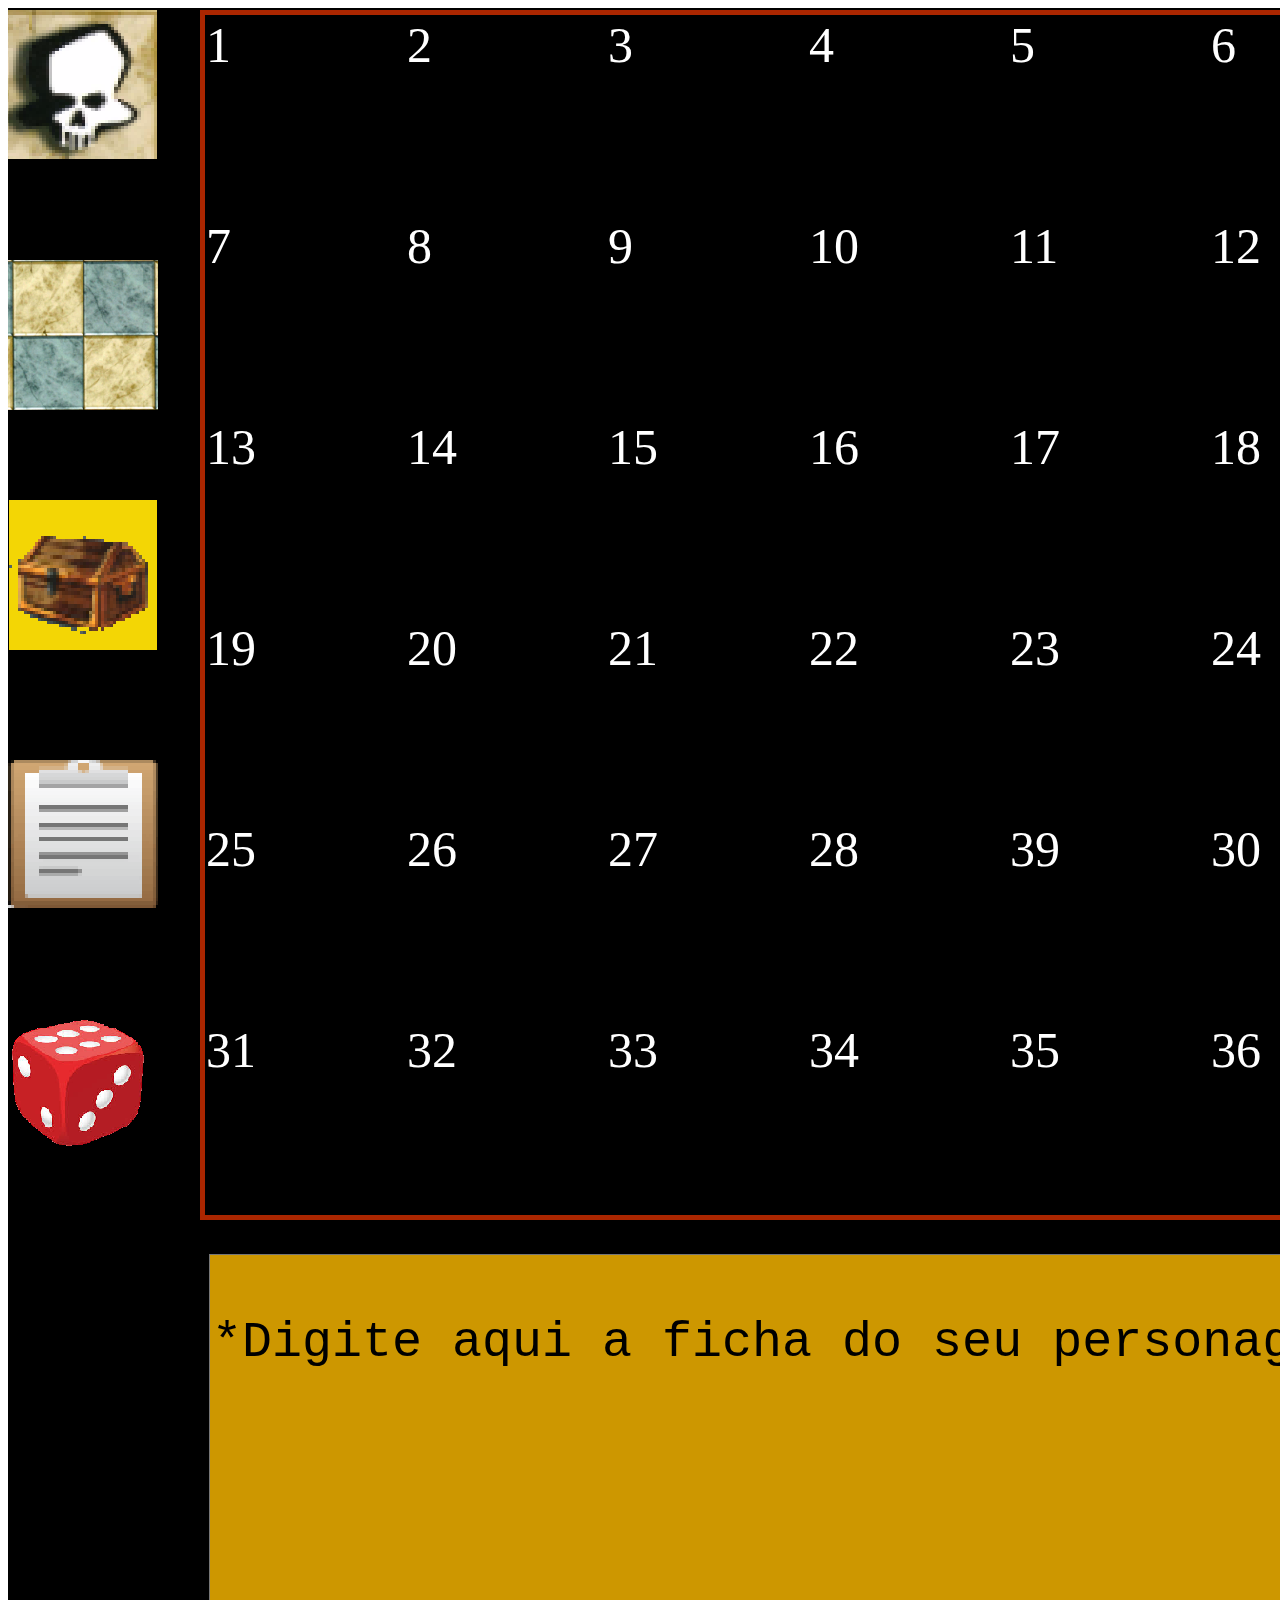
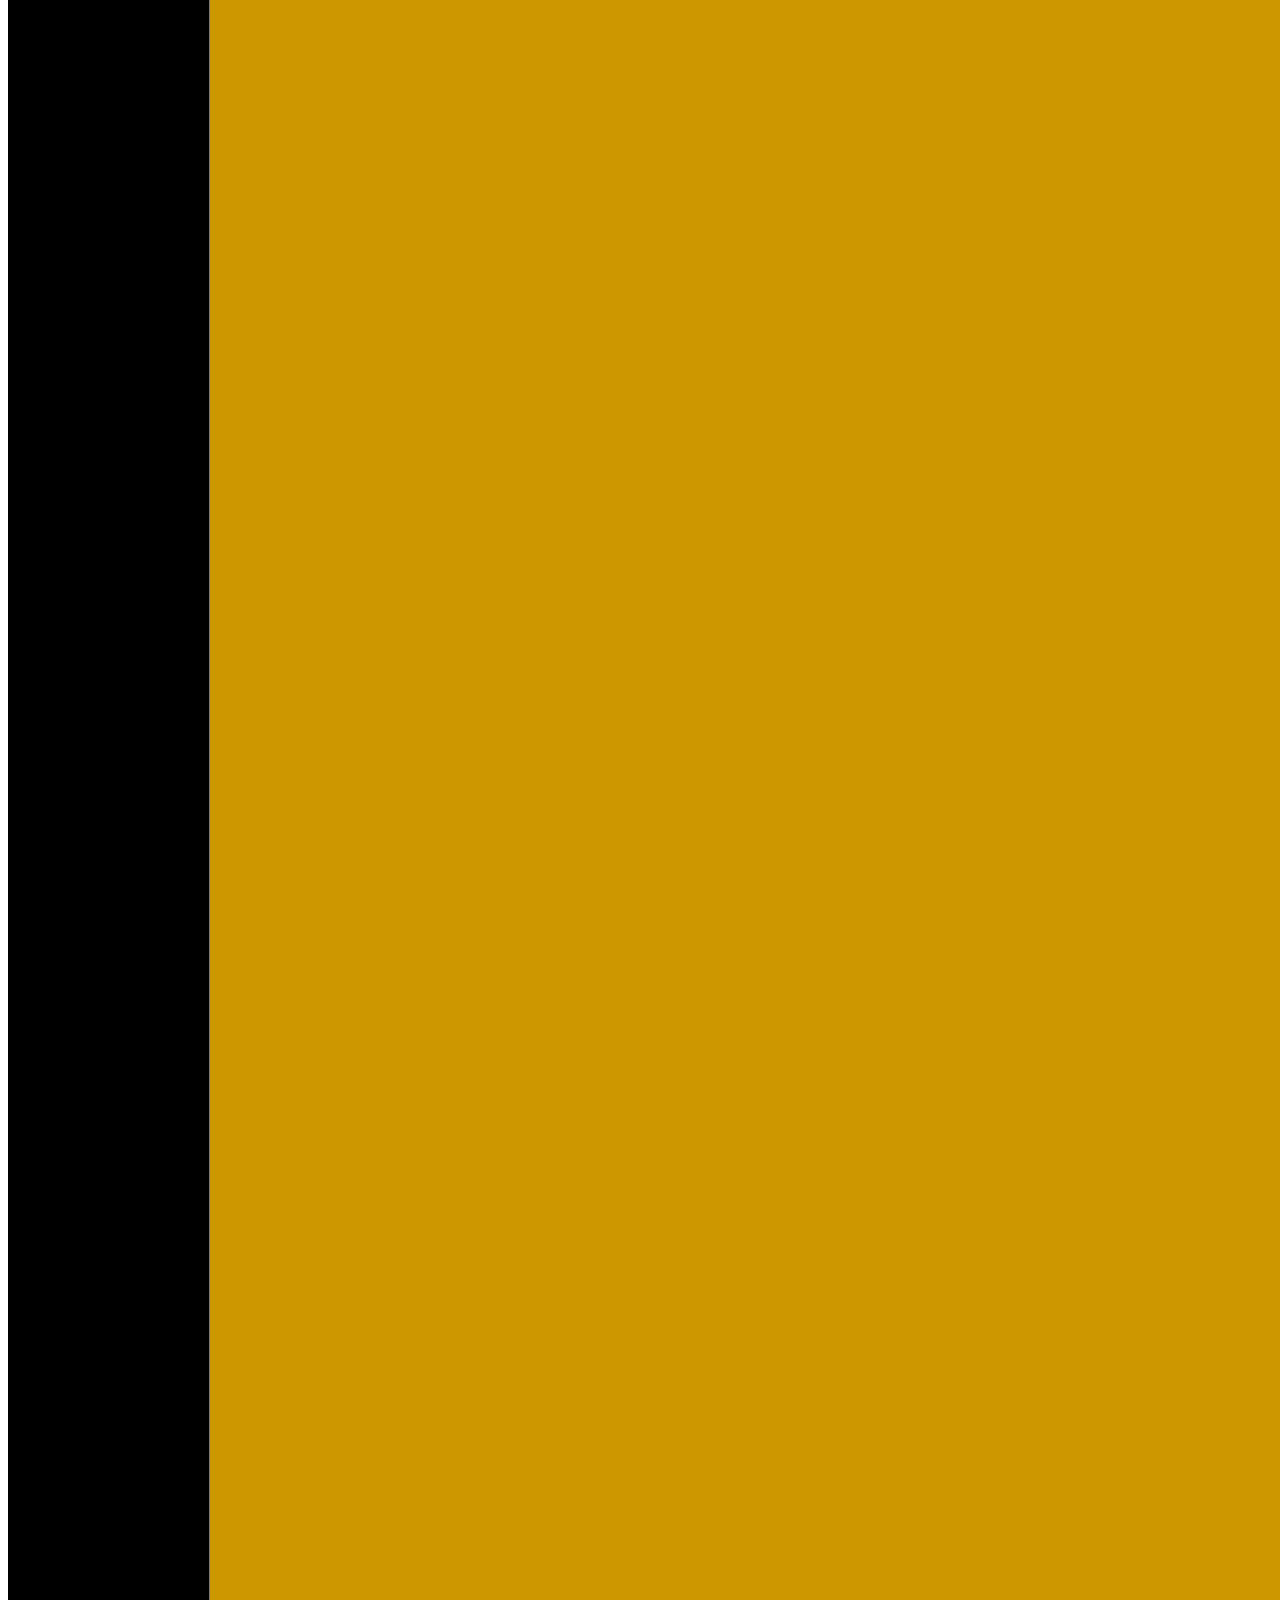
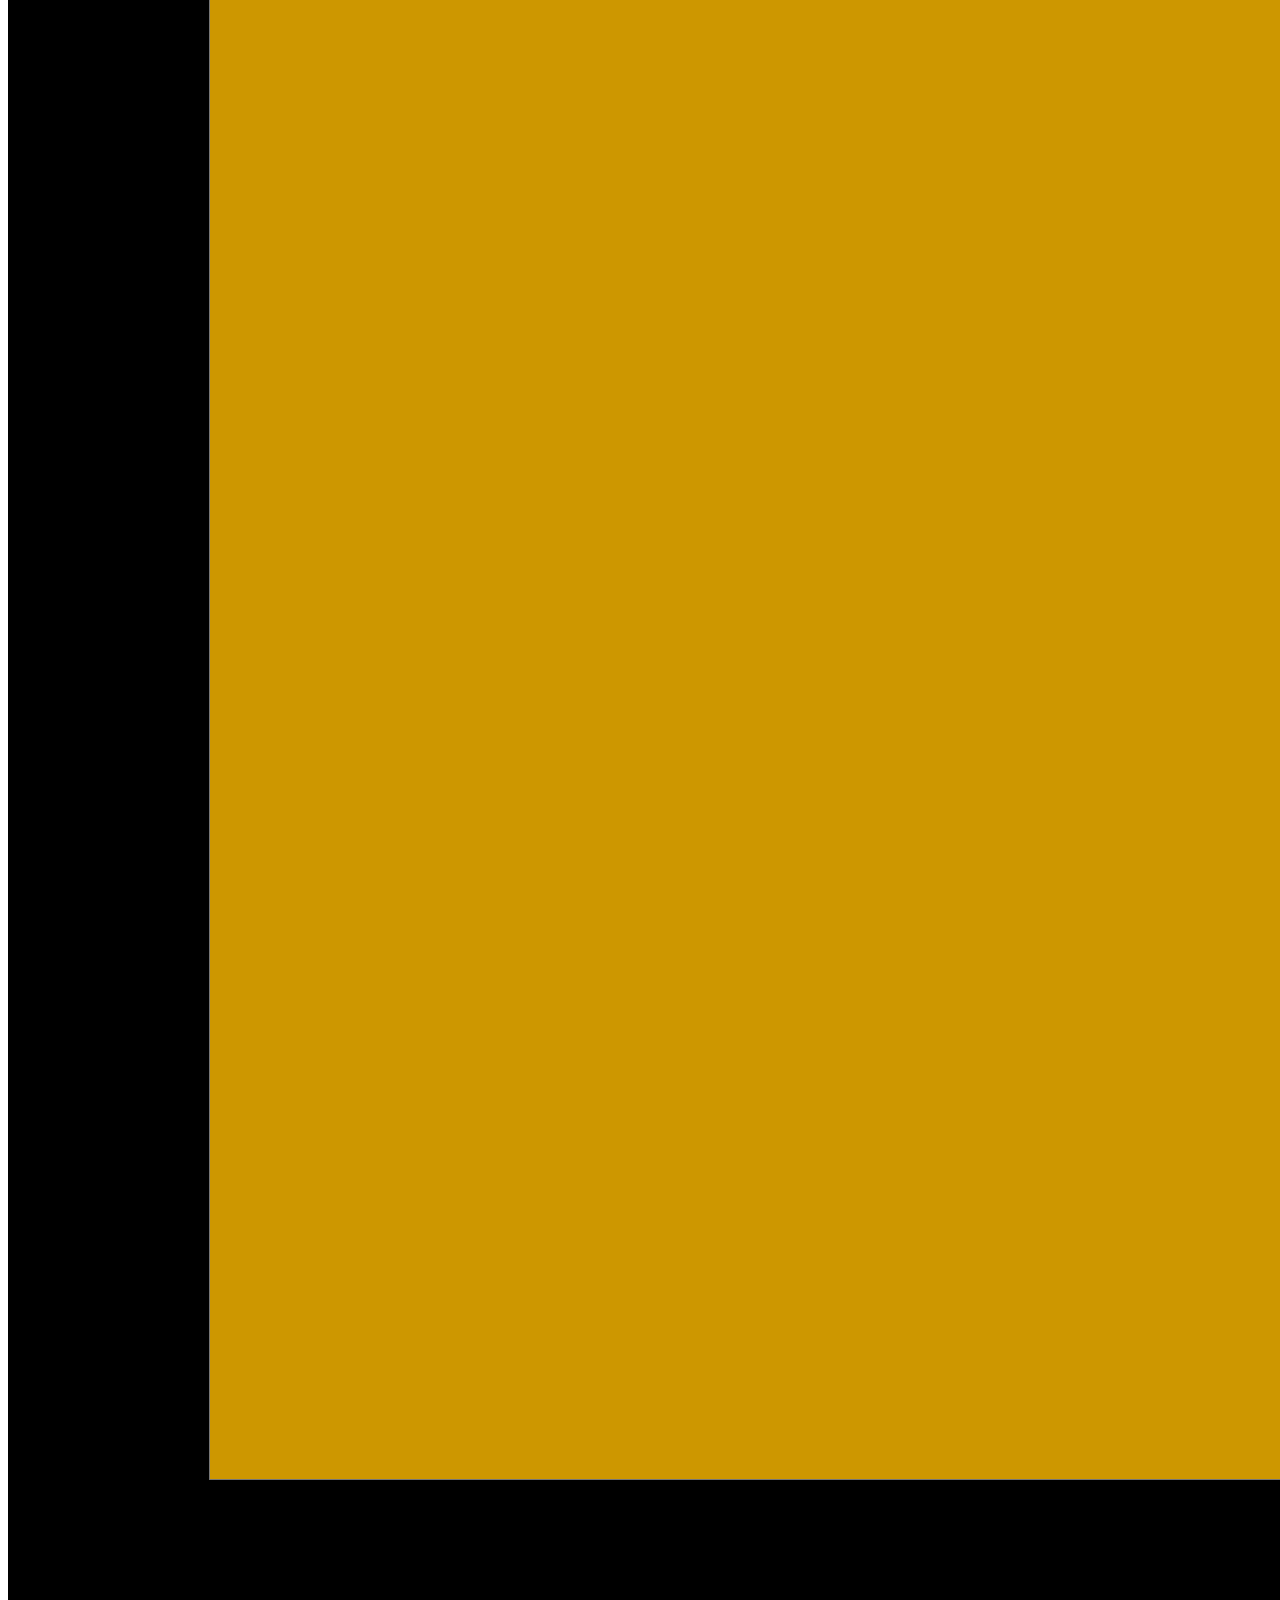
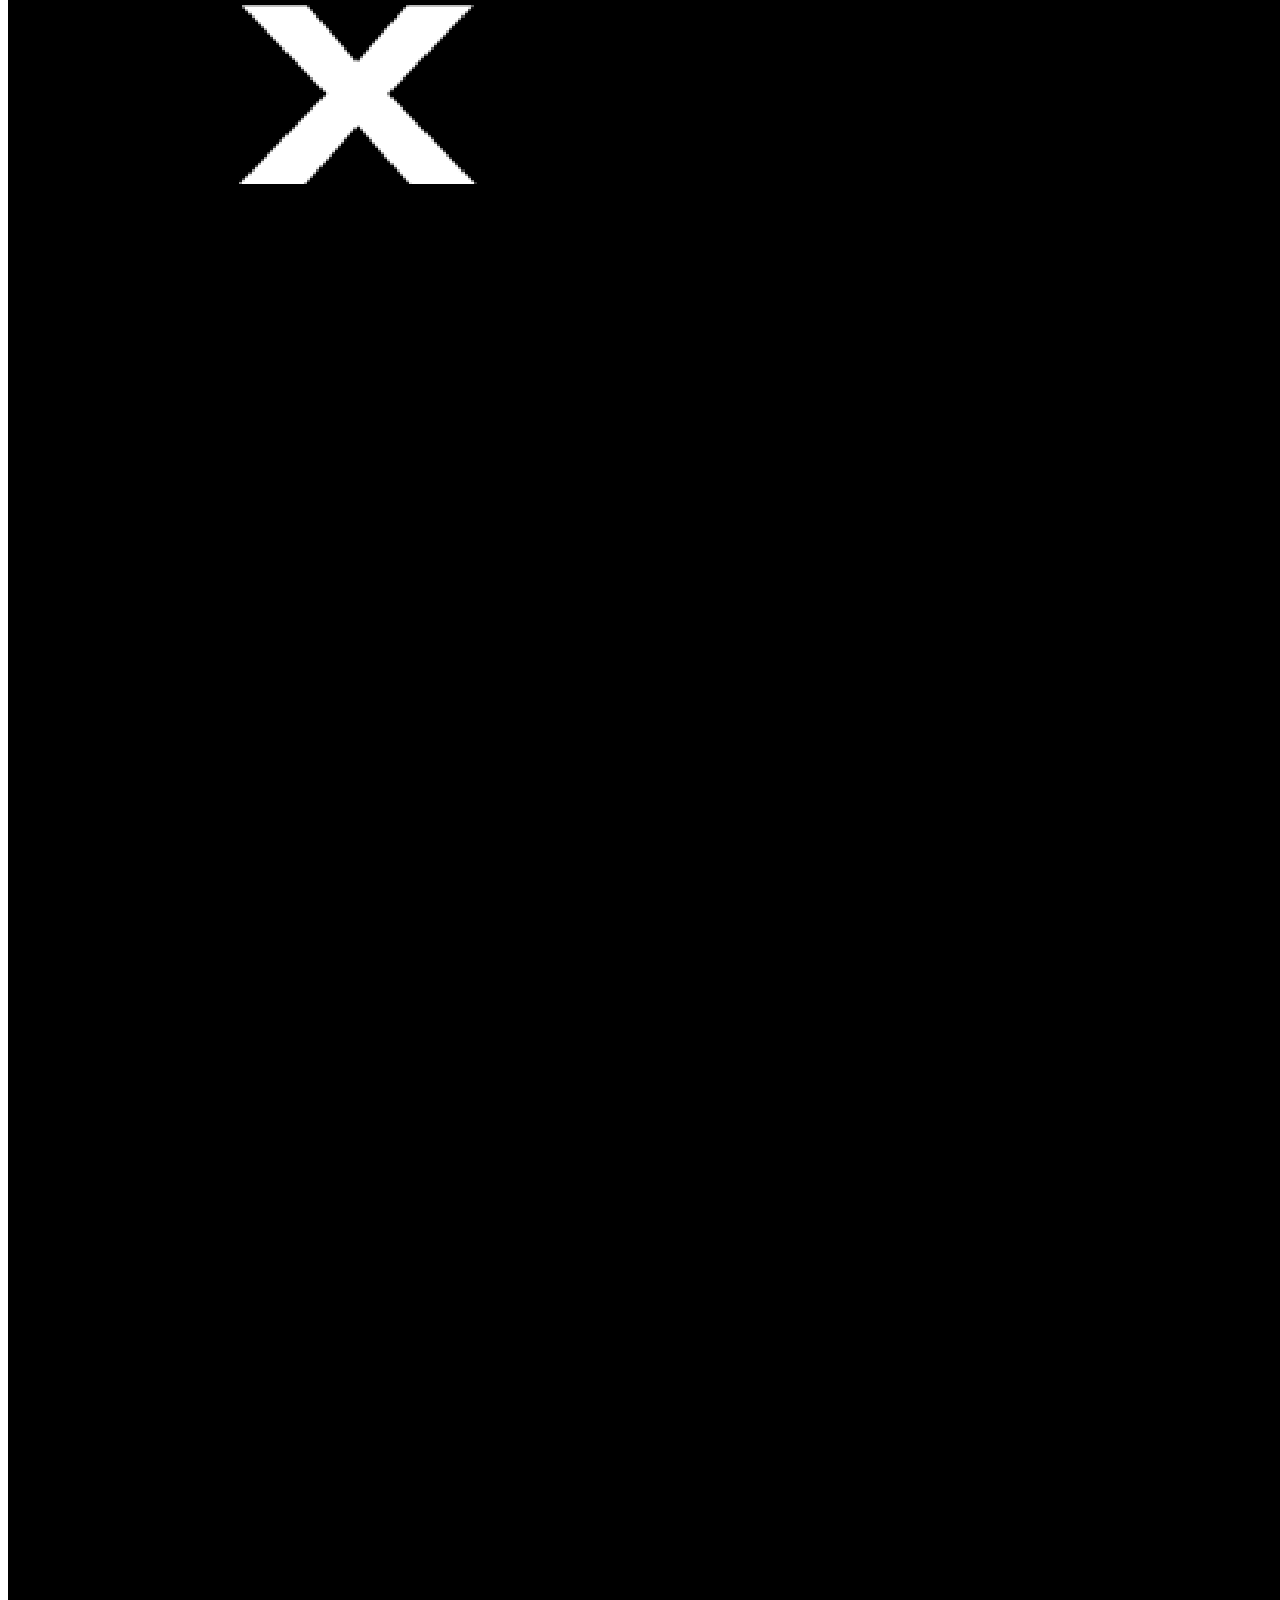
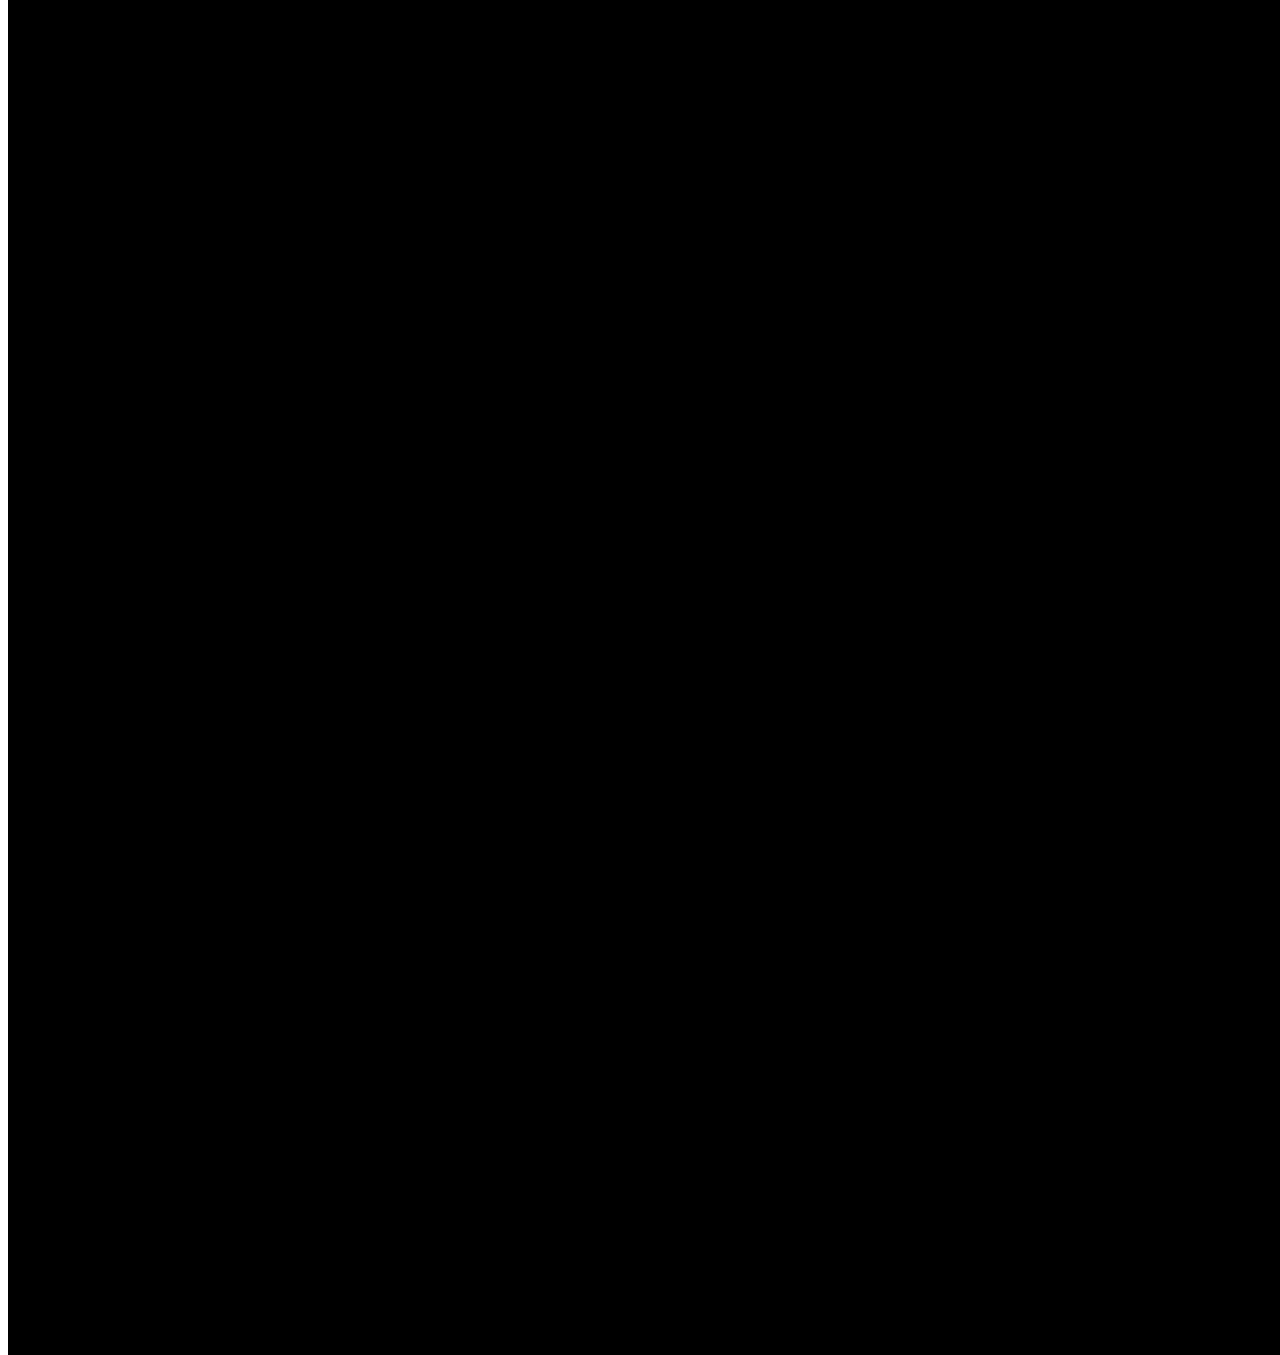
==== index.html @ 2e54802f "Update index.html" ====
<DOCTYPE HTML>
<html lang="pt-br">
<head>
    
    
    <title>
        rpg
    </title>
    <script src="js/jquery-3.6.0.min.js"></script>
    <link rel="stylesheet" href="style.css" />
    
    <meta charset="utf-8">

</head>


<div class="content">

    <body>


        <script src="js/mover.js"></script>
        
        
    <!-- <script src="js/girar.js"></script> -->








        <div class="map">

            <table
               
              
            
                cellspacing="1"
                cellpadding="0"
            
                
                >

                <tr>
         
                    <td> <div class="b"
                        ondragover="onDragOver(event);"
                        ondrop="onDrop(event)";
                        >






                    </div>
                    </td>
                    
                            
                    
                    <td> <div class="y"
                        ondragover="onDragOver(event);"
                        ondrop="onDrop(event)";
                        >




                    </div>
                    </td>
                    <td> <div class="b"
                        ondragover="onDragOver(event);"
                        ondrop="onDrop(event)";
                        >






                    </div>
                    </td>




                    <td> <div class="y"
                        ondragover="onDragOver(event);"
                        ondrop="onDrop(event)";
                        >







                    </div>
                    </td>

                    <td> <div class="b"
                        ondragover="onDragOver(event);"
                        ondrop="onDrop(event)";
                        >








                    </div>
                    </td>

                    <td> <div class="y"
                        ondragover="onDragOver(event);"
                        ondrop="onDrop(event)";
                        >


                        
                    </td>

                </tr>

                <tr>
                    <td> <div class="b"
                        ondragover="onDragOver(event);"
                        ondrop="onDrop(event)";
                        >




                    </div>
                    </td>
                    <td> <div class="y"
                        ondragover="onDragOver(event);"
                        ondrop="onDrop(event)";
                        >





                    </div>
                    </td>
                    <td> <div class="b"
                        ondragover="onDragOver(event);"
                        ondrop="onDrop(event)";
                        >



                    </div>
                    </td>




                    <td> <div class="y"
                        ondragover="onDragOver(event);"
                        ondrop="onDrop(event)";
                        >



                    </div>
                    </td>

                    <td> <div class="b"
                        ondragover="onDragOver(event);"
                        ondrop="onDrop(event)";
                        >



                    </div>
                    </td>

                    <td> <div class="y"
                        ondragover="onDragOver(event);"
                        ondrop="onDrop(event)";
                        >



                    </div>
                    </td>

                    <tr>
                        <td> <div class="b"
                            ondragover="onDragOver(event);"
                            ondrop="onDrop(event)";
                            >




                        </div>
                        </td>
                        <td> <div class="y"
                            ondragover="onDragOver(event);"
                            ondrop="onDrop(event)";
                            >





                        </div>
                        </td>
                        <td> <div class="b"
                            ondragover="onDragOver(event);"
                            ondrop="onDrop(event)";
                            >



                        </div>
                        </td>




                        <td> <div class="y"
                            ondragover="onDragOver(event);"
                            ondrop="onDrop(event)";
                            >



                        </div>
                        </td>

                        <td> <div class="b"
                            ondragover="onDragOver(event);"
                            ondrop="onDrop(event)";
                            >



                        </div>
                        </td>

                        <td> <div class="y"
                            ondragover="onDragOver(event);"
                            ondrop="onDrop(event)";
                            >



                        </div>
                        </td>

                    </tr>

                    <tr>
                        <td> <div class="b"
                            ondragover="onDragOver(event);"
                            ondrop="onDrop(event)";
                            >




                        </div>
                        </td>
                        <td> <div class="y"
                            ondragover="onDragOver(event);"
                            ondrop="onDrop(event)";
                            >





                        </div>
                        </td>
                        <td> <div class="b"
                            ondragover="onDragOver(event);"
                            ondrop="onDrop(event)";
                            >



                        </div>
                        </td>




                        <td> <div class="y"
                            ondragover="onDragOver(event);"
                            ondrop="onDrop(event)";
                            >



                        </div>
                        </td>

                        <td> <div class="b"
                            ondragover="onDragOver(event);"
                            ondrop="onDrop(event)";
                            >



                        </div>
                        </td>

                        <td> <div class="y"
                            ondragover="onDragOver(event);"
                            ondrop="onDrop(event)";
                            >



                        </div>
                        </td>

                    </tr>

                    <tr>
                        <td> <div class="b"
                            ondragover="onDragOver(event);"
                            ondrop="onDrop(event)";
                            >




                        </div>
                        </td>
                        <td> <div class="y"
                            ondragover="onDragOver(event);"
                            ondrop="onDrop(event)";
                            >





                        </div>
                        </td>
                        <td> <div class="b"
                            ondragover="onDragOver(event);"
                            ondrop="onDrop(event)";
                            >



                        </div>
                        </td>




                        <td> <div class="y"
                            ondragover="onDragOver(event);"
                            ondrop="onDrop(event)";
                            >



                        </div>
                        </td>

                        <td> <div class="b"
                            ondragover="onDragOver(event);"
                            ondrop="onDrop(event)";
                            >



                        </div>
                        </td>

                        <td> <div class="y"
                            ondragover="onDragOver(event);"
                            ondrop="onDrop(event)";
                            >



                        </div>
                        </td>

                    </tr>

                    <tr>
                        <td> <div class="b"
                            ondragover="onDragOver(event);"
                            ondrop="onDrop(event)";
                            >




                        </div>
                        </td>
                        <td> <div class="y"
                            ondragover="onDragOver(event);"
                            ondrop="onDrop(event)";
                            >





                        </div>
                        </td>
                        <td> <div class="b"
                            ondragover="onDragOver(event);"
                            ondrop="onDrop(event)";
                            >



                        </div>
                        </td>




                        <td> <div class="y"
                            ondragover="onDragOver(event);"
                            ondrop="onDrop(event)";
                            >



                        </div>
                        </td>

                        <td> <div class="b"
                            ondragover="onDragOver(event);"
                            ondrop="onDrop(event)";
                            >



                        </div>
                        </td>

                        <td> <div class="y"
                            ondragover="onDragOver(event);"
                            ondrop="onDrop(event)";
                            >



                        </div>
                        </td>

                    </tr>



                </tr>



            </table>


        </div>



        <div class="btnMonstros" onclick="mostrarMonstros()">



            <img src="image/btnMontros.png"
            width="150px"
            height="150px">



        </div>

        <script>




            function mostrarMonstros() {


                // alert("monstros");

                document.querySelector(".tabelaDeMonstros")
                .style
                .display = 'block';











            }






        </script>



        <div class="btnCenario" onclick="mostrarBlocos()">



            <img src="image/btnCenario.png"
            width="150px"
            height="150px">





        </div>



        <script>

            function mostrarBlocos() {

                // alert("blocos");

                document.querySelector(".tabelaDeBlocos")
                .style
                .display = 'block';
            }




        </script>


        <div class="btnObjetos"
            onclick="mostrarObjetos()"

            >



            <img src="image/btnObjetos.png"
            width="150px"
            height="150px"
            >


        </div>

        <script>

            function mostrarObjetos() {

                //  alert("objetos");

                document.querySelector(".tabelaDeObjetos")
                .style
                .display = 'block';

            }

        </script>


      

        
    

        <div class="btnDados" onclick=
        "jogarDado()"
        >


            

                <img src="image/btnDados.png"
                width="150px"
                height="150px"
                >

            


        </div>
        
        <script>
        
      
        var n;
    
        function jogarDado(){
            
            //alert(Math.floor(Math.random()*6));
            
            n = Math.floor(Math.random()*6);
            
            n=n+1;
            
            alert(n);
            
            
            
        }
            
       </script>
              
        

       <!-- <div class="btnMagia">


            

                <img src="image/grimorio.png"
                width="150px"
                height="150px"
                >

            


        </div>
        
            

       

            


    
        
            

        </script>
        
        
             <div class="magia">
              
                
                
                
               <img src="image/btnfogo.png"
                width="150px"
                height="150px"
                >
                 
                <div class="magiaDeFogo">
                    <img src="image/fire2.gif"
                    width="100px"
                    height="100px"
                    >
        
                
                    
                </div>
                
                <script>
                    
                    $(".magiaDeFogo").click(
                        function(){
                          $(this)
                         .clone()
                         .prependTo(".map");
                         
                        }
                    
                        );
                </script>-->
                                     <!--   <div class="magiaDeFogo-parent">
                            <div class="magiaDeFogo-origin">
                                <div
                                    id="draggable-111"
                                    class="magiaDeFogo-draggable"
                                    draggable="true"

                                    ondragstart="onDragStart(event);"
                                    >

                                </div>
                            </div>
          





                 
                
                <img src="image/btnAgua.png"
                width="150px"
                height="150px"
                >
              <img src="image/btnTerra.png"
                width="150px"
                height="150px"
                >
                <img src="image/btnAr.png"
                width="150px"
                height="150px"
                >
                
    <div class="fecharMagia">
        <br>
       <center>X</center> 
    </div>
                
             

            


        </div>
        -->
        
    <script>
    
   // var mostrarMagia = false;
    
    $(".btnMagia").click(
        function(){
            $(".magia").show();
        }
        );
        
        
            
    $(".fecharMagia").click(
        function(){
            $(".magia").hide();
        }
        );
        
        
        
        
    </script>
                                      






        
        
        

<div class="tabelaDeJogadores">
<table                 cellspacing="1"
                cellpadding="0"
            >
    
    <tr>
        <td> 
        <div class="jogador">
                                                 <div class="ladino-parent">
                            <div class="ladino-origin">
                                <div
                                    id="draggable-100"
                                    class="ladino-draggable"
                                    draggable="true"

                                    ondragstart="onDragStart(event);"
                                 onclick="girarLadino()"   >

                                </div>
                            </div> 

</div>


<script>
                     
                     
  var girou = false;
                     
  var ladino = document.querySelector(".ladino-draggable")
                     
  function girarLadino(){
                         
             if(girou == false){
                
    ladino.setAttribute(
        "style",
        "transform: rotateY(-180deg)"
        
        
        );
                 
                 girou = true;
                 
                 
             }else{
                 
                   ladino.setAttribute(
        "style",
        "transform: rotateY(360deg)"
        
        
        );
                 
                 girou = false;
                 
             }            
                         
                         
                         
   }
 
</script>
        
        
         <!--  <script>
    
       // var girar = false;
        
 //var player = document.querySelector(".jogador");
 
        
        function girarLadino(){
                            
            
            alert("teste");
            
            
        }
        
     //  player.addEventListener("click",girar);
        
    </script>
    -->
    
    
        
        </td>
        </tr>
    
    
        
            
        <td> 
        
        <div class="jogador">
        
                               <div class="mago-parent">
                            <div class="mago-origin">
                                <div
                                    id="draggable-101"
                                    class="mago-draggable"
                                    draggable="true"

                                    ondragstart="onDragStart(event);"
                                  onclick="girarMago()"  >

                                </div>
                            </div>
                            
                            </div>
                            
                            
                            
      <script>
                     
                     
  var girou = false;
                     
  var mago = document.querySelector(".mago-draggable")
                     
  function girarMago(){
                         
             if(girou == false){
                
    mago.setAttribute(
        "style",
        "transform: rotateY(-180deg)"
        
        
        );
                 
                 girou = true;
                 
                 
             }else{
                 
                   mago.setAttribute(
        "style",
        "transform: rotateY(360deg)"
        
        
        );
                 
                 girou = false;
                 
             }            
                         
                         
                         
   }
 
</script>
                            
                            
                              <!--  <script>
    
       // var girar = false;
        
 //var player = document.querySelector(".jogador");
 
        
        function girarMago(){
            
            alert("teste");
            
            
        }
        
   //    player.addEventListener("click",girar);
        
    </script>
    
    -->

        
        </td>

            </tr>
        
        <td>       
        
        <div="jogador">
        
        <div class="elfo-parent">
                            <div class="elfo-origin">
                                <div
                                    id="draggable-102"
                                    class="elfo-draggable"
                                    draggable="true"

                                    ondragstart="onDragStart(event);"
                                 onclick="girarElfo()"   >

                                </div>
                            </div>
                            </div>
                            
                            
 <script>
                     
                     
  var girou = false;
                     
  var elfo = document.querySelector(".elfo-draggable")
                     
  function girarElfo(){
                         
             if(girou == false){
                
    elfo.setAttribute(
        "style",
        "transform: rotateY(-180deg)"
        
        
        );
                 
                 girou = true;
                 
                 
             }else{
                 
                   elfo.setAttribute(
        "style",
        "transform: rotateY(360deg)"
        
        
        );
                 
                 girou = false;
                 
             }            
                         
                         
                         
   }
 
</script>
                 
                 
                            
                            
                            
                            
                              <!--  <script>
    
       // var girar = false;
        
 //var player = document.querySelector(".jogador");
 
        
        function girarElfo(){
            
            alert("teste");
            
            
        }
        
     //  player.addEventListener("click",girar);
        
    </script>
    -->
    
    
</td>
            </tr>
    
        
        <td> 
        


        
        </td>
    
    
                </tr>
        <td> 
        
        
             
                 
                 
                                                 <div class="guerreiro-parent">
                            <div class="guerreiro-origin">
                                <div
                                    id="draggable-103"
                                    class="guerreiro-draggable"
                                    draggable="true"

                                    ondragstart="onDragStart(event);"
                                 onclick="girarGuerreiro()"   >

                                </div>
                            </div>
                 
<script>
                     
                     
  var girou = false;
                     
  var guerreiro = document.querySelector(".guerreiro-draggable")
                     
  function girarGuerreiro(){
                         
     //alert("teste");
                         
             if(girou == false){
                 
               // alert("falso");
                
    guerreiro.setAttribute(
        "style",
        "transform: rotateY(-180deg)"
        
        
        );
                 
                 girou = true;
                 
                 
             }else{
                 
                   guerreiro.setAttribute(
        "style",
        "transform: rotateY(360deg)"
        
        
        );
                 
                 girou = false;
                 
             }            
                         
                         
                         
                         
   }
   
   
</script>
                 
                 
        
             
             
              

                            


                                
                                
 

        
        </td>
    
            </tr>
    
        <td> 
        

        
        </td>
    </tr>
    
    

    
    
    
    
    
    
    
</table>






        <br>
        <br>



        <br>
        <br>

        <div class="tabelaDeMonstros">


            <table
            
                cellspacing="1"
                cellpadding="0"
            
            
            >


                <tr>

                    <td>

                        <div class="ork-parent">
                            <div class="ork-origin">
                                <div
                                    id="draggable-1"
                                    class="ork-draggable"
                                
                                    draggable="true"

                                    ondragstart="onDragStart(event);"
                                    >
                                  <div class="remover1">
                                    <center>x</center>  
                                  </div>
                                 <div class="info1">
                                    <center>?</center>  
                                  </div>

                                </div>
                            </div>
          
          
                            
                          
<script>
    
    
    var girou = false;
    
    $(".ork-draggable")
    .click(
        function(){
            
            if(girou == false){
                
                $(this).css(
                    "transform","rotateY(-180deg)"
                    
                    
                    
                    );
                
                
                
                
                
                girou= true;
                
                
            }else{
                
                                $(this).css(
                    "transform","rotateY(360deg)"
                    
                    
                    
                    );
                
                
                
                girou = false;
                
                
                
            }
        }
        
        
        
        
        );
    
   
        
     

        
</script>     

<script>
  $(".remover1").click(
        function(){
            //$(".ork-draggable").remove();
        }
        );
        

</script>
                            
      <script>
         $(".info1").click(
              function(){
            alert("ORC "+"\n"+
                 "F 1"+"\n"+
                 "H 1"+"\n"+
                                  "R 1"+"\n"+
                                                   "A 1"+"\n"+                 "PDF 1"+"\n"+                 "PVS 5"
            );
              }
              );

      </script>  
      
     


                        </td>
                        
                        
                        
                                            <td>

                        <div class="ork-parent2">
                            <div class="ork-origin2">
                                <div
                                    id="draggable-43"
                                    class="ork-draggable2"
                                    draggable="true"

                                    ondragstart="onDragStart(event);"
                                    >
                                  <div class="remover2">
                                    <center>x</center>  
                                  </div>
                                 <div class="info2">
                                  <center>?</center>  
                                  </div>

                                </div>
                                </div>
                            </div>
                            
                                                      
<script>
    
    
    var girou = false;
    
    $(".ork-draggable2")
    .click(
        function(){
            
            if(girou == false){
                
                $(this).css(
                    "transform","rotateY(-180deg)"
                    
                    
                    
                    );
                
                
                
                
                
                girou= true;
                
                
            }else{
                
                                $(this).css(
                    "transform","rotateY(360deg)"
                    
                    
                    
                    );
                
                
                
                girou = false;
                
                
                
            }
        }
        
        
        
        
        );
    
     

        
</script>                
                            
      <script>
  $(".remover2").click(
        function(){
            $(".ork-draggable2").remove();
        }
        );
        

</script>
                            
      <script>
          $(".info2").click(
              function(){
            alert("ORC "+"\n"+
                 "F 1"+"\n"+
                 "H 1"+"\n"+
                                  "R 1"+"\n"+
                                                   "A 1"+"\n"+                 "PDF 1"+"\n"+                 "PVS 5"
            );
              }
              );

      </script>  
                         

                        </td>

                    <td>

                        <div class="ork-parent3">
                            <div class="ork-origin3">
                                <div
                                    id="draggable-44"
                                    class="ork-draggable3"
                                    draggable="true"

                                    ondragstart="onDragStart(event);"
                                    >
                                  <div class="remover3">
                                    <center>x</center>  
                                  </div>
                                 <div class="info3">
                                  <center>?</center>  
                                  </div>

                                </div>
                                </div>
                            </div>
                                                      
<script>
    
    
    var girou = false;
    
    $(".ork-draggable3")
    .click(
        function(){
            
            if(girou == false){
                
                $(this).css(
                    "transform","rotateY(-180deg)"
                    
                    
                    
                    );
                
                
                
                
                
                girou= true;
                
                
            }else{
                
                                $(this).css(
                    "transform","rotateY(360deg)"
                    
                    
                    
                    );
                
                
                
                girou = false;
                
                
                
            }
        }
        
        
        
        
        );
    
     

        
</script>                
                            
      <script>
  $(".remover3").click(
        function(){
            $(".ork-draggable3").remove();
        }
        );
        

</script>
                            
      <script>
        $(".info3").click(
              function(){
            alert("ORC "+"\n"+
                 "F 1"+"\n"+
                 "H 1"+"\n"+
                                  "R 1"+"\n"+
                                                   "A 1"+"\n"+                 "PDF 1"+"\n"+                 "PVS 5"
            );
              }
              );

      </script>  
                         

                        </td>
                        
                                            <td>

                        <div class="ork-parent4">
                            <div class="ork-origin4">
                                <div
                                    id="draggable-45"
                                    class="ork-draggable4"
                                    draggable="true"

                                    ondragstart="onDragStart(event);"
                                    >
                                  <div class="remover4">
                                    <center>x</center>  
                                  </div>
                                 <div class="info5">
                                    <center>?</center>  
                                  </div>

                                </div>
                                </div>
                            </div>
                            
                                                      
<script>
    
    
    var girou = false;
    
    $(".ork-draggable4")
    .click(
        function(){
            
            if(girou == false){
                
                $(this).css(
                    "transform","rotateY(-180deg)"
                    
                    
                    
                    );
                
                
                
                
                
                girou= true;
                
                
            }else{
                
                                $(this).css(
                    "transform","rotateY(360deg)"
                    
                    
                    
                    );
                
                
                
                girou = false;
                
                
                
            }
        }
        
        
        
        
        );
    
     

        
</script>                
                            
   </script>                
                            
      <script>
  $(".remover4").click(
        function(){
            $(".ork-draggable4").remove();
        }
        );
        

</script>
                            
      <script>
        $(".info4").click(
              function(){
            alert("ORC "+"\n"+
                 "F 1"+"\n"+
                 "H 1"+"\n"+
                                  "R 1"+"\n"+
                                                   "A 1"+"\n"+                 "PDF 1"+"\n"+                 "PVS 5"
            );
              }
              );

      </script>  
                                               

                        </td>

                        
                                            <td>

                        <div class="ork-parent5">
                            <div class="ork-origin5">
                                <div
                                    id="draggable-46"
                                    class="ork-draggable5"
                                    draggable="true"

                                    ondragstart="onDragStart(event);"
                                    >
                                  <div class="remover5">
                                    <center>x</center>  
                                  </div>
                                 <div class="info5">
                                    <center>?</center>  
                                  </div>

                                </div>
                                </div>
                            </div>
                                                      
<script>
    
    
    var girou = false;
    
    $(".ork-draggable5")
    .click(
        function(){
            
            if(girou == false){
                
                $(this).css(
                    "transform","rotateY(-180deg)"
                    
                    
                    
                    );
                
                
                
                
                
                girou= true;
                
                
            }else{
                
                                $(this).css(
                    "transform","rotateY(360deg)"
                    
                    
                    
                    );
                
                
                
                girou = false;
                
                
                
            }
        }
        
        
        
        
        );
    
     

        
</script>                
                            
      </script>                
                            
      <script>
  $(".remover5").click(
        function(){
            $(".ork-draggable5").remove();
        }
        );
        

</script>
                            
      <script>
        $(".info5").click(
              function(){
            alert("ORC "+"\n"+
                 "F 1"+"\n"+
                 "H 1"+"\n"+
                                  "R 1"+"\n"+
                                                   "A 1"+"\n"+                 "PDF 1"+"\n"+                 "PVS 5"
            );
              }
              );

      </script>  
                                            

                        </td>
                        
                                                                    <td>

                        <div class="ork-parent6">
                            <div class="ork-origin6">
                                <div
                                    id="draggable-47"
                                    class="ork-draggable6"
                                    draggable="true"

                                    ondragstart="onDragStart(event);"
                                    >
                                  <div class="remover6">
                                    <center>x</center>  
                                  </div>
                                 <div class="info6">
                                    <center>?</center>  
                                  </div>

                                </div>
                                </div>
                            </div>
                                                      
<script>
    
    
    var girou = false;
    
    $(".ork-draggable6")
    .click(
        function(){
            
            if(girou == false){
                
                $(this).css(
                    "transform","rotateY(-180deg)"
                    
                    
                    
                    );
                
                
                
                
                
                girou= true;
                
                
            }else{
                
                                $(this).css(
                    "transform","rotateY(360deg)"
                    
                    
                    
                    );
                
                
                
                girou = false;
                
                
                
            }
        }
        
        
        
        
        );
    
     

        
</script>                
                            
    </script>                
                            
      <script>
  $(".remover6").click(
        function(){
            $(".ork-draggable6").remove();
        }
        );
        

</script>
                            
      <script>
        $(".info6").click(
              function(){
            alert("ORC "+"\n"+
                 "F 1"+"\n"+
                 "H 1"+"\n"+
                                  "R 1"+"\n"+
                                                   "A 1"+"\n"+                 "PDF 1"+"\n"+                 "PVS 5"
            );
              }
              );

      </script>  
                                              

                        </td>

                                            <td>

                        <div class="ork-parent7">
                            <div class="ork-origin7">
                                <div
                                    id="draggable-48"
                                    class="ork-draggable7"
                                    draggable="true"

                                    ondragstart="onDragStart(event);"
                                    >
                                  <div class="remover7">
                                    <center>x</center>  
                                  </div>
                                 <div class="info7">
                                    <center>?</center>  
                                  </div>

                                </div>
                                </div>
                            </div>
                            
                                                      
<script>
    
    
    var girou = false;
    
    $(".ork-draggable7")
    .click(
        function(){
            
            if(girou == false){
                
                $(this).css(
                    "transform","rotateY(-180deg)"
                    
                    
                    
                    );
                
                
                
                
                
                girou= true;
                
                
            }else{
                
                                $(this).css(
                    "transform","rotateY(360deg)"
                    
                    
                    
                    );
                
                
                
                girou = false;
                
                
                
            }
        }
        
        
        
        
        );
    
     

        
</script>                
                            
        </script>                
                            
      <script>
  $(".remover7").click(
        function(){
            $(".ork-draggable7").remove();
        }
        );
        

</script>
                            
      <script>
        $(".info7").click(
              function(){
            alert("ORC "+"\n"+
                 "F 1"+"\n"+
                 "H 1"+"\n"+
                                  "R 1"+"\n"+
                                                   "A 1"+"\n"+                 "PDF 1"+"\n"+                 "PVS 5"
            );
              }
              );

      </script>  
                                          

                        </td>

                        <td>
                            <div class="esqueleto-parent2">
                                <div class="esqueleto-origin2">
                                    <div
                                        id="draggable-49"
                                        class="esqueleto-draggable2"
                                        draggable="true"

                                        ondragstart="onDragStart(event);"
                                        >
                                  <div class="remover8">
                                    <center>x</center>  
                                  </div>
                                 <div class="info8">
                                    <center>?</center>  
                                  </div>

                                </div>
                                    </div>
                                </div>
                                
                                                          
<script>
    
    
    var girou = false;
    
    $(".esqueleto-draggable2")
    .click(
        function(){
            
            if(girou == false){
                
                $(this).css(
                    "transform","rotateY(-180deg)"
                    
                    
                    
                    );
                
                
                
                
                
                girou= true;
                
                
            }else{
                
                                $(this).css(
                    "transform","rotateY(360deg)"
                    
                    
                    
                    );
                
                
                
                girou = false;
                
                
                
            }
        }
        
        
        
        
        );
    
     

        
</script>                
                            
    </script>                
                            
      <script>
  $(".remover8").click(
        function(){
            $(".esqueleto-draggable2").remove();
        }
        );
        

</script>
                            
      <script>
        $(".info8").click(
              function(){
            alert("ORC "+"\n"+
                 "F 1"+"\n"+
                 "H 1"+"\n"+
                                  "R 1"+"\n"+
                                                   "A 1"+"\n"+                 "PDF 1"+"\n"+                 "PVS 5"
            );
              }
              );

      </script>  
                                              
                        </td>
                                                <td>
                            <div class="esqueleto-parent7">
                                <div class="esqueleto-origin7">
                                    <div
                                        id="draggable-54"
                                        class="esqueleto-draggable7"
                                        draggable="true"

                                        ondragstart="onDragStart(event);"
                                        >
                                  <div class="remover9">
                                    <center>x</center>  
                                  </div>
                                 <div class="info9">
                                    <center>?</center>  
                                  </div>

                                </div>
                                    </div>
                                </div>
                                
                                                                                          
<script>
    
    
    var girou = false;
    
    $(".esqueleto-draggable7")
    .click(
        function(){
            
            if(girou == false){
                
                $(this).css(
                    "transform","rotateY(-180deg)"
                    
                    
                    
                    );
                
                
                
                
                
                girou= true;
                
                
            }else{
                
                                $(this).css(
                    "transform","rotateY(360deg)"
                    
                    
                    
                    );
                
                
                
                girou = false;
                
                
                
            }
        }
        
        
        
        
        );
    
     

        
</script>                

                        
    </script>                
                            
      <script>
  $(".remover9").click(
        function(){
            $(".esqueleto-draggable7").remove();
        }
        );
        

</script>
                            
      <script>
        $(".info3").click(
              function(){
            alert("ORC "+"\n"+
                 "F 1"+"\n"+
                 "H 1"+"\n"+
                                  "R 1"+"\n"+
                                                   "A 1"+"\n"+                 "PDF 1"+"\n"+                 "PVS 5"
            );
              }
              );

      </script>  
                                                                     <td>
                            <div class="esqueleto-parent6">
                                <div class="esqueleto-origin6">
                                    <div
                                        id="draggable-53"
                                        class="esqueleto-draggable6"
                                        draggable="true"

                                        ondragstart="onDragStart(event);"
                                        >
                                  <div class="remover10">
                                    <center>x</center>  
                                  </div>
                                 <div class="info10">
                                    <center>?</center>  
                                  </div>

                                </div>
                                    </div>
                                </div>

                                                                                  
<script>
    
    
    var girou = false;
    
    $(".esqueleto-draggable6")
    .click(
        function(){
            
            if(girou == false){
                
                $(this).css(
                    "transform","rotateY(-180deg)"
                    
                    
                    
                    );
                
                
                
                
                
                girou= true;
                
                
            }else{
                
                                $(this).css(
                    "transform","rotateY(360deg)"
                    
                    
                    
                    );
                
                
                
                girou = false;
                
                
                
            }
        }
        
        
        
        
        );
    
     

        
</script>                
                                                <td>
                            <div class="esqueleto-parent5">
                                <div class="esqueleto-origin5">
                                    <div
                                        id="draggable-52"
                                        class="esqueleto-draggable5"
                                        draggable="true"

                                        ondragstart="onDragStart(event);"
                                        >

                                    </div>
                                </div>

                                                                                  
<script>
    
    
    var girou = false;
    
    $(".esqueleto-draggable5")
    .click(
        function(){
            
            if(girou == false){
                
                $(this).css(
                    "transform","rotateY(-180deg)"
                    
                    
                    
                    );
                
                
                
                
                
                girou= true;
                
                
            }else{
                
                                $(this).css(
                    "transform","rotateY(360deg)"
                    
                    
                    
                    );
                
                
                
                girou = false;
                
                
                
            }
        }
        
        
        
        
        );
    
     

        
</script>                
                                                <td>
                            <div class="esqueleto-parent4">
                                <div class="esqueleto-origin">
                                    <div
                                        id="draggable-51"
                                        class="esqueleto-draggable4"
                                        draggable="true"

                                        ondragstart="onDragStart(event);"
                                        >

                                    </div>
                                </div>
                                
                                                                                          
<script>
    
    
    var girou = false;
    
    $(".esqueleto-draggable4")
    .click(
        function(){
            
            if(girou == false){
                
                $(this).css(
                    "transform","rotateY(-180deg)"
                    
                    
                    
                    );
                
                
                
                
                
                girou= true;
                
                
            }else{
                
                                $(this).css(
                    "transform","rotateY(360deg)"
                    
                    
                    
                    );
                
                
                
                girou = false;
                
                
                
            }
        }
        
        
        
        
        );
    
     

        
</script>                

                            <div class="esqueleto-parent3">
                                <div class="esqueleto-origin3">
                                    <div
                                        id="draggable-50"
                                        class="esqueleto-draggable3"
                                        draggable="true"

                                        ondragstart="onDragStart(event);"
                                        >

                                    </div>
                                </div>
                                                          
<script>
    
    
    var girou = false;
    
    $(".esqueleto-draggable3")
    .click(
        function(){
            
            if(girou == false){
                
                $(this).css(
                    "transform","rotateY(-180deg)"
                    
                    
                    
                    );
                
                
                
                
                
                girou= true;
                
                
            }else{
                
                                $(this).css(
                    "transform","rotateY(360deg)"
                    
                    
                    
                    );
                
                
                
                girou = false;
                
                
                
            }
        }
        
        
        
        
        );
    
     

        
</script>                
                            </td>
                        <td>
                            <div class="esqueleto-parent">
                                <div class="esqueleto-origin">
                                    <div
                                        id="draggable-2"
                                        class="esqueleto-draggable"
                                        draggable="true"

                                        ondragstart="onDragStart(event);"
                                        >

                                    </div>
                                </div>

                                                          
<script>
    
    
    var girou = false;
    
    $(".esqueleto-draggable2")
    .click(
        function(){
            
            if(girou == false){
                
                $(this).css(
                    "transform","rotateY(-180deg)"
                    
                    
                    
                    );
                
                
                
                
                
                girou= true;
                
                
            }else{
                
                                $(this).css(
                    "transform","rotateY(360deg)"
                    
                    
                    
                    );
                
                
                
                girou = false;
                
                
                
            }
        }
        
        
        
        
        );
    
     

        
</script>                
                            </tr>


                        </td>


                        <td>
                            <div class="rato-parent2">
                                <div class="rato-origin2">
                                    <div
                                        id="draggable-55"
                                        class="rato-draggable2"
                                        draggable="true"

                                        ondragstart="onDragStart(event);"
                                        >

                                    </div>
                                </div>
                                
                                                                                          
<script>
    
    
    var girou = false;
    
    $(".rato-draggable2")
    .click(
        function(){
            
            if(girou == false){
                
                $(this).css(
                    "transform","rotateY(-180deg)"
                    
                    
                    
                    );
                
                
                
                
                
                girou= true;
                
                
            }else{
                
                                $(this).css(
                    "transform","rotateY(360deg)"
                    
                    
                    
                    );
                
                
                
                girou = false;
                
                
                
            }
        }
        
        
        
        
        );
    
     

        
</script>                

                            </td>



                        <td>
                            <div class="rato-parent3">
                                <div class="rato-origin3">
                                    <div
                                        id="draggable-56"
                                        class="rato-draggable3"
                                        draggable="true"

                                        ondragstart="onDragStart(event);"
                                        >

                                    </div>
                                </div>
                                
                                                                                                                          
<script>
    
    
    var girou = false;
    
    $(".rato-draggable3")
    .click(
        function(){
            
            if(girou == false){
                
                $(this).css(
                    "transform","rotateY(-180deg)"
                    
                    
                    
                    );
                
                
                
                
                
                girou= true;
                
                
            }else{
                
                                $(this).css(
                    "transform","rotateY(360deg)"
                    
                    
                    
                    );
                
                
                
                girou = false;
                
                
                
            }
        }
        
        
        
        
        );
    
     

        
</script>                


                            </td>
                        <td>
                            <div class="rato-parent4">
                                <div class="rato-origin4">
                                    <div
                                        id="draggable-57"
                                        class="rato-draggable4"
                                        draggable="true"

                                        ondragstart="onDragStart(event);"
                                        >

                                    </div>
                                </div>
                                                                                          
<script>
    
    
    var girou = false;
    
    $(".rato-draggable4")
    .click(
        function(){
            
            if(girou == false){
                
                $(this).css(
                    "transform","rotateY(-180deg)"
                    
                    
                    
                    );
                
                
                
                
                
                girou= true;
                
                
            }else{
                
                                $(this).css(
                    "transform","rotateY(360deg)"
                    
                    
                    
                    );
                
                
                
                girou = false;
                
                
                
            }
        }
        
        
        
        
        );
    
     

        
</script>                

                            </td>
                        <td>
                            <div class="rato-parent6">
                                <div class="rato-origin6">
                                    <div
                                        id="draggable-59"
                                        class="rato-draggable6"
                                        draggable="true"

                                        ondragstart="onDragStart(event);"
                                        >

                                    </div>
                                </div>
                                                                                          
<script>
    
    
    var girou = false;
    
    $(".rato-draggable6")
    .click(
        function(){
            
            if(girou == false){
                
                $(this).css(
                    "transform","rotateY(-180deg)"
                    
                    
                    
                    );
                
                
                
                
                
                girou= true;
                
                
            }else{
                
                                $(this).css(
                    "transform","rotateY(360deg)"
                    
                    
                    
                    );
                
                
                
                girou = false;
                
                
                
            }
        }
        
        
        
        
        );
    
     

        
</script>                

                            </td>
                            
                                                    <td>
                            <div class="rato-parent7">
                                <div class="rato-origin7">
                                    <div
                                        id="draggable-60"
                                        class="rato-draggable7"
                                        draggable="true"

                                        ondragstart="onDragStart(event);"
                                        >

                                    </div>
                                </div>
                                                                                          
<script>
    
    
    var girou = false;
    
    $(".rato-draggable7")
    .click(
        function(){
            
            if(girou == false){
                
                $(this).css(
                    "transform","rotateY(-180deg)"
                    
                    
                    
                    );
                
                
                
                
                
                girou= true;
                
                
            }else{
                
                                $(this).css(
                    "transform","rotateY(360deg)"
                    
                    
                    
                    );
                
                
                
                girou = false;
                
                
                
            }
        }
        
        
        
        
        );
    
     

        
</script>                

                            </td>

                            
                            
                        <td>
                            <div class="rato-parent">
                                <div class="rato-origin">
                                    <div
                                        id="draggable-21"
                                        class="rato-draggable"
                                        draggable="true"

                                        ondragstart="onDragStart(event);"
                                        >

                                    </div>
                                </div>
                                
                                                                                                                          
<script>
    
    
    var girou = false;
    
    $(".rato-draggable")
    .click(
        function(){
            
            if(girou == false){
                
                $(this).css(
                    "transform","rotateY(-180deg)"
                    
                    
                    
                    );
                
                
                
                
                
                girou= true;
                
                
            }else{
                
                                $(this).css(
                    "transform","rotateY(360deg)"
                    
                    
                    
                    );
                
                
                
                girou = false;
                
                
                
            }
        }
        
        
        
        
        );
    
     

        
</script>                


                            </td>


                            <td>
                                <div class="aranha-parent">
                                    <div class="aranha-origin">
                                        <div
                                            id="draggable-22"
                                            class="aranha-draggable"
                                            draggable="true"

                                            ondragstart="onDragStart(event);"
                                            >

                                        </div>
                                    </div>



                                                                                          
<script>
    
    
    var girou = false;
    
    $(".aranha-draggable")
    .click(
        function(){
            
            if(girou == false){
                
                $(this).css(
                    "transform","rotateY(-180deg)"
                    
                    
                    
                    );
                
                
                
                
                
                girou= true;
                
                
            }else{
                
                                $(this).css(
                    "transform","rotateY(360deg)"
                    
                    
                    
                    );
                
                
                
                girou = false;
                
                
                
            }
        }
        
        
        
        
        );
    
     

        
</script>                



                                </td>
                                
                                
                                
                                                            <td>
                                <div class="aranha-parent2">
                                    <div class="aranha-origin2">
                                        <div
                                            id="draggable-61"
                                            class="aranha-draggable2"
                                            draggable="true"

                                            ondragstart="onDragStart(event);"
                                            >

                                        </div>
                                    </div>



                                                                                          
<script>
    
    
    var girou = false;
    
    $(".aranha-draggable2")
    .click(
        function(){
            
            if(girou == false){
                
                $(this).css(
                    "transform","rotateY(-180deg)"
                    
                    
                    
                    );
                
                
                
                
                
                girou= true;
                
                
            }else{
                
                                $(this).css(
                    "transform","rotateY(360deg)"
                    
                    
                    
                    );
                
                
                
                girou = false;
                
                
                
            }
        }
        
        
        
        
        );
    
     

        
</script>                




                                </td>
                                
                                
                                
                                
                                                            <td>
                                <div class="aranha-parent3">
                                    <div class="aranha-origin3">
                                        <div
                                            id="draggable-62"
                                            class="aranha-draggable3"
                                            draggable="true"

                                            ondragstart="onDragStart(event);"
                                            >

                                        </div>
                                    </div>



                                                                                          
<script>
    
    
    var girou = false;
    
    $(".aranha-draggable3")
    .click(
        function(){
            
            if(girou == false){
                
                $(this).css(
                    "transform","rotateY(-180deg)"
                    
                    
                    
                    );
                
                
                
                
                
                girou= true;
                
                
            }else{
                
                                $(this).css(
                    "transform","rotateY(360deg)"
                    
                    
                    
                    );
                
                
                
                girou = false;
                
                
                
            }
        }
        
        
        
        
        );
    
     

        
</script>                




                                </td>
                            <td>
                                <div class="aranha-parent4">
                                    <div class="aranha-origin4">
                                        <div
                                            id="draggable-63"
                                            class="aranha-draggable4"
                                            draggable="true"

                                            ondragstart="onDragStart(event);"
                                            >

                                        </div>
                                    </div>



                                                                                          
<script>
    
    
    var girou = false;
    
    $(".aranha-draggable4")
    .click(
        function(){
            
            if(girou == false){
                
                $(this).css(
                    "transform","rotateY(-180deg)"
                    
                    
                    
                    );
                
                
                
                
                
                girou= true;
                
                
            }else{
                
                                $(this).css(
                    "transform","rotateY(360deg)"
                    
                    
                    
                    );
                
                
                
                girou = false;
                
                
                
            }
        }
        
        
        
        
        );
    
     

        
</script>                




                                </td>
                                
                                
                                
                                                            <td>
                                <div class="aranha-parent5">
                                    <div class="aranha-origin5">
                                        <div
                                            id="draggable-64"
                                            class="aranha-draggable5"
                                            draggable="true"

                                            ondragstart="onDragStart(event);"
                                            >

                                        </div>
                                    </div>


                                                                                          
<script>
    
    
    var girou = false;
    
    $(".aranha-draggable5")
    .click(
        function(){
            
            if(girou == false){
                
                $(this).css(
                    "transform","rotateY(-180deg)"
                    
                    
                    
                    );
                
                
                
                
                
                girou= true;
                
                
            }else{
                
                                $(this).css(
                    "transform","rotateY(360deg)"
                    
                    
                    
                    );
                
                
                
                girou = false;
                
                
                
            }
        }
        
        
        
        
        );
    
     

        
</script>                





                                </td>
                                
                                
                                
                                                            <td>
                                <div class="aranha-parent6">
                                    <div class="aranha-origin6">
                                        <div
                                            id="draggable-65"
                                            class="aranha-draggable6"
                                            draggable="true"

                                            ondragstart="onDragStart(event);"
                                            >

                                        </div>
                                    </div>


                                                                                          
<script>
    
    
    var girou = false;
    
    $(".aranha-draggable6")
    .click(
        function(){
            
            if(girou == false){
                
                $(this).css(
                    "transform","rotateY(-180deg)"
                    
                    
                    
                    );
                
                
                
                
                
                girou= true;
                
                
            }else{
                
                                $(this).css(
                    "transform","rotateY(360deg)"
                    
                    
                    
                    );
                
                
                
                girou = false;
                
                
                
            }
        }
        
        
        
        
        );
    
     

        
</script>                





                                </td>
                                
                                
                                
                                                            <td>
                                <div class="aranha-parent7">
                                    <div class="aranha-origin7">
                                        <div
                                            id="draggable-66"
                                            class="aranha-draggable7"
                                            draggable="true"

                                            ondragstart="onDragStart(event);"
                                            >

                                        </div>
                                    </div>



                                                                                          
<script>
    
    
    var girou = false;
    
    $(".aranha-draggable7")
    .click(
        function(){
            
            if(girou == false){
                
                $(this).css(
                    "transform","rotateY(-180deg)"
                    
                    
                    
                    );
                
                
                
                
                
                girou= true;
                
                
            }else{
                
                                $(this).css(
                    "transform","rotateY(360deg)"
                    
                    
                    
                    );
                
                
                
                girou = false;
                
                
                
            }
        }
        
        
        
        
        );
    
     

        
</script>                




                                </td>

                                <td>
                                    <div class="goblin-parent">
                                        <div class="goblin-origin">
                                            <div
                                                id="draggable-23"
                                                class="goblin-draggable"
                                                draggable="true"

                                                ondragstart="onDragStart(event);"
                                                >

                                            </div>
                                        </div>
                                                                                          
<script>
    
    
    var girou = false;
    
    $(".goblin-draggable")
    .click(
        function(){
            
            if(girou == false){
                
                $(this).css(
                    "transform","rotateY(-180deg)"
                    
                    
                    
                    );
                
                
                
                
                
                girou= true;
                
                
            }else{
                
                                $(this).css(
                    "transform","rotateY(360deg)"
                    
                    
                    
                    );
                
                
                
                girou = false;
                
                
                
            }
        }
        
        
        
        
        );
    
     

        
</script>                



                                    </td>
                                    
                                    </tr>
                                    
                                    
                                    <tr>
                                    
                                                                    <td>
                                    <div class="goblin-parent2">
                                        <div class="goblin-origin2">
                                            <div
                                                id="draggable-66"
                                                class="goblin-draggable2"
                                                draggable="true"

                                                ondragstart="onDragStart(event);"
                                                >

                                            </div>
                                        </div>
                                                                                          
<script>
    
    
    var girou = false;
    
    $(".goblin-draggable2")
    .click(
        function(){
            
            if(girou == false){
                
                $(this).css(
                    "transform","rotateY(-180deg)"
                    
                    
                    
                    );
                
                
                
                
                
                girou= true;
                
                
            }else{
                
                                $(this).css(
                    "transform","rotateY(360deg)"
                    
                    
                    
                    );
                
                
                
                girou = false;
                
                
                
            }
        }
        
        
        
        
        );
    
     

        
</script>                


                                    </td>
                                    
                                                                    <td>
                                    <div class="goblin-parent3">
                                        <div class="goblin-origin3">
                                            <div
                                                id="draggable-67"
                                                class="goblin-draggable3"
                                                draggable="true"

                                                ondragstart="onDragStart(event);"
                                                >

                                            </div>
                                        </div>
                                                                                          
<script>
    
    
    var girou = false;
    
    $(".goblin-draggable3")
    .click(
        function(){
            
            if(girou == false){
                
                $(this).css(
                    "transform","rotateY(-180deg)"
                    
                    
                    
                    );
                
                
                
                
                
                girou= true;
                
                
            }else{
                
                                $(this).css(
                    "transform","rotateY(360deg)"
                    
                    
                    
                    );
                
                
                
                girou = false;
                
                
                
            }
        }
        
        
        
        
        );
    
     

        
</script>                


                                    </td>
                                    
                                    
                                                                    <td>
                                    <div class="goblin-parent4">
                                        <div class="goblin-origin4">
                                            <div
                                                id="draggable-68"
                                                class="goblin-draggable4"
                                                draggable="true"

                                                ondragstart="onDragStart(event);"
                                                >

                                            </div>
                                        </div>

                                                                                          
<script>
    
    
    var girou = false;
    
    $(".goblin-draggable4")
    .click(
        function(){
            
            if(girou == false){
                
                $(this).css(
                    "transform","rotateY(-180deg)"
                    
                    
                    
                    );
                
                
                
                
                
                girou= true;
                
                
            }else{
                
                                $(this).css(
                    "transform","rotateY(360deg)"
                    
                    
                    
                    );
                
                
                
                girou = false;
                
                
                
            }
        }
        
        
        
        
        );
    
     

        
</script>                

                                    </td>
                                    
                                
                                    
                                                                    
                                    
                                    
                                    
                                                                    <td>
                                    <div class="goblin-parent5">
                                        <div class="goblin-origin5">
                                            <div
                                                id="draggable-69"
                                                class="goblin-draggable5"
                                                draggable="true"

                                                ondragstart="onDragStart(event);"
                                                >

                                            </div>
                                        </div>
                                                                                          
<script>
    
    
    var girou = false;
    
    $(".goblin-draggable5")
    .click(
        function(){
            
            if(girou == false){
                
                $(this).css(
                    "transform","rotateY(-180deg)"
                    
                    
                    
                    );
                
                
                
                
                
                girou= true;
                
                
            }else{
                
                                $(this).css(
                    "transform","rotateY(360deg)"
                    
                    
                    
                    );
                
                
                
                girou = false;
                
                
                
            }
        }
        
        
        
        
        );
    
     

        
</script>                


                                    </td>

                                <td>
                                    <div class="goblin-parent6">
                                        <div class="goblin-origin6">
                                            <div
                                                id="draggable-70"
                                                class="goblin-draggable6"
                                                draggable="true"

                                                ondragstart="onDragStart(event);"
                                                >

                                            </div>
                                        </div>
                                                                                          
<script>
    
    
    var girou = false;
    
    $(".goblin-draggable6")
    .click(
        function(){
            
            if(girou == false){
                
                $(this).css(
                    "transform","rotateY(-180deg)"
                    
                    
                    
                    );
                
                
                
                
                
                girou= true;
                
                
            }else{
                
                                $(this).css(
                    "transform","rotateY(360deg)"
                    
                    
                    
                    );
                
                
                
                girou = false;
                
                
                
            }
        }
        
        
        
        
        );
    
     

        
</script>                


                                    </td>

                                <td>
                                    <div class="goblin-parent7">
                                        <div class="goblin-origin7">
                                            <div
                                                id="draggable-71"
                                                class="goblin-draggable7"
                                                draggable="true"

                                                ondragstart="onDragStart(event);"
                                                >

                                            </div>
                                        </div>

                                                                                          
<script>
    
    
    var girou = false;
    
    $(".goblin-draggable7")
    .click(
        function(){
            
            if(girou == false){
                
                $(this).css(
                    "transform","rotateY(-180deg)"
                    
                    
                    
                    );
                
                
                
                
                
                girou= true;
                
                
            }else{
                
                                $(this).css(
                    "transform","rotateY(360deg)"
                    
                    
                    
                    );
                
                
                
                girou = false;
                
                
                
            }
        }
        
        
        
        
        );
    
     

        
</script>                

                                    </td>
                                    
                                    
                                                                
                                


                                    <td>
                                        <div class="gnoll-parent">
                                            <div class="gnoll-origin">
                                                <div
                                                    id="draggable-24"
                                                    class="gnoll-draggable"
                                                    draggable="true"

                                                    ondragstart="onDragStart(event);"
                                                    >

                                                </div>
                                            </div>
                                                                                          
<script>
    
    
    var girou = false;
    
    $(".gnoll-draggable")
    .click(
        function(){
            
            if(girou == false){
                
                $(this).css(
                    "transform","rotateY(-180deg)"
                    
                    
                    
                    );
                
                
                
                
                
                girou= true;
                
                
            }else{
                
                                $(this).css(
                    "transform","rotateY(360deg)"
                    
                    
                    
                    );
                
                
                
                girou = false;
                
                
                
            }
        }
        
        
        
        
        );
    
     

        
</script>                


                                        </td>
                                        
                                        
                                                                            <td>
                                        <div class="gnoll-parent2">
                                            <div class="gnoll-origin2">
                                                <div
                                                    id="draggable-72"
                                                    class="gnoll-draggable2"
                                                    draggable="true"

                                                    ondragstart="onDragStart(event);"
                                                    >

                                                </div>
                                            </div>
                                                                                          
<script>
    
    
    var girou = false;
    
    $(".gnoll-draggable2")
    .click(
        function(){
            
            if(girou == false){
                
                $(this).css(
                    "transform","rotateY(-180deg)"
                    
                    
                    
                    );
                
                
                
                
                
                girou= true;
                
                
            }else{
                
                                $(this).css(
                    "transform","rotateY(360deg)"
                    
                    
                    
                    );
                
                
                
                girou = false;
                
                
                
            }
        }
        
        
        
        
        );
    
     

        
</script>                

                                        </td>
                                        
                                        
                                                                            <td>
                                        <div class="gnoll-parent3">
                                            <div class="gnoll-origin3">
                                                <div
                                                    id="draggable-73"
                                                    class="gnoll-draggable3"
                                                    draggable="true"

                                                    ondragstart="onDragStart(event);"
                                                    >

                                                </div>
                                            </div>
                                                                                          
<script>
    
    
    var girou = false;
    
    $(".gnoll-draggable3")
    .click(
        function(){
            
            if(girou == false){
                
                $(this).css(
                    "transform","rotateY(-180deg)"
                    
                    
                    
                    );
                
                
                
                
                
                girou= true;
                
                
            }else{
                
                                $(this).css(
                    "transform","rotateY(360deg)"
                    
                    
                    
                    );
                
                
                
                girou = false;
                
                
                
            }
        }
        
        
        
        
        );
    
     

        
</script>                

                                        </td>
                                        
                                        
                                        
                                        
                                                                            <td>
                                        <div class="gnoll-parent4">
                                            <div class="gnoll-origin4">
                                                <div
                                                    id="draggable-74"
                                                    class="gnoll-draggable4"
                                                    draggable="true"

                                                    ondragstart="onDragStart(event);"
                                                    >

                                                </div>
                                            </div>

                                                                                          
<script>
    
    
    var girou = false;
    
    $(".gnoll-draggable4")
    .click(
        function(){
            
            if(girou == false){
                
                $(this).css(
                    "transform","rotateY(-180deg)"
                    
                    
                    
                    );
                
                
                
                
                
                girou= true;
                
                
            }else{
                
                                $(this).css(
                    "transform","rotateY(360deg)"
                    
                    
                    
                    );
                
                
                
                girou = false;
                
                
                
            }
        }
        
        
        
        
        );
    
     

        
</script>                
                                        </td>
                                        
                                                                            <td>
                                        <div class="gnoll-parent5">
                                            <div class="gnoll-origin5">
                                                <div
                                                    id="draggable-75"
                                                    class="gnoll-draggable5"
                                                    draggable="true"

                                                    ondragstart="onDragStart(event);"
                                                    >

                                                </div>
                                            </div>
                                                                                          
<script>
    
    
    var girou = false;
    
    $(".gnoll-draggable5")
    .click(
        function(){
            
            if(girou == false){
                
                $(this).css(
                    "transform","rotateY(-180deg)"
                    
                    
                    
                    );
                
                
                
                
                
                girou= true;
                
                
            }else{
                
                                $(this).css(
                    "transform","rotateY(360deg)"
                    
                    
                    
                    );
                
                
                
                girou = false;
                
                
                
            }
        }
        
        
        
        
        );
    
     

        
</script>                

                                        </td>
                                        
                                        
                                        
                                                                            <td>
                                        <div class="gnoll-parent6">
                                            <div class="gnoll-origin6">
                                                <div
                                                    id="draggable-76"
                                                    class="gnoll-draggable6"
                                                    draggable="true"

                                                    ondragstart="onDragStart(event);"
                                                    >

                                                </div>
                                            </div>

                                                                                          
<script>
    
    
    var girou = false;
    
    $(".gnoll-draggable6")
    .click(
        function(){
            
            if(girou == false){
                
                $(this).css(
                    "transform","rotateY(-180deg)"
                    
                    
                    
                    );
                
                
                
                
                
                girou= true;
                
                
            }else{
                
                                $(this).css(
                    "transform","rotateY(360deg)"
                    
                    
                    
                    );
                
                
                
                girou = false;
                
                
                
            }
        }
        
        
        
        
        );
    
     

        
</script>                
                                        </td>
                                        
                                        
                                                                            <td>
                                        <div class="gnoll-parent7">
                                            <div class="gnoll-origin7">
                                                <div
                                                    id="draggable-77"
                                                    class="gnoll-draggable7"
                                                    draggable="true"

                                                    ondragstart="onDragStart(event);"
                                                    >

                                                </div>
                                            </div>

                                                                                          
<script>
    
    
    var girou = false;
    
    $(".gnoll-draggable7")
    .click(
        function(){
            
            if(girou == false){
                
                $(this).css(
                    "transform","rotateY(-180deg)"
                    
                    
                    
                    );
                
                
                
                
                
                girou= true;
                
                
            }else{
                
                                $(this).css(
                    "transform","rotateY(360deg)"
                    
                    
                    
                    );
                
                
                
                girou = false;
                
                
                
            }
        }
        
        
        
        
        );
    
     

        
</script>                
                                        </td>

                                </tr>
                                
                                
                                <tr>





                                        <td>
                                            <div class="bulywug-parent">
                                                <div class="bulywug-origin">
                                                    <div
                                                        id="draggable-25"
                                                        class="bulywug-draggable"
                                                        draggable="true"

                                                        ondragstart="onDragStart(event);"
                                                        >

                                                    </div>
                                                </div>

                                                                                          
<script>
    
    
    var girou = false;
    
    $(".bulywug-draggable")
    .click(
        function(){
            
            if(girou == false){
                
                $(this).css(
                    "transform","rotateY(-180deg)"
                    
                    
                    
                    );
                
                
                
                
                
                girou= true;
                
                
            }else{
                
                                $(this).css(
                    "transform","rotateY(360deg)"
                    
                    
                    
                    );
                
                
                
                girou = false;
                
                
                
            }
        }
        
        
        
        
        );
    
     

        
</script>                
                                            </td>
                                            
                                            
                                            
                                                                                    <td>
                                            <div class="bulywug-parent2">
                                                <div class="bulywug-origin2">
                                                    <div
                                                        id="draggable-78"
                                                        class="bulywug-draggable2"
                                                        draggable="true"

                                                        ondragstart="onDragStart(event);"
                                                        >

                                                    </div>
                                                </div>
                                                                                          
<script>
    
    
    var girou = false;
    
    $(".bulywug-draggable2")
    .click(
        function(){
            
            if(girou == false){
                
                $(this).css(
                    "transform","rotateY(-180deg)"
                    
                    
                    
                    );
                
                
                
                
                
                girou= true;
                
                
            }else{
                
                                $(this).css(
                    "transform","rotateY(360deg)"
                    
                    
                    
                    );
                
                
                
                girou = false;
                
                
                
            }
        }
        
        
        
        
        );
    
     

        
</script>                
                                            </td>
                             

                                            </td>
                                            
                                            
                                                                                    <td>
                                            <div class="bulywug-parent3">
                                                <div class="bulywug-origin3">
                                                    <div
                                                        id="draggable-79"
                                                        class="bulywug-draggable3"
                                                        draggable="true"

                                                        ondragstart="onDragStart(event);"
                                                        >

                                                    </div>
                                                </div>
                                                                                          
<script>
    
    
    var girou = false;
    
    $(".bulywug-draggable3")
    .click(
        function(){
            
            if(girou == false){
                
                $(this).css(
                    "transform","rotateY(-180deg)"
                    
                    
                    
                    );
                
                
                
                
                
                girou= true;
                
                
            }else{
                
                                $(this).css(
                    "transform","rotateY(360deg)"
                    
                    
                    
                    );
                
                
                
                girou = false;
                
                
                
            }
        }
        
        
        
        
        );
    
     

        
</script>                
                                            </td>
                             

                                            </td>
                                            
                                            
                                                                                    <td>
                                            <div class="bulywug-parent4">
                                                <div class="bulywug-origin4">
                                                    <div
                                                        id="draggable-80"
                                                        class="bulywug-draggable4"
                                                        draggable="true"

                                                        ondragstart="onDragStart(event);"
                                                        >

                                                    </div>
                                                </div>

                                                                                          
<script>
    
    
    var girou = false;
    
    $(".bulywug-draggable4")
    .click(
        function(){
            
            if(girou == false){
                
                $(this).css(
                    "transform","rotateY(-180deg)"
                    
                    
                    
                    );
                
                
                
                
                
                girou= true;
                
                
            }else{
                
                                $(this).css(
                    "transform","rotateY(360deg)"
                    
                    
                    
                    );
                
                
                
                girou = false;
                
                
                
            }
        }
        
        
        
        
        );
    
     

        
</script>                
                                            </td>
                             
                                            </td>
                                            
                                                                                    <td>
                                            <div class="bulywug-parent5">
                                                <div class="bulywug-origin5">
                                                    <div
                                                        id="draggable-81"
                                                        class="bulywug-draggable5"
                                                        draggable="true"

                                                        ondragstart="onDragStart(event);"
                                                        >

                                                    </div>
                                                </div>

                                                                                          
<script>
    
    
    var girou = false;
    
    $(".bulywug-draggable5")
    .click(
        function(){
            
            if(girou == false){
                
                $(this).css(
                    "transform","rotateY(-180deg)"
                    
                    
                    
                    );
                
                
                
                
                
                girou= true;
                
                
            }else{
                
                                $(this).css(
                    "transform","rotateY(360deg)"
                    
                    
                    
                    );
                
                
                
                girou = false;
                
                
                
            }
        }
        
        
        
        
        );
    
     

        
</script>                
                                            </td>
                             
                                            </td>
                                            
                                                                                    <td>
                                            <div class="bulywug-parent6">
                                                <div class="bulywug-origin6">
                                                    <div
                                                        id="draggable-82"
                                                        class="bulywug-draggable6"
                                                        draggable="true"

                                                        ondragstart="onDragStart(event);"
                                                        >

                                                    </div>
                                                </div>
                                                                                          
<script>
    
    
    var girou = false;
    
    $(".bulywug-draggable6")
    .click(
        function(){
            
            if(girou == false){
                
                $(this).css(
                    "transform","rotateY(-180deg)"
                    
                    
                    
                    );
                
                
                
                
                
                girou= true;
                
                
            }else{
                
                                $(this).css(
                    "transform","rotateY(360deg)"
                    
                    
                    
                    );
                
                
                
                girou = false;
                
                
                
            }
        }
        
        
        
        
        );
    
     

        
</script>                
                                            </td>
                             

                                            </td>
                                            
                                            
                                                                                    <td>
                                            <div class="bulywug-parent7">
                                                <div class="bulywug-origin7">
                                                    <div
                                                        id="draggable-83"
                                                        class="bulywug-draggable7"
                                                        draggable="true"

                                                        ondragstart="onDragStart(event);"
                                                        >

                                                    </div>
                                                </div>

                                                                                          
<script>
    
    
    var girou = false;
    
    $(".bulywug-draggable7")
    .click(
        function(){
            
            if(girou == false){
                
                $(this).css(
                    "transform","rotateY(-180deg)"
                    
                    
                    
                    );
                
                
                
                
                
                girou= true;
                
                
            }else{
                
                                $(this).css(
                    "transform","rotateY(360deg)"
                    
                    
                    
                    );
                
                
                
                girou = false;
                
                
                
            }
        }
        
        
        
        
        );
    
     

        
</script>                
                                            </td>
                             
                                            </td>


</tr>
<tr>




                                            <td>
                                                <div class="zumbi-parent">
                                                    <div class="zumbi-origin">
                                                        <div
                                                            id="draggable-26"
                                                            class="zumbi-draggable"
                                                            draggable="true"

                                                            ondragstart="onDragStart(event);"
                                                            >

                                                        </div>
                                                    </div>
                                                                                          
<script>
    
    
    var girou = false;
    
    $(".zumbi-draggable")
    .click(
        function(){
            
            if(girou == false){
                
                $(this).css(
                    "transform","rotateY(-180deg)"
                    
                    
                    
                    );
                
                
                
                
                
                girou= true;
                
                
            }else{
                
                                $(this).css(
                    "transform","rotateY(360deg)"
                    
                    
                    
                    );
                
                
                
                girou = false;
                
                
                
            }
        }
        
        
        
        
        );
    
     

        
</script>                
                                            </td>
                             

                                            </td>

                                            <td>
                                                <div class="zumbi-parent2">
                                                    <div class="zumbi-origin2">
                                                        <div
                                                            id="draggable-84"
                                                            class="zumbi-draggable2"
                                                            draggable="true"

                                                            ondragstart="onDragStart(event);"
                                                            >

                                                        </div>
                                                    </div>
                                                    
                                                                                                                                              
<script>
    
    
    var girou = false;
    
    $(".zumbi-draggable2")
    .click(
        function(){
            
            if(girou == false){
                
                $(this).css(
                    "transform","rotateY(-180deg)"
                    
                    
                    
                    );
                
                
                
                
                
                girou= true;
                
                
            }else{
                
                                $(this).css(
                    "transform","rotateY(360deg)"
                    
                    
                    
                    );
                
                
                
                girou = false;
                
                
                
            }
        }
        
        
        
        
        );
    
     

        
</script>                


                                                </td>
                                            <td>
                                                <div class="zumbi-parent3">
                                                    <div class="zumbi-origin3">
                                                        <div
                                                            id="draggable-85"
                                                            class="zumbi-draggable3"
                                                            draggable="true"

                                                            ondragstart="onDragStart(event);"
                                                            >

                                                        </div>
                                                    </div>
                                                                                          
<script>
    
    
    var girou = false;
    
    $(".zumbi-draggable3")
    .click(
        function(){
            
            if(girou == false){
                
                $(this).css(
                    "transform","rotateY(-180deg)"
                    
                    
                    
                    );
                
                
                
                
                
                girou= true;
                
                
            }else{
                
                                $(this).css(
                    "transform","rotateY(360deg)"
                    
                    
                    
                    );
                
                
                
                girou = false;
                
                
                
            }
        }
        
        
        
        
        );
    
     

        
</script>                

                                                </td>
                                            <td>
                                                <div class="zumbi-parent4">
                                                    <div class="zumbi-origin4">
                                                        <div
                                                            id="draggable-86"
                                                            class="zumbi-draggable4"
                                                            draggable="true"

                                                            ondragstart="onDragStart(event);"
                                                            >

                                                        </div>
                                                    </div>
                                                                                          
<script>
    
    
    var girou = false;
    
    $(".zumbi-draggable4")
    .click(
        function(){
            
            if(girou == false){
                
                $(this).css(
                    "transform","rotateY(-180deg)"
                    
                    
                    
                    );
                
                
                
                
                
                girou= true;
                
                
            }else{
                
                                $(this).css(
                    "transform","rotateY(360deg)"
                    
                    
                    
                    );
                
                
                
                girou = false;
                
                
                
            }
        }
        
        
        
        
        );
    
     

        
</script>                

                                                </td>
                                            <td>
                                                <div class="zumbi-parent5">
                                                    <div class="zumbi-origin5">
                                                        <div
                                                            id="draggable-87"
                                                            class="zumbi-draggable5"
                                                            draggable="true"

                                                            ondragstart="onDragStart(event);"
                                                            >

                                                        </div>
                                                    </div>
                                                                                          
<script>
    
    
    var girou = false;
    
    $(".zumbi-draggable5")
    .click(
        function(){
            
            if(girou == false){
                
                $(this).css(
                    "transform","rotateY(-180deg)"
                    
                    
                    
                    );
                
                
                
                
                
                girou= true;
                
                
            }else{
                
                                $(this).css(
                    "transform","rotateY(360deg)"
                    
                    
                    
                    );
                
                
                
                girou = false;
                
                
                
            }
        }
        
        
        
        
        );
    
     

        
</script>                

                                                </td>
                                            <td>
                                                <div class="zumbi-parent6">
                                                    <div class="zumbi-origin6">
                                                        <div
                                                            id="draggable-88"
                                                            class="zumbi-draggable6"
                                                            draggable="true"

                                                            ondragstart="onDragStart(event);"
                                                            >

                                                        </div>
                                                    </div>
                                                                                          
<script>
    
    
    var girou = false;
    
    $(".zumbi-draggable6")
    .click(
        function(){
            
            if(girou == false){
                
                $(this).css(
                    "transform","rotateY(-180deg)"
                    
                    
                    
                    );
                
                
                
                
                
                girou= true;
                
                
            }else{
                
                                $(this).css(
                    "transform","rotateY(360deg)"
                    
                    
                    
                    );
                
                
                
                girou = false;
                
                
                
            }
        }
        
        
        
        
        );
    
     

        
</script>                

                                                </td>
                                            <td>
                                                <div class="zumbi-parent7">
                                                    <div class="zumbi-origin7">
                                                        <div
                                                            id="draggable-89"
                                                            class="zumbi-draggable7"
                                                            draggable="true"

                                                            ondragstart="onDragStart(event);"
                                                            >

                                                        </div>
                                                    </div>
                                                                                          
<script>
    
    
    var girou = false;
    
    $(".zumbi-draggable7")
    .click(
        function(){
            
            if(girou == false){
                
                $(this).css(
                    "transform","rotateY(-180deg)"
                    
                    
                    
                    );
                
                
                
                
                
                girou= true;
                
                
            }else{
                
                                $(this).css(
                    "transform","rotateY(360deg)"
                    
                    
                    
                    );
                
                
                
                girou = false;
                
                
                
            }
        }
        
        
        
        
        );
    
     

        
</script>                

                                                </td>


                                                <td>
                                                    <div class="homemRato-parent">
                                                        <div class="homemRato-origin">
                                                            <div
                                                                id="draggable-27"
                                                                class="homemRato-draggable"
                                                                draggable="true"

                                                                ondragstart="onDragStart(event);"
                                                                >

                                                            </div>
                                                        </div>
                                                                                          
<script>
    
    
    var girou = false;
    
    $(".homemRato-draggable")
    .click(
        function(){
            
            if(girou == false){
                
                $(this).css(
                    "transform","rotateY(-180deg)"
                    
                    
                    
                    );
                
                
                
                
                
                girou= true;
                
                
            }else{
                
                                $(this).css(
                    "transform","rotateY(360deg)"
                    
                    
                    
                    );
                
                
                
                girou = false;
                
                
                
            }
        }
        
        
        
        
        );
    
     

        
</script>                

                                                    </td>


                                                    <td>
                                                        <div class="ogro-parent">
                                                            <div class="ogro-origin">
                                                                <div
                                                                    id="draggable-28"
                                                                    class="ogro-draggable"
                                                                    draggable="true"

                                                                    ondragstart="onDragStart(event);"
                                                                    >

                                                                </div>
                                                            </div>

                                                                                          
<script>
    
    
    var girou = false;
    
    $(".ogro-draggable")
    .click(
        function(){
            
            if(girou == false){
                
                $(this).css(
                    "transform","rotateY(-180deg)"
                    
                    
                    
                    );
                
                
                
                
                
                girou= true;
                
                
            }else{
                
                                $(this).css(
                    "transform","rotateY(360deg)"
                    
                    
                    
                    );
                
                
                
                girou = false;
                
                
                
            }
        }
        
        
        
        
        );
    
     

        
</script>                
                                                        </td>

                                                        <td>
                                                            <div class="minotauro-parent">
                                                                <div class="minotauro-origin">
                                                                    <div
                                                                        id="draggable-29"
                                                                        class="minotauro-draggable"
                                                                        draggable="true"

                                                                        ondragstart="onDragStart(event);"
                                                                        >

                                                                    </div>
                                                                </div>
                                                                                          
<script>
    
    
    var girou = false;
    
    $(".minotauro-draggable")
    .click(
        function(){
            
            if(girou == false){
                
                $(this).css(
                    "transform","rotateY(-180deg)"
                    
                    
                    
                    );
                
                
                
                
                
                girou= true;
                
                
            }else{
                
                                $(this).css(
                    "transform","rotateY(360deg)"
                    
                    
                    
                    );
                
                
                
                girou = false;
                
                
                
            }
        }
        
        
        
        
        );
    
     

        
</script>                

                                                            </td>

                                                            <td>

                                                                <div class="beholder-parent">
                                                                    <div class="beholder-origin">
                                                                        <div
                                                                            id="draggable-30"
                                                                            class="beholder-draggable"
                                                                            draggable="true"

                                                                            ondragstart="onDragStart(event);"
                                                                            >

                                                                        </div>
                                                                    </div>

                                                                                          
<script>
    
    
    var girou = false;
    
    $(".beholder-draggable")
    .click(
        function(){
            
            if(girou == false){
                
                $(this).css(
                    "transform","rotateY(-180deg)"
                    
                    
                    
                    );
                
                
                
                
                
                girou= true;
                
                
            }else{
                
                                $(this).css(
                    "transform","rotateY(360deg)"
                    
                    
                    
                    );
                
                
                
                girou = false;
                
                
                
            }
        }
        
        
        
        
        );
    
     

        
</script>                
                                                                </td>


                                                                <td>

                                                                    <div class="necromante-parent">
                                                                        <div class="necromante-origin">
                                                                            <div
                                                                                id="draggable-31"
                                                                                class="necromante-draggable"
                                                                                draggable="true"

                                                                                ondragstart="onDragStart(event);"
                                                                                >

                                                                            </div>
                                                                        </div>

                                                                                          
<script>
    
    
    var girou = false;
    
    $(".necromante-draggable")
    .click(
        function(){
            
            if(girou == false){
                
                $(this).css(
                    "transform","rotateY(-180deg)"
                    
                    
                    
                    );
                
                
                
                
                
                girou= true;
                
                
            }else{
                
                                $(this).css(
                    "transform","rotateY(360deg)"
                    
                    
                    
                    );
                
                
                
                girou = false;
                
                
                
            }
        }
        
        
        
        
        );
    
     

        
</script>                
                                                                    </td>

                                                                    <td>

                                                                        <img src="image/fechar.png"
                                                                        width="300px"
                                                                        height="300px"
                                                                        onclick="fecharMostros()">

                                                                        <script>

                                                                            function fecharMostros() {

                                                                                document.querySelector(".tabelaDeMonstros")
                                                                                .style
                                                                                .display = 'none';
                                                                            }

                                                                        </script>

                                                                    </td>









                                                                </tr>


                                                            </table>

                                                        </div>




                                                        <br>
                                                        <br>
                                                        <br>
                                                        <br>


                                                        <br>
                                                        <br>
                                                        <br>

                                                        <br>
                                                        <br>
                                                        <br>

                                                        <br>
                                                        <br>

                                                        <br>
                                                        <br>
                                                        <br>

                                                        <br>
                                                        <br>
                                                        <br>

                                                        <br>

                                                        <br>





                                                        <div class="tabelaDeBlocos">


                                                            

                                                                <tr>
                                                               <!--     <td>
                                                                        <div class="blocoAzul-parent">
                                                                            <div class="blocoAzul-origin">
                                                                                <div
                                                                                    id="draggable-3"
                                                                                    class="blocoAzul-draggable"
                                                                                    draggable="true"

                                                                                    ondragstart="onDragStart(event);"
                                                                                    >

                                                                                </div>
                                                                            </div>

                                                                            1
                                                                        </td>


                                                                        <div class="blocoAmarelo-parent">
                                                                            <div class="blocoAmarelo-origin">
                                                                                <div
                                                                                    id="draggable-4"
                                                                                    class="blocoAmarelo-draggable"
                                                                                    draggable="true"

                                                                                    ondragstart="onDragStart(event);"
                                                                                    >

                                                                                </div>
                                                                            </div>


                                                                            <td>

                                                                                <div class="blocoAzul-parent2">
                                                                                    <div class="blocoAzul-origin2">
                                                                                        <div
                                                                                            id="draggable-5"
                                                                                            class="blocoAzul-draggable"
                                                                                            draggable="true"

                                                                                            ondragstart="onDragStart(event);"
                                                                                            >

                                                                                        </div>
                                                                                    </div>


                                                                                    2
                                                                                </td>

                                                                                <td>
                                                                                    <div class="blocoAmarelo-parent2">
                                                                                        <div class="blocoAmarelo-origin2">
                                                                                            <div
                                                                                                id="draggable-6"
                                                                                                class="blocoAmarelo-draggable2"
                                                                                                draggable="true"

                                                                                                ondragstart="onDragStart(event);"
                                                                                                >

                                                                                            </div>
                                                                                        </div>

                                                                                        3
                                                                                    </td>


                                                                                    <td>

                                                                                        <div class="blocoAzul-parent3"6>
                                                                                            <div class="blocoAzul-origin3">
                                                                                                <div
                                                                                                    id="draggable-7"
                                                                                                    class="blocoAzul-draggable3"
                                                                                                    draggable="true"

                                                                                                    ondragstart="onDragStart(event);"
                                                                                                    >

                                                                                                </div>
                                                                                            </div>





                                                                                            4
                                                                                        </td>

                                                                                        <td>

                                                                                            <div class="blocoAmarelo-parent3">
                                                                                                <div class="blocoAmarelo-origin3">
                                                                                                    <div
                                                                                                        id="draggable-8"
                                                                                                        class="blocoAmarelo-draggable3"
                                                                                                        draggable="true"

                                                                                                        ondragstart="onDragStart(event);"
                                                                                                        >

                                                                                                    </div>
                                                                                                </div>

                                                                                                5
                                                                                            </td>


                                                                                            <td>

                                                                                                <div class="blocoAzul-parent4">
                                                                                                    <div class="blocoAzul-origin4">
                                                                                                        <div
                                                                                                            id="draggable-9"
                                                                                                            class="blocoAzul-draggable4"
                                                                                                            draggable="true"

                                                                                                            ondragstart="onDragStart(event);"
                                                                                                            >

                                                                                                        </div>
                                                                                                    </div>


                                                                                                    6
                                                                                                </td>

                                                                                            </tr>

                                                                                            <tr>
                                                                                                <td>


                                                                                                    <div class="blocoAmarelo-parent5">
                                                                                                        <div class="blocoAmarelo-origin5">
                                                                                                            <div
                                                                                                                id="draggable-10"
                                                                                                                class="blocoAmarelo-draggable3"
                                                                                                                draggable="true"

                                                                                                                ondragstart="onDragStart(event);"
                                                                                                                >

                                                                                                            </div>
                                                                                                        </div>
                                                                                                        7
                                                                                                    </td>


                                                                                                    <td>

                                                                                                        <div class="blocoAzul-parent6">
                                                                                                            <div class="blocoAzul-origin6">
                                                                                                                <div
                                                                                                                    id="draggable-11"
                                                                                                                    class="blocoAzul-draggable6"
                                                                                                                    draggable="true"

                                                                                                                    ondragstart="onDragStart(event);"
                                                                                                                    >

                                                                                                                </div>
                                                                                                            </div>


                                                                                                            <!--   <div class="fechar"
                                                                                                                                            onclick="fecharBlocos()"
                                                                                                                                                                                      >  


                                                                                                        </td>


                                                                                                                                   <td>

                                                                                                        <div class="blocoAzul-parent6">
                                                                                                            <div class="blocoAzul-origin7">
                                                                                                                <div
                                                                                                                    id="draggable-84"
                                                                                                                    class="blocoAzul-draggable7"
                                                                                                                    draggable="true"

                                                                                                                    ondragstart="onDragStart(event);"
                                                                                                                    >

                                                                                                                </div>
                                                                                                            </div>


                                                                                                                    <td>
                                                                                                                        
                                                                                                                                                <td>

                                                                                                        <div class="blocoAzul-parent8">
                                                                                                            <div class="blocoAzul-origin8">
                                                                                                                <div
                                                                                                                    id="draggable-85"
                                                                                                                    class="blocoAzul-draggable8"
                                                                                                                    draggable="true"

                                                                                                                    ondragstart="onDragStart(event);"
                                                                                                                    >

                                                                                                                </div>
                                                                                                            </div>


                                                             </td>        
                                                                                                                        
                                            -->                                                                       

                                                                                                            <img src="image/fechar.png"
                                                                                                            width="300px"
                                                                                                            height="300px"
                                                                                                            onclick="fecharBlocos()">

                                                                                                            <script>

                                                                                                                function fecharBlocos() {

                                                                                                                    document.querySelector(".tabelaDeBlocos")
                                                                                                                    .style
                                                                                                                    .display = 'none';
                                                                                                                }

                                                                                                            </script>
                                                                                                            9
                                                                                                        


                                                                                                        <!--<td>
                                                           <img src="image/map2.png"
                                                           width="200px"
                                                           height="200px"
                                                           
                                                           onclick="mudarMap2()"
                                                           >
                                                           10
                                                    
                <script>
                
                var map = document.querySelector(".map");
                    
                    function mudarMap2(){
                        
                        
            map.setAttribute(
                "style",
                "background: url('image/map2.png')no-repeat center"
                
                
                );
                        
                        
         
         
         
      }
                    
                </script>
                
                                                                </td>

                                         -->                                                              
                                                                                                                       <img src="image/map3.png"
                                                           width="200px"
                                                           height="200px"
                                                           onclick="mudarMap3()"
                                                           >
                                        
                                                        <script>
                
                var map = document.querySelector(".map");
                    
                    function mudarMap3(){
                        
                        
            map.setAttribute(
                "style",
                "background: url('image/map3.png')no-repeat center"
                
                
                );
                        
                        
         
         
         
      }
                    
                </script>
                
                                                                                   11
                                                                                                        


                                                                                                        
                                                                                                                          <img src="image/map4.png"
                                                           width="200px"
                                                           height="200px"
                                                           
                                                           
                                                           onclick="mudarMap4()"
                                                           >
                                                           
                                                                                                                   <script>
                
                var map = document.querySelector(".map");
                    
                    function mudarMap4(){
                        
                        
            map.setAttribute(
                "style",
                "background: url('image/map4.png')no-repeat center"
                
                
                );
                        
                        
         
         
         
      }
                    
                </script>
                
                                                                                       12
                                                                                                        

                                            

                                                                                                

                                                                                                        
                                                                                             <img src="image/map5.png"
                                                           width="200px"
                                                           height="200px"
                                                           
                                                           
                                                           onclick="mudarMap5()"
                                                           >
                                                                                                                                                     <script>
                
                var map = document.querySelector(".map");
                    
                    function mudarMap5(){
                        
                        
            map.setAttribute(
                "style",
                "background: url('image/map5.png')no-repeat center"
                
                
                );
                        
                        
         
         
         
      }
                    
                </script>
                                       13
                                                                                  <img src="image/map6.png"
                                                           width="200px"
                                                           height="200px"
                                                           
                                                           onclick="mudarMap6()"
                                                           >
                                         
                                         
                                                                                                 <script>
                
                var map = document.querySelector(".map");
                    
                    function mudarMap6(){
                        
                        
            map.setAttribute(
                "style",
                "background: url('image/map6.png')no-repeat center"
                
                
                );
                        
                        
         
         
         
      }
                    
                </script>
                                                                  14

                                                                                             <img src="image/map7.png"
                                                           width="200px"
                                                           height="200px"
                                                           
                                                           onclick="mudarMap7()"
                                                           >
                                                                                                  <script>
                
                var map = document.querySelector(".map");
                    
                    function mudarMap7(){
                        
                        
            map.setAttribute(
                "style",
                "background: url('image/map7.png')no-repeat center"
                
                
                );
                        
                        
         
         
         
      }
                    
                </script>
                                                                                          15
                                                                                   <img src="image/map8.png"
                                                           width="200px"
                                                           height="200px"
                                  onclick="mudarMap8"                         >
                                                                                                <script>
                
                var map = document.querySelector(".map");
                    
                    function mudarMap8(){
                        
                        
            map.setAttribute(
                "style",
                "background: url('image/map8.png')no-repeat center"
                
                
                );
                        
                        
         
         
         
      }
                    
                </script>
                                                                  16

                                                                                              <img src="image/map9.png"
                                                           width="200px"
                                                           height="200px"
                                                           
                                                           onclick="mudarMap9()"
                                                          
                                                           >
                                                           
                                                                                                                   <script>
                
                var map = document.querySelector(".map");
                    
                    function mudarMap9(){
                        
                        
            map.setAttribute(
                "style",
                "background: url('image/map9.png')no-repeat center"
                
                
                );
                        
                        
         
         
         
      }
                    
                </script>
                
                                                                                                                   17
                                                       <img src="image/map10.png"
                                                           width="200px"
                                                           height="200px"
                                                           
                                                           
                                                    onclick="mudarMap10()"
                                                           >
                                                           
                                                           
                                                                                                                   <script>
                
                var map = document.querySelector(".map");
                    
                    function mudarMap10(){
                        
                        
            map.setAttribute(
                "style",
                "background: url('image/map10.png')no-repeat center"
                
                
                );
                        
                        
         
         
         
      }
                    
                </script>
                
                                                                                                                                                <img src="image/map11.png"
                                                           width="200px"
                                                           height="200px"
                                                           
                                                           
                                                    onclick="mudarMap11()"
                                                           >
                                                           
                                                           
                                                                                                                   <script>
                
                var map = document.querySelector(".map");
                    
                    function mudarMap11(){
                        
                        
            map.setAttribute(
                "style",
                "background: url('image/map11.png')no-repeat center"
                
                
                );
                        
                        
         
         
         
      }
                    
                </script>
                
                
                                                                                                                                                                <img src="image/map12.png"
                                                           width="200px"
                                                           height="200px"
                                                           
                                                           
                                                    onclick="mudarMap12()"
                                                           >
                                                           
                                                           
                                                                                                                   <script>
                
                var map = document.querySelector(".map");
                    
                    function mudarMap12(){
                        
                        
            map.setAttribute(
                "style",
                "background: url('image/map12.png')no-repeat center"
                
                
                );
                        
                        
         
         
         
      }
                    
                </script>
                
                


                                                                                                                                                                      <img src="image/map13.png"
                                                           width="200px"
                                                           height="200px"
                                                           
                                                           
                                                    onclick="mudarMap13()"
                                                           >
                                                           
                                                           
                                                                                                                   <script>
                
                var map = document.querySelector(".map");
                    
                    function mudarMap13(){
                        
                        
            map.setAttribute(
                "style",
                "background: url('image/map13.png')no-repeat center"
                
                
                );
                        
                        
         
         
         
      }
                    
                </script>
                                                                  


                                                                                                                                                <img src="image/map14.png"
                                                           width="200px"
                                                           height="200px"
                                                           
                                                           
                                                    onclick="mudarMap14()"
                                                           >
                                                           
                                                           
                                                                                                                   <script>
                
                var map = document.querySelector(".map");
                    
                    function mudarMap14(){
                        
                        
            map.setAttribute(
                "style",
                "background: url('image/map14.png')no-repeat center"
                
                
                );
                        
                        
         
         
         
      }
                    
                </script>
                


                                                                                                                                                <img src="image/map15.png"
                                                           width="200px"
                                                           height="200px"
                                                           
                                                           
                                                    onclick="mudarMap15()"
                                                           >
                                                           
                                                           
                                                                                                                   <script>
                
                var map = document.querySelector(".map");
                    
                    function mudarMap15(){
                        
                        
            map.setAttribute(
                "style",
                "background: url('image/map15.png')no-repeat center"
                
                
                );
                        
                        
         
         
         
      }
                    
                </script>
                
                
                                                                                                                                                                <img src="image/map0.png"
                                                           width="200px"
                                                           height="200px"
                                                           
                                                           
                                                    onclick="mudarMap0()"
                                                           >
                                                           
                                                           
                                                                                                                   <script>
                
                var map = document.querySelector(".map");
                    
                    function mudarMap0(){
                        
                        
            map.setAttribute(
                "style",
                "background: url('image/map0.png')no-repeat center"
                
                
                );
                        
                        
         
         
         
      }
                    
                </script>
                
                
</script>


<img src="image/map18.png"
width="200px"
height="200px"


onclick="mudarMap18()"
>


<script>

var map = document.querySelector(".map18");

function mudarMap18() {


map.setAttribute(
"style",
"background: url('image/map18.png')no-repeat center"


);





}

</script>
                                                                                        </div>
                                                                                        <br>
                                                                 <br>                       
                                                                                                                                    <br>
                                                                 <br>
                                                                                                                                    <br>
                                                                 <br>                       
                                                                                        

                                                                                        <div class="tabelaDeObjetos">

                                                                                            <table 
                                                                                            
                                                                                cellspacing="1"
                cellpadding="0"                        
                                                                                            
                                                                                            >

                                                                                                <tr>

                                                                                                    <td>

                                                                                                        <div class="ouro-parent">
                                                                                                            <div class="ouro-origin">
                                                                                                                <div
                                                                                                                    id="draggable-32"
                                                                                                                    class="ouro-draggable"
                                                                                                                    draggable="true"

                                                                                                                    ondragstart="onDragStart(event);"
                                                                                                                    >

                                                                                                                </div>
                                                                                                            </div>
                                                           <script>
                    $(".ouro-origin").click(
                        function(){
                        $(this).clone().prependTo(this);}
                        );
                                                           </script>
    
    
    </td>


                                                                                                        <td>

                                                                                                            <div class="bau-parent">
                                                                                                                <div class="bau-origin">
                                                                                                                    <div
                                                                                                                        id="draggable-33"
                                                                                                                        class="bau-draggable"
                                                                                                                        draggable="true"

                                                                                                                        ondragstart="onDragStart(event);"
                                                                                                                        >

                                                                                                                    </div>
                                                                                                                </div>
                                                                                                            </td>

                                                                                                            <td>

                                                                                                                <div class="porcaoVermelha-parent">
                                                                                                                    <div class="porcaoVermelha-origin">
                                                                                                                        <div
                                                                                                                            id="draggable-34"
                                                                                                                            class="porcaoVermelha-draggable"
                                                                                                                            draggable="true"

                                                                                                                            ondragstart="onDragStart(event);"
                                                                                                                            >

                                                                                                                        </div>
                                                                                                                    </div>
                                                                                                                </td>

                                                                                                                <td>

                                                                                                                    <div class="porcaoAzul-parent">
                                                                                                                        <div class="porcaoAzul-origin">
                                                                                                                            <div
                                                                                                                                id="draggable-35"
                                                                                                                                class="porcaoAzul-draggable"
                                                                                                                                draggable="true"

                                                                                                                                ondragstart="onDragStart(event);"
                                                                                                                                >

                                                                                                                            </div>
                                                                                                                        </div>
                                                                                                                    </td>

                                                                                                                    <td>

                                                                                                                        <div class="portaVermelha-parent">
                                                                                                                            <div class="portaVermelha-origin">
                                                                                                                                <div
                                                                                                                                    id="draggable-36"
                                                                                                                                    class="portaVermelha-draggable"
                                                                                                                                    draggable="true"

                                                                                                                                    ondragstart="onDragStart(event);"
                                                                                                                                    >

                                                                                                                                </div>
                                                                                                                            </div>
                                                                                                                        </td>


                                                                                                                        <td>

                                                                                                                            <div class="portaAzul-parent">
                                                                                                                                <div class="portaSzil-origin">
                                                                                                                                    <div
                                                                                                                                        id="draggable-37"
                                                                                                                                        class="portaAzul-draggable"
                                                                                                                                        draggable="true"

                                                                                                                                        ondragstart="onDragStart(event);"
                                                                                                                                        >

                                                                                                                                    </div>
                                                                                                                                </div>
                                                                                                                            </td>


                                                                                                                            <td>

                                                                                                                                <div class="chaveVermelha-parent">
                                                                                                                                    <div class="chaveVermelha-origin">
                                                                                                                                        <div
                                                                                                                                            id="draggable-38"
                                                                                                                                            class="chaveVermelha-draggable"
                                                                                                                                            draggable="true"

                                                                                                                                            ondragstart="onDragStart(event);"
                                                                                                                                            >

                                                                                                                                        </div>
                                                                                                                                    </div>
                                                                                                                                </td>


                                                                                                                                <td>


                                                                                                                                    <div class="chaveAzul-parent">
                                                                                                                                        <div class="ChaveAzul-origin">
                                                                                                                                            <div
                                                                                                                                                id="draggable-39"
                                                                                                                                                class="chaveAzul-draggable"
                                                                                                                                                draggable="true"

                                                                                                                                                ondragstart="onDragStart(event);"
                                                                                                                                                >

                                                                                                                                            </div>
                                                                                                                                        </div>
                                                                                                                                    </td>


                                                                                                                                    <td>

                                                                                                                                        <div class="buraco-parent">
                                                                                                                                            <div class="buraco-origin">
                                                                                                                                                <div
                                                                                                                                                    id="draggable-40"
                                                                                                                                                    class="buraco-draggable"
                                                                                                                                                    draggable="true"

                                                                                                                                                    ondragstart="onDragStart(event);"
                                                                                                                                                    >

                                                                                                                                                </div>
                                                                                                                                            </div>
                                                                                                                                        </td>


                                                                                                                                        <td>


                                                                                                                                            <div class="alavanca-parent">
                                                                                                                                                <div class="alavanca-origin">
                                                                                                                                                    <div
                                                                                                                                                        id="draggable-41"
                                                                                                                                                        class="alavanca-draggable"
                                                                                                                                                        draggable="true"

                                                                                                                                                        ondragstart="onDragStart(event);"
                                                                                                                                                        >

                                                                                                                                                    </div>
                                                                                                                                                </div>
                                                                                                                                            </td>


                                                                                                                                            <td>

                                                                                                                                                <div class="sarcofago-parent">
                                                                                                                                                    <div class="sarcofago-origin">
                                                                                                                                                        <div
                                                                                                                                                            id="draggable-42"
                                                                                                                                                            class="sarcogago-draggable"
                                                                                                                                                            draggable="true"

                                                                                                                                                            ondragstart="onDragStart(event);"
                                                                                                                                                            >

                                                                                                                                                        </div>
                                                                                                                                                    </div>
                                                                                                                                                </td>


                                                                                                                                                <td>


                                                                                                                                                    <img src="image/fechar.png"
                                                                                                                                                    width="300px"
                                                                                                                                                    height="300px"
                                                                                                                                                    onclick="fecharObjetos()">

                                                                                                                                                    <script>

                                                                                                                                                        function fecharObjetos() {

                                                                                                                                                            document.querySelector(".tabelaDeObjetos")
                                                                                                                                                            .style
                                                                                                                                                            .display = 'none';
                                                                                                                                                        }

                                                                                                                                                    </script>
                                                                                                                                                    13
                                                                                                                                                </td>


                                                                                                                                                <td>


                                                                                                                                                    14
                                                                                                                                                </td>

                                                                                                                                                <td>


                                                                                                                                                    15
                                                                                                                                                </td>

                                                                                                                                                <td>

                                                                                                                                                    16
                                                                                                                                                </td>

                                                                                                                                            </tr>



                                                                                                                                        </table>


                                                                                                                                    </div>

















                                                                                                                                </body>

                                                                                                                            </div>

                                                                                                                        </html><html>
<head>
    <title>
        rpg
    </title>
    <link rel="stylesheet" href="style.css" />

</head>


<div class="content">

    <body>


        <script src="js/mover.js"></script>
        








        <div class="map">

            <table

                border="0"
                cellspacing="1"
                cellpadding="0"
            
                dashed
                >

                <tr>
         
                    <td> <div class="b"
                        ondragover="onDragOver(event);"
                        ondrop="onDrop(event)";
                        >



                      1

                    </div>
                    
                    </td>
                    
                            
                    
                    <td> <div class="y"
                        ondragover="onDragOver(event);"
                        ondrop="onDrop(event)";
                        >

                           

                      2

                    </div>
                    
                    </td>
                    <td> <div class="b"
                        ondragover="onDragOver(event);"
                        ondrop="onDrop(event)";
                        >


                      3


                    </div>
                    </td>




                    <td> <div class="y"
                        ondragover="onDragOver(event);"
                        ondrop="onDrop(event)";
                        >




4

                    </div>
                    </td>

                    <td> <div class="b"
                        ondragover="onDragOver(event);"
                        ondrop="onDrop(event)";
                        >





5

                    </div>
                    </td>

                    <td> <div class="y"
                        ondragover="onDragOver(event);"
                        ondrop="onDrop(event)";
                        >


6


                     </div>
                        
                    </td>

                </tr>

                <tr>
                    <td> <div class="b"
                        ondragover="onDragOver(event);"
                        ondrop="onDrop(event)";
                        >

7


                    </div>
                    </td>
                    <td> <div class="y"
                        ondragover="onDragOver(event);"
                        ondrop="onDrop(event)";
                        >



8

                    </div>
                    </td>
                    <td> <div class="b"
                        ondragover="onDragOver(event);"
                        ondrop="onDrop(event)";
                        >


9
                    </div>
                    </td>




                    <td> <div class="y"
                        ondragover="onDragOver(event);"
                        ondrop="onDrop(event)";
                        >

10

                    </div>
                    </td>

                    <td> <div class="b"
                        ondragover="onDragOver(event);"
                        ondrop="onDrop(event)";
                        >


11
                    </div>
                    </td>

                    <td> <div class="y"
                        ondragover="onDragOver(event);"
                        ondrop="onDrop(event)";
                        >

12

                    </div>
                    </td>

                    <tr>
                        <td> <div class="b"
                            ondragover="onDragOver(event);"
                            ondrop="onDrop(event)";
                            >



13
                        </div>
                        </td>
                        <td> <div class="y"
                            ondragover="onDragOver(event);"
                            ondrop="onDrop(event)";
                            >



14

                        </div>
                        </td>
                        <td> <div class="b"
                            ondragover="onDragOver(event);"
                            ondrop="onDrop(event)";
                            >

15

                        </div>
                        </td>




                        <td> <div class="y"
                            ondragover="onDragOver(event);"
                            ondrop="onDrop(event)";
                            >


16
                        </div>
                        </td>

                        <td> <div class="b"
                            ondragover="onDragOver(event);"
                            ondrop="onDrop(event)";
                            >


17
                        </div>
                        </td>

                        <td> <div class="y"
                            ondragover="onDragOver(event);"
                            ondrop="onDrop(event)";
                            >


18
                        </div>
                        </td>

                    </tr>

                    <tr>
                        <td> <div class="b"
                            ondragover="onDragOver(event);"
                            ondrop="onDrop(event)";
                            >


19

                        </div>
                        </td>
                        <td> <div class="y"
                            ondragover="onDragOver(event);"
                            ondrop="onDrop(event)";
                            >



20

                        </div>
                        </td>
                        <td> <div class="b"
                            ondragover="onDragOver(event);"
                            ondrop="onDrop(event)";
                            >

21

                        </div>
                        </td>




                        <td> <div class="y"
                            ondragover="onDragOver(event);"
                            ondrop="onDrop(event)";
                            >
22


                        </div>
                        </td>

                        <td> <div class="b"
                            ondragover="onDragOver(event);"
                            ondrop="onDrop(event)";
                            >


23
                        </div>
                        </td>

                        <td> <div class="y"
                            ondragover="onDragOver(event);"
                            ondrop="onDrop(event)";
                            >

24

                        </div>
                        </td>

                    </tr>

                    <tr>
                        <td> <div class="b"
                            ondragover="onDragOver(event);"
                            ondrop="onDrop(event)";
                            >


25

                        </div>
                        </td>
                        <td> <div class="y"
                            ondragover="onDragOver(event);"
                            ondrop="onDrop(event)";
                            >




26
                        </div>
                        </td>
                        <td> <div class="b"
                            ondragover="onDragOver(event);"
                            ondrop="onDrop(event)";
                            >
27


                        </div>
                        </td>




                        <td> <div class="y"
                            ondragover="onDragOver(event);"
                            ondrop="onDrop(event)";
                            >

28

                        </div>
                        </td>

                        <td> <div class="b"
                            ondragover="onDragOver(event);"
                            ondrop="onDrop(event)";
                            >


39
                        </div>
                        </td>

                        <td> <div class="y"
                            ondragover="onDragOver(event);"
                            ondrop="onDrop(event)";
                            >

30

                        </div>
                        </td>

                    </tr>

                    <tr>
                        <td> <div class="b"
                            ondragover="onDragOver(event);"
                            ondrop="onDrop(event)";
                            >
31



                        </div>
                        </td>
                        <td> <div class="y"
                            ondragover="onDragOver(event);"
                            ondrop="onDrop(event)";
                            >



32

                        </div>
                        </td>
                        <td> <div class="b"
                            ondragover="onDragOver(event);"
                            ondrop="onDrop(event)";
                            >


33
                        </div>
                        </td>




                        <td> <div class="y"
                            ondragover="onDragOver(event);"
                            ondrop="onDrop(event)";
                            >


34
                        </div>
                        </td>

                        <td> <div class="b"
                            ondragover="onDragOver(event);"
                            ondrop="onDrop(event)";
                            >

35

                        </div>
                        </td>

                        <td> <div class="y"
                            ondragover="onDragOver(event);"
                            ondrop="onDrop(event)";
                            >

36

                        </div>
                        </td>

                    </tr>



                </tr>



            </table>


        </div>



        <div class="btnMonstros" onclick="mostrarMonstros()">



            <img src="image/btnMontros.png"
            width="150px"
            height="150px">



        </div>

        <script>




            function mostrarMonstros() {


                // alert("monstros");

                document.querySelector(".tabelaDeMonstros")
                .style
                .display = 'block';











            }






        </script>



        <div class="btnCenario" onclick="mostrarBlocos()">



            <img src="image/btnCenario.png"
            width="150px"
            height="150px">





        </div>







        <script>

            function mostrarBlocos() {

                // alert("blocos");

                document.querySelector(".tabelaDeBlocos")
                .style
                .display = 'block';
            }




        </script>


        <div class="btnObjetos"
            onclick="mostrarObjetos()"

            >



            <img src="image/btnObjetos.png"
            width="150px"
            height="150px"
            >


        </div>

        <script>

            function mostrarObjetos() {

                //  alert("objetos");

                document.querySelector(".tabelaDeObjetos")
                .style
                .display = 'block';

            }

        </script>





        <div class="btnFichas">

            

                <img src="image/btnFichas.png"
                width="150px"
                height="150px"
                
                onclick="mostrarFichas()"
                >

            


        </div>
        
        <script>
            
            function mostrarFichas(){
                
              //  alert("teste");
              
              document.querySelector(".fichas")
              .style
              .visibility = 'visible';
              
            }
            
        </script>
        

        <div class="btnDados" onclick=
        "jogarDado()"
        >


            

                <img src="image/btnDados.png"
                width="150px"
                height="150px"
                >

            


        </div>
        
        <script>
        
      
        var n;
    
        function jogarDado(){
            
            //alert(Math.floor(Math.random()*6));
            
            n = Math.floor(Math.random()*6);
            
            n=n+1;
            
            alert(n);
            
            
            
        }
            
         
       
            

        </script>


        <br>


    


<br>




<br>


<br>






<br>




<br>


<br>






<br>




<br>


<br>




<br>




<br>


<br>





<br>




<br>


<br>











        


<div class="fichas">
    
 <form>

        
<textarea 
name="fichas" 
cols="40"
rows="60"


    
>
    
*Digite aqui a ficha do seu personagem*




   







</textarea>

</form>
   <br>
   <br>
   
   <br>
   
  <img src="image/fechar.png"
   height="300px"
   width="300px"
   onclick="fecharFichas()"
   >
   
   

   
   




                                                                           <script>

                                                                            function fecharFichas() {

                                                                                document.querySelector(".fichas")
                                                                                .style
                                                                                .visibility = 'hidden';
                                                                            }

                                                                        </script>
                                                                        
      </div>







        <br>
        <br>

        <div class="tabelaDeMonstros">


            <table border="1px" solid>


                <tr>

                    <td>

                        <div class="ork-parent">
                            <div class="ork-origin">
                                <div
                                    id="draggable-1"
                                    class="ork-draggable"
                                    draggable="true"

                                    ondragstart="onDragStart(event);"
                                    >

                                </div>
                            </div>

                        </td>
                        
                        
                        
                                            <td>

                        <div class="ork-parent2">
                            <div class="ork-origin2">
                                <div
                                    id="draggable-43"
                                    class="ork-draggable2"
                                    draggable="true"

                                    ondragstart="onDragStart(event);"
                                    >

                                </div>
                            </div>

                        </td>

                    <td>

                        <div class="ork-parent3">
                            <div class="ork-origin3">
                                <div
                                    id="draggable-44"
                                    class="ork-draggable3"
                                    draggable="true"

                                    ondragstart="onDragStart(event);"
                                    >

                                </div>
                            </div>

                        </td>
                        
                                            <td>

                        <div class="ork-parent4">
                            <div class="ork-origin4">
                                <div
                                    id="draggable-45"
                                    class="ork-draggable4"
                                    draggable="true"

                                    ondragstart="onDragStart(event);"
                                    >

                                </div>
                            </div>

                        </td>

                        
                                            <td>

                        <div class="ork-parent5">
                            <div class="ork-origin5">
                                <div
                                    id="draggable-46"
                                    class="ork-draggable5"
                                    draggable="true"

                                    ondragstart="onDragStart(event);"
                                    >

                                </div>
                            </div>

                        </td>
                        
                                                                    <td>

                        <div class="ork-parent6">
                            <div class="ork-origin6">
                                <div
                                    id="draggable-47"
                                    class="ork-draggable6"
                                    draggable="true"

                                    ondragstart="onDragStart(event);"
                                    >

                                </div>
                            </div>

                        </td>

                                            <td>

                        <div class="ork-parent7">
                            <div class="ork-origin7">
                                <div
                                    id="draggable-48"
                                    class="ork-draggable7"
                                    draggable="true"

                                    ondragstart="onDragStart(event);"
                                    >

                                </div>
                            </div>

                        </td>

                        <td>
                            <div class="esqueleto-parent2">
                                <div class="esqueleto-origin2">
                                    <div
                                        id="draggable-49"
                                        class="esqueleto-draggable2"
                                        draggable="true"

                                        ondragstart="onDragStart(event);"
                                        >

                                    </div>
                                </div>
                        </td>
                                                <td>
                            <div class="esqueleto-parent7">
                                <div class="esqueleto-origin7">
                                    <div
                                        id="draggable-54"
                                        class="esqueleto-draggable7"
                                        draggable="true"

                                        ondragstart="onDragStart(event);"
                                        >

                                    </div>
                                </div>

                        
                                                <td>
                            <div class="esqueleto-parent6">
                                <div class="esqueleto-origin6">
                                    <div
                                        id="draggable-53"
                                        class="esqueleto-draggable6"
                                        draggable="true"

                                        ondragstart="onDragStart(event);"
                                        >

                                    </div>
                                </div>

                        
                                                <td>
                            <div class="esqueleto-parent5">
                                <div class="esqueleto-origin5">
                                    <div
                                        id="draggable-52"
                                        class="esqueleto-draggable5"
                                        draggable="true"

                                        ondragstart="onDragStart(event);"
                                        >

                                    </div>
                                </div>

                        
                                                <td>
                            <div class="esqueleto-parent4">
                                <div class="esqueleto-origin">
                                    <div
                                        id="draggable-51"
                                        class="esqueleto-draggable4"
                                        draggable="true"

                                        ondragstart="onDragStart(event);"
                                        >

                                    </div>
                                </div>

                            <div class="esqueleto-parent3">
                                <div class="esqueleto-origin3">
                                    <div
                                        id="draggable-50"
                                        class="esqueleto-draggable3"
                                        draggable="true"

                                        ondragstart="onDragStart(event);"
                                        >

                                    </div>
                                </div>

                            </td>
                        <td>
                            <div class="esqueleto-parent">
                                <div class="esqueleto-origin">
                                    <div
                                        id="draggable-2"
                                        class="esqueleto-draggable"
                                        draggable="true"

                                        ondragstart="onDragStart(event);"
                                        >

                                    </div>
                                </div>


                            </tr>


                        </td>


                        <td>
                            <div class="rato-parent2">
                                <div class="rato-origin2">
                                    <div
                                        id="draggable-55"
                                        class="rato-draggable2"
                                        draggable="true"

                                        ondragstart="onDragStart(event);"
                                        >

                                    </div>
                                </div>

                            </td>



                        <td>
                            <div class="rato-parent3">
                                <div class="rato-origin3">
                                    <div
                                        id="draggable-56"
                                        class="rato-draggable3"
                                        draggable="true"

                                        ondragstart="onDragStart(event);"
                                        >

                                    </div>
                                </div>

                            </td>
                        <td>
                            <div class="rato-parent4">
                                <div class="rato-origin4">
                                    <div
                                        id="draggable-57"
                                        class="rato-draggable4"
                                        draggable="true"

                                        ondragstart="onDragStart(event);"
                                        >

                                    </div>
                                </div>

                            </td>
                        <td>
                            <div class="rato-parent6">
                                <div class="rato-origin6">
                                    <div
                                        id="draggable-59"
                                        class="rato-draggable6"
                                        draggable="true"

                                        ondragstart="onDragStart(event);"
                                        >

                                    </div>
                                </div>

                            </td>
                            
                                                    <td>
                            <div class="rato-parent7">
                                <div class="rato-origin7">
                                    <div
                                        id="draggable-60"
                                        class="rato-draggable7"
                                        draggable="true"

                                        ondragstart="onDragStart(event);"
                                        >

                                    </div>
                                </div>

                            </td>

                            
                            
                        <td>
                            <div class="rato-parent">
                                <div class="rato-origin">
                                    <div
                                        id="draggable-21"
                                        class="rato-draggable"
                                        draggable="true"

                                        ondragstart="onDragStart(event);"
                                        >

                                    </div>
                                </div>

                            </td>


                            <td>
                                <div class="aranha-parent">
                                    <div class="aranha-origin">
                                        <div
                                            id="draggable-22"
                                            class="aranha-draggable"
                                            draggable="true"

                                            ondragstart="onDragStart(event);"
                                            >

                                        </div>
                                    </div>






                                </td>
                                
                                
                                
                                                            <td>
                                <div class="aranha-parent2">
                                    <div class="aranha-origin2">
                                        <div
                                            id="draggable-61"
                                            class="aranha-draggable2"
                                            draggable="true"

                                            ondragstart="onDragStart(event);"
                                            >

                                        </div>
                                    </div>






                                </td>
                                
                                
                                
                                
                                                            <td>
                                <div class="aranha-parent3">
                                    <div class="aranha-origin3">
                                        <div
                                            id="draggable-62"
                                            class="aranha-draggable3"
                                            draggable="true"

                                            ondragstart="onDragStart(event);"
                                            >

                                        </div>
                                    </div>






                                </td>
                            <td>
                                <div class="aranha-parent4">
                                    <div class="aranha-origin4">
                                        <div
                                            id="draggable-63"
                                            class="aranha-draggable4"
                                            draggable="true"

                                            ondragstart="onDragStart(event);"
                                            >

                                        </div>
                                    </div>






                                </td>
                                
                                
                                
                                                            <td>
                                <div class="aranha-parent5">
                                    <div class="aranha-origin5">
                                        <div
                                            id="draggable-64"
                                            class="aranha-draggable5"
                                            draggable="true"

                                            ondragstart="onDragStart(event);"
                                            >

                                        </div>
                                    </div>






                                </td>
                                
                                
                                
                                                            <td>
                                <div class="aranha-parent6">
                                    <div class="aranha-origin6">
                                        <div
                                            id="draggable-65"
                                            class="aranha-draggable6"
                                            draggable="true"

                                            ondragstart="onDragStart(event);"
                                            >

                                        </div>
                                    </div>






                                </td>
                                
                                
                                
                                                            <td>
                                <div class="aranha-parent7">
                                    <div class="aranha-origin7">
                                        <div
                                            id="draggable-66"
                                            class="aranha-draggable7"
                                            draggable="true"

                                            ondragstart="onDragStart(event);"
                                            >

                                        </div>
                                    </div>






                                </td>

                                <td>
                                    <div class="goblin-parent">
                                        <div class="goblin-origin">
                                            <div
                                                id="draggable-23"
                                                class="goblin-draggable"
                                                draggable="true"

                                                ondragstart="onDragStart(event);"
                                                >

                                            </div>
                                        </div>


                                    </td>
                                    
                                    </tr>
                                    
                                    
                                    <tr>
                                    
                                                                    <td>
                                    <div class="goblin-parent2">
                                        <div class="goblin-origin2">
                                            <div
                                                id="draggable-66"
                                                class="goblin-draggable2"
                                                draggable="true"

                                                ondragstart="onDragStart(event);"
                                                >

                                            </div>
                                        </div>


                                    </td>
                                    
                                                                    <td>
                                    <div class="goblin-parent3">
                                        <div class="goblin-origin3">
                                            <div
                                                id="draggable-67"
                                                class="goblin-draggable3"
                                                draggable="true"

                                                ondragstart="onDragStart(event);"
                                                >

                                            </div>
                                        </div>


                                    </td>
                                    
                                    
                                                                    <td>
                                    <div class="goblin-parent4">
                                        <div class="goblin-origin4">
                                            <div
                                                id="draggable-68"
                                                class="goblin-draggable4"
                                                draggable="true"

                                                ondragstart="onDragStart(event);"
                                                >

                                            </div>
                                        </div>


                                    </td>
                                    
                                
                                    
                                                                    
                                    
                                    
                                    
                                                                    <td>
                                    <div class="goblin-parent5">
                                        <div class="goblin-origin5">
                                            <div
                                                id="draggable-69"
                                                class="goblin-draggable5"
                                                draggable="true"

                                                ondragstart="onDragStart(event);"
                                                >

                                            </div>
                                        </div>


                                    </td>

                                <td>
                                    <div class="goblin-parent6">
                                        <div class="goblin-origin6">
                                            <div
                                                id="draggable-70"
                                                class="goblin-draggable6"
                                                draggable="true"

                                                ondragstart="onDragStart(event);"
                                                >

                                            </div>
                                        </div>


                                    </td>

                                <td>
                                    <div class="goblin-parent7">
                                        <div class="goblin-origin7">
                                            <div
                                                id="draggable-71"
                                                class="goblin-draggable7"
                                                draggable="true"

                                                ondragstart="onDragStart(event);"
                                                >

                                            </div>
                                        </div>


                                    </td>
                                    
                                    
                                                                
                                


                                    <td>
                                        <div class="gnoll-parent">
                                            <div class="gnoll-origin">
                                                <div
                                                    id="draggable-24"
                                                    class="gnoll-draggable"
                                                    draggable="true"

                                                    ondragstart="onDragStart(event);"
                                                    >

                                                </div>
                                            </div>


                                        </td>
                                        
                                        
                                                                            <td>
                                        <div class="gnoll-parent2">
                                            <div class="gnoll-origin2">
                                                <div
                                                    id="draggable-72"
                                                    class="gnoll-draggable2"
                                                    draggable="true"

                                                    ondragstart="onDragStart(event);"
                                                    >

                                                </div>
                                            </div>


                                        </td>
                                        
                                        
                                                                            <td>
                                        <div class="gnoll-parent3">
                                            <div class="gnoll-origin3">
                                                <div
                                                    id="draggable-73"
                                                    class="gnoll-draggable3"
                                                    draggable="true"

                                                    ondragstart="onDragStart(event);"
                                                    >

                                                </div>
                                            </div>


                                        </td>
                                        
                                        
                                        
                                        
                                                                            <td>
                                        <div class="gnoll-parent4">
                                            <div class="gnoll-origin4">
                                                <div
                                                    id="draggable-74"
                                                    class="gnoll-draggable4"
                                                    draggable="true"

                                                    ondragstart="onDragStart(event);"
                                                    >

                                                </div>
                                            </div>


                                        </td>
                                        
                                                                            <td>
                                        <div class="gnoll-parent5">
                                            <div class="gnoll-origin5">
                                                <div
                                                    id="draggable-75"
                                                    class="gnoll-draggable5"
                                                    draggable="true"

                                                    ondragstart="onDragStart(event);"
                                                    >

                                                </div>
                                            </div>


                                        </td>
                                        
                                        
                                        
                                                                            <td>
                                        <div class="gnoll-parent6">
                                            <div class="gnoll-origin6">
                                                <div
                                                    id="draggable-76"
                                                    class="gnoll-draggable6"
                                                    draggable="true"

                                                    ondragstart="onDragStart(event);"
                                                    >

                                                </div>
                                            </div>


                                        </td>
                                        
                                        
                                                                            <td>
                                        <div class="gnoll-parent"7>
                                            <div class="gnoll-origin7">
                                                <div
                                                    id="draggable-77"
                                                    class="gnoll-draggable7"
                                                    draggable="true"

                                                    ondragstart="onDragStart(event);"
                                                    >

                                                </div>
                                            </div>


                                        </td>

                                </tr>
                                
                                
                                <tr>





                                        <td>
                                            <div class="bulywug-parent">
                                                <div class="bulywug-origin">
                                                    <div
                                                        id="draggable-25"
                                                        class="bulywug-draggable"
                                                        draggable="true"

                                                        ondragstart="onDragStart(event);"
                                                        >

                                                    </div>
                                                </div>


                                            </td>
                                            
                                            
                                            
                                                                                    <td>
                                            <div class="bulywug-parent2">
                                                <div class="bulywug-origin2">
                                                    <div
                                                        id="draggable-78"
                                                        class="bulywug-draggable2"
                                                        draggable="true"

                                                        ondragstart="onDragStart(event);"
                                                        >

                                                    </div>
                                                </div>


                                            </td>
                                            
                                            
                                                                                    <td>
                                            <div class="bulywug-parent3">
                                                <div class="bulywug-origin3">
                                                    <div
                                                        id="draggable-79"
                                                        class="bulywug-draggable3"
                                                        draggable="true"

                                                        ondragstart="onDragStart(event);"
                                                        >

                                                    </div>
                                                </div>


                                            </td>
                                            
                                            
                                                                                    <td>
                                            <div class="bulywug-parent4">
                                                <div class="bulywug-origin4">
                                                    <div
                                                        id="draggable-80"
                                                        class="bulywug-draggable4"
                                                        draggable="true"

                                                        ondragstart="onDragStart(event);"
                                                        >

                                                    </div>
                                                </div>


                                            </td>
                                            
                                                                                    <td>
                                            <div class="bulywug-parent5">
                                                <div class="bulywug-origin5">
                                                    <div
                                                        id="draggable-81"
                                                        class="bulywug-draggable5"
                                                        draggable="true"

                                                        ondragstart="onDragStart(event);"
                                                        >

                                                    </div>
                                                </div>


                                            </td>
                                            
                                                                                    <td>
                                            <div class="bulywug-parent6">
                                                <div class="bulywug-origin6">
                                                    <div
                                                        id="draggable-82"
                                                        class="bulywug-draggable6"
                                                        draggable="true"

                                                        ondragstart="onDragStart(event);"
                                                        >

                                                    </div>
                                                </div>


                                            </td>
                                            
                                            
                                                                                    <td>
                                            <div class="bulywug-parent7">
                                                <div class="bulywug-origin7">
                                                    <div
                                                        id="draggable-83"
                                                        class="bulywug-draggable7"
                                                        draggable="true"

                                                        ondragstart="onDragStart(event);"
                                                        >

                                                    </div>
                                                </div>


                                            </td>


</tr>
<tr>




                                            <td>
                                                <div class="zumbi-parent">
                                                    <div class="zumbi-origin">
                                                        <div
                                                            id="draggable-26"
                                                            class="zumbi-draggable"
                                                            draggable="true"

                                                            ondragstart="onDragStart(event);"
                                                            >

                                                        </div>
                                                    </div>


                                            </td>

                                            <td>
                                                <div class="zumbi-parent2">
                                                    <div class="zumbi-origin2">
                                                        <div
                                                            id="draggable-84"
                                                            class="zumbi-draggable2"
                                                            draggable="true"

                                                            ondragstart="onDragStart(event);"
                                                            >

                                                        </div>
                                                    </div>


                                                </td>
                                            <td>
                                                <div class="zumbi-parent3">
                                                    <div class="zumbi-origin3">
                                                        <div
                                                            id="draggable-85"
                                                            class="zumbi-draggable3"
                                                            draggable="true"

                                                            ondragstart="onDragStart(event);"
                                                            >

                                                        </div>
                                                    </div>


                                                </td>
                                            <td>
                                                <div class="zumbi-parent4">
                                                    <div class="zumbi-origin4">
                                                        <div
                                                            id="draggable-86"
                                                            class="zumbi-draggable4"
                                                            draggable="true"

                                                            ondragstart="onDragStart(event);"
                                                            >

                                                        </div>
                                                    </div>


                                                </td>
                                            <td>
                                                <div class="zumbi-parent5">
                                                    <div class="zumbi-origin5">
                                                        <div
                                                            id="draggable-87"
                                                            class="zumbi-draggable5"
                                                            draggable="true"

                                                            ondragstart="onDragStart(event);"
                                                            >

                                                        </div>
                                                    </div>


                                                </td>
                                            <td>
                                                <div class="zumbi-parent6">
                                                    <div class="zumbi-origin6">
                                                        <div
                                                            id="draggable-88"
                                                            class="zumbi-draggable6"
                                                            draggable="true"

                                                            ondragstart="onDragStart(event);"
                                                            >

                                                        </div>
                                                    </div>


                                                </td>
                                            <td>
                                                <div class="zumbi-parent7">
                                                    <div class="zumbi-origin7">
                                                        <div
                                                            id="draggable-89"
                                                            class="zumbi-draggable7"
                                                            draggable="true"

                                                            ondragstart="onDragStart(event);"
                                                            >

                                                        </div>
                                                    </div>


                                                </td>


                                                <td>
                                                    <div class="homemRato-parent">
                                                        <div class="homemRato-origin">
                                                            <div
                                                                id="draggable-27"
                                                                class="homemRato-draggable"
                                                                draggable="true"

                                                                ondragstart="onDragStart(event);"
                                                                >

                                                            </div>
                                                        </div>


                                                    </td>


                                                    <td>
                                                        <div class="ogro-parent">
                                                            <div class="ogro-origin">
                                                                <div
                                                                    id="draggable-28"
                                                                    class="ogro-draggable"
                                                                    draggable="true"

                                                                    ondragstart="onDragStart(event);"
                                                                    >

                                                                </div>
                                                            </div>


                                                        </td>

                                                        <td>
                                                            <div class="minotauro-parent">
                                                                <div class="minotauro-origin">
                                                                    <div
                                                                        id="draggable-29"
                                                                        class="minotauro-draggable"
                                                                        draggable="true"

                                                                        ondragstart="onDragStart(event);"
                                                                        >

                                                                    </div>
                                                                </div>


                                                            </td>

                                                            <td>

                                                                <div class="beholder-parent">
                                                                    <div class="beholder-origin">
                                                                        <div
                                                                            id="draggable-30"
                                                                            class="beholder-draggable"
                                                                            draggable="true"

                                                                            ondragstart="onDragStart(event);"
                                                                            >

                                                                        </div>
                                                                    </div>


                                                                </td>


                                                                <td>

                                                                    <div class="necromante-parent">
                                                                        <div class="necromante-origin">
                                                                            <div
                                                                                id="draggable-31"
                                                                                class="necromante-draggable"
                                                                                draggable="true"

                                                                                ondragstart="onDragStart(event);"
                                                                                >

                                                                            </div>
                                                                        </div>


                                                                    </td>

                                                                    <td>

                                                                        <img src="image/fechar.png"
                                                                        width="300px"
                                                                        height="300px"
                                                                        onclick="fecharMostros()">

                                                                        <script>

                                                                            function fecharMostros() {

                                                                                document.querySelector(".tabelaDeMonstros")
                                                                                .style
                                                                                .display = 'none';
                                                                            }

                                                                        </script>

                                                                    </td>









                                                                </tr>


                                                            </table>

                                                        </div>




                                                        <br>
                                                        <br>
                                                        <br>
                                                        <br>


                                                        <br>
                                                        <br>
                                                        <br>

                                                        <br>
                                                        <br>
                                                        <br>

                                                        <br>
                                                        <br>

                                                        <br>
                                                        <br>
                                                        <br>

                                                        <br>
                                                        <br>
                                                        <br>

                                                        <br>

                                                        <br>





                                                        <div class="tabelaDeBlocos">


                                                            <table border="0px" dashed>

                                                                <tr>
                                                                    <td>
                                                                        <div class="blocoAzul-parent">
                                                                            <div class="blocoAzul-origin">
                                                                                <div
                                                                                    id="draggable-3"
                                                                                    class="blocoAzul-draggable"
                                                                                    draggable="true"

                                                                                    ondragstart="onDragStart(event);"
                                                                                    >

                                                                                </div>
                                                                            </div>

                                                                            1
                                                                        </td>


                                                                        <div class="blocoAmarelo-parent">
                                                                            <div class="blocoAmarelo-origin">
                                                                                <div
                                                                                    id="draggable-4"
                                                                                    class="blocoAmarelo-draggable"
                                                                                    draggable="true"

                                                                                    ondragstart="onDragStart(event);"
                                                                                    >

                                                                                </div>
                                                                            </div>


                                                                            <td>

                                                                                <div class="blocoAzul-parent2">
                                                                                    <div class="blocoAzul-origin2">
                                                                                        <div
                                                                                            id="draggable-5"
                                                                                            class="blocoAzul-draggable"
                                                                                            draggable="true"

                                                                                            ondragstart="onDragStart(event);"
                                                                                            >

                                                                                        </div>
                                                                                    </div>


                                                                                    2
                                                                                </td>

                                                                                <td>
                                                                                    <div class="blocoAmarelo-parent2">
                                                                                        <div class="blocoAmarelo-origin2">
                                                                                            <div
                                                                                                id="draggable-6"
                                                                                                class="blocoAmarelo-draggable2"
                                                                                                draggable="true"

                                                                                                ondragstart="onDragStart(event);"
                                                                                                >

                                                                                            </div>
                                                                                        </div>

                                                                                        3
                                                                                    </td>


                                                                                    <td>

                                                                                        <div class="blocoAzul-parent3"6>
                                                                                            <div class="blocoAzul-origin3">
                                                                                                <div
                                                                                                    id="draggable-7"
                                                                                                    class="blocoAzul-draggable3"
                                                                                                    draggable="true"

                                                                                                    ondragstart="onDragStart(event);"
                                                                                                    >

                                                                                                </div>
                                                                                            </div>





                                                                                            4
                                                                                        </td>

                                                                                        <td>

                                                                                            <div class="blocoAmarelo-parent3">
                                                                                                <div class="blocoAmarelo-origin3">
                                                                                                    <div
                                                                                                        id="draggable-8"
                                                                                                        class="blocoAmarelo-draggable3"
                                                                                                        draggable="true"

                                                                                                        ondragstart="onDragStart(event);"
                                                                                                        >

                                                                                                    </div>
                                                                                                </div>

                                                                                                5
                                                                                            </td>


                                                                                            <td>

                                                                                                <div class="blocoAzul-parent4">
                                                                                                    <div class="blocoAzul-origin4">
                                                                                                        <div
                                                                                                            id="draggable-9"
                                                                                                            class="blocoAzul-draggable4"
                                                                                                            draggable="true"

                                                                                                            ondragstart="onDragStart(event);"
                                                                                                            >

                                                                                                        </div>
                                                                                                    </div>


                                                                                                    6
                                                                                                </td>

                                                                                            </tr>

                                                                                            <tr>
                                                                                                <td>


                                                                                                    <div class="blocoAmarelo-parent5">
                                                                                                        <div class="blocoAmarelo-origin5">
                                                                                                            <div
                                                                                                                id="draggable-10"
                                                                                                                class="blocoAmarelo-draggable3"
                                                                                                                draggable="true"

                                                                                                                ondragstart="onDragStart(event);"
                                                                                                                >

                                                                                                            </div>
                                                                                                        </div>
                                                                                                        7
                                                                                                    </td>


                                                                                                    <td>

                                                                                                        <div class="blocoAzul-parent6">
                                                                                                            <div class="blocoAzul-origin6">
                                                                                                                <div
                                                                                                                    id="draggable-11"
                                                                                                                    class="blocoAzul-draggable6"
                                                                                                                    draggable="true"

                                                                                                                    ondragstart="onDragStart(event);"
                                                                                                                    >

                                                                                                                </div>
                                                                                                            </div>


                                                                                                            <!--   <div class="fechar"
                                                                                                                                            onclick="fecharBlocos()"
                                                                                                                                                                                      >  -->


                                                                                                        </td>


                                                                                                                                   <td>

                                                                                                        <div class="blocoAzul-parent6">
                                                                                                            <div class="blocoAzul-origin7">
                                                                                                                <div
                                                                                                                    id="draggable-84"
                                                                                                                    class="blocoAzul-draggable7"
                                                                                                                    draggable="true"

                                                                                                                    ondragstart="onDragStart(event);"
                                                                                                                    >

                                                                                                                </div>
                                                                                                            </div>


                                                                                                                    <td>
                                                                                                                        
                                                                                                                                                <td>

                                                                                                        <div class="blocoAzul-parent8">
                                                                                                            <div class="blocoAzul-origin8">
                                                                                                                <div
                                                                                                                    id="draggable-85"
                                                                                                                    class="blocoAzul-draggable8"
                                                                                                                    draggable="true"

                                                                                                                    ondragstart="onDragStart(event);"
                                                                                                                    >

                                                                                                                </div>
                                                                                                            </div>


                                                             </td>        
                                                                                                                        
                                                               <td>                                                      

                                                                                                            <img src="image/fechar.png"
                                                                                                            width="300px"
                                                                                                            height="300px"
                                                                                                            onclick="fecharBlocos()">

                                                                                                            <script>

                                                                                                                function fecharBlocos() {

                                                                                                                    document.querySelector(".tabelaDeBlocos")
                                                                                                                    .style
                                                                                                                    .display = 'none';
                                                                                                                }

                                                                                                            </script>
                                                                                                            9
                                                                                                        </td>


                                                                                                        <td>
                                                                                                            10
                                                                                                        </td>

                                                                                                        <td>
                                                                                                            11
                                                                                                        </td>


                                                                                                        <td>
                                                                                                            12
                                                                                                        </td>

                                                                                                    </tr>

                                                                                                    <tr>

                                                                                                        <td>
                                                                                                            13
                                                                                                        </td>


                                                                                                        <td>
                                                                                                            14
                                                                                                        </td>

                                                                                                        <td>
                                                                                                            15
                                                                                                        </td>


                                                                                                        <td>
                                                                                                            16
                                                                                                        </td>

                                                                                                        <td>
                                                                                                            17
                                                                                                        </td>


                                                                                                        <td>
                                                                                                            18
                                                                                                        </td>





                                                                                                    </tr>


                                                                                                </table>
                                                                                                <br>
                                                                                                <br>
                                                                                                <br>

                                                                                                <br>
                                                                                                <br>
                                                                                                <br>

                                                                                                <br>
                                                                                                <br>

                                                                                                <br>
                                                                                                <br>
                                                                                                <br>

                                                                                                <br>
                                                                                                <br>
                                                                                                <br>

                                                                                                <br>

                                                                                                <br>

                                                                                                <br>
                                                                                                <br>
                                                                                                <br>

                                                                                                <br>
                                                                                                <br>
                                                                                                <br>

                                                                                                <br>
                                                                                                <br>

                                                                                                <br>
                                                                                                <br>
                                                                                                <br>

                                                                                                <br>
                                                                                                <br>
                                                                                                <br>

                                                                                                <br>

                                                                                                <br>

                                                                                            </table>







                                                                                        </div>
                                                                                        <br>
                                                                 <br>                       
                                                                                                                                    <br>
                                                                 <br>                       
                                                                                                                                    <br>
                                                                 <br>                       
                                                                                                                                    <br>
                                                                 <br>                       
                                                                                                                                    <br>
                                                                 <br>                       
                                                                                                                                    <br>
                                                                 <br>                       
                                                                                                                                    <br>
                                                                 <br>                       
                                                                                                                                    <br>
                                                                 <br>                       
                                                                                                                                    <br>
                                                                 <br>                       
                                                                                        

                                                                                        <div class="tabelaDeObjetos">

                                                                                            <table border="1px" dached>

                                                                                                <tr>

                                                                                                    <td>

                                                                                                        <div class="ouro-parent">
                                                                                                            <div class="ouro-origin">
                                                                                                                <div
                                                                                                                    id="draggable-32"
                                                                                                                    class="ouro-draggable"
                                                                                                                    draggable="true"

                                                                                                                    ondragstart="onDragStart(event);"
                                                                                                                    >

                                                                                                                </div>
                                                                                                            </div>
                                                                                                        </td>


                                                                                                        <td>

                                                                                                            <div class="bau-parent">
                                                                                                                <div class="bau-origin">
                                                                                                                    <div
                                                                                                                        id="draggable-33"
                                                                                                                        class="bau-draggable"
                                                                                                                        draggable="true"

                                                                                                                        ondragstart="onDragStart(event);"
                                                                                                                        >

                                                                                                                    </div>
                                                                                                                </div>
                                                                                                            </td>

                                                                                                            <td>

                                                                                                                <div class="porcaoVermelha-parent">
                                                                                                                    <div class="porcaoVermelha-origin">
                                                                                                                        <div
                                                                                                                            id="draggable-34"
                                                                                                                            class="porcaoVermelha-draggable"
                                                                                                                            draggable="true"

                                                                                                                            ondragstart="onDragStart(event);"
                                                                                                                            >

                                                                                                                        </div>
                                                                                                                    </div>
                                                                                                                </td>

                                                                                                                <td>

                                                                                                                    <div class="porcaoAzul-parent">
                                                                                                                        <div class="porcaoAzul-origin">
                                                                                                                            <div
                                                                                                                                id="draggable-35"
                                                                                                                                class="porcaoAzul-draggable"
                                                                                                                                draggable="true"

                                                                                                                                ondragstart="onDragStart(event);"
                                                                                                                                >

                                                                                                                            </div>
                                                                                                                        </div>
                                                                                                                    </td>

                                                                                                                    <td>

                                                                                                                        <div class="portaVermelha-parent">
                                                                                                                            <div class="portaVermelha-origin">
                                                                                                                                <div
                                                                                                                                    id="draggable-36"
                                                                                                                                    class="portaVermelha-draggable"
                                                                                                                                    draggable="true"

                                                                                                                                    ondragstart="onDragStart(event);"
                                                                                                                                    >

                                                                                                                                </div>
                                                                                                                            </div>
                                                                                                                        </td>


                                                                                                                        <td>

                                                                                                                            <div class="portaAzul-parent">
                                                                                                                                <div class="portaSzil-origin">
                                                                                                                                    <div
                                                                                                                                        id="draggable-37"
                                                                                                                                        class="portaAzul-draggable"
                                                                                                                                        draggable="true"

                                                                                                                                        ondragstart="onDragStart(event);"
                                                                                                                                        >

                                                                                                                                    </div>
                                                                                                                                </div>
                                                                                                                            </td>


                                                                                                                            <td>

                                                                                                                                <div class="chaveVermelha-parent">
                                                                                                                                    <div class="chaveVermelha-origin">
                                                                                                                                        <div
                                                                                                                                            id="draggable-38"
                                                                                                                                            class="chaveVermelha-draggable"
                                                                                                                                            draggable="true"

                                                                                                                                            ondragstart="onDragStart(event);"
                                                                                                                                            >

                                                                                                                                        </div>
                                                                                                                                    </div>
                                                                                                                                </td>


                                                                                                                                <td>


                                                                                                                                    <div class="chaveAzul-parent">
                                                                                                                                        <div class="ChaveAzul-origin">
                                                                                                                                            <div
                                                                                                                                                id="draggable-39"
                                                                                                                                                class="chaveAzul-draggable"
                                                                                                                                                draggable="true"

                                                                                                                                                ondragstart="onDragStart(event);"
                                                                                                                                                >

                                                                                                                                            </div>
                                                                                                                                        </div>
                                                                                                                                    </td>


                                                                                                                                    <td>

                                                                                                                                        <div class="buraco-parent">
                                                                                                                                            <div class="buraco-origin">
                                                                                                                                                <div
                                                                                                                                                    id="draggable-40"
                                                                                                                                                    class="buraco-draggable"
                                                                                                                                                    draggable="true"

                                                                                                                                                    ondragstart="onDragStart(event);"
                                                                                                                                                    >

                                                                                                                                                </div>
                                                                                                                                            </div>
                                                                                                                                        </td>


                                                                                                                                        <td>


                                                                                                                                            <div class="alavanca-parent">
                                                                                                                                                <div class="alavanca-origin">
                                                                                                                                                    <div
                                                                                                                                                        id="draggable-41"
                                                                                                                                                        class="alavanca-draggable"
                                                                                                                                                        draggable="true"

                                                                                                                                                        ondragstart="onDragStart(event);"
                                                                                                                                                        >

                                                                                                                                                    </div>
                                                                                                                                                </div>
                                                                                                                                            </td>


                                                                                                                                            <td>

                                                                                                                                                <div class="sarcofago-parent">
                                                                                                                                                    <div class="sarcofago-origin">
                                                                                                                                                        <div
                                                                                                                                                            id="draggable-42"
                                                                                                                                                            class="sarcogago-draggable"
                                                                                                                                                            draggable="true"

                                                                                                                                                            ondragstart="onDragStart(event);"
                                                                                                                                                            >

                                                                                                                                                        </div>
                                                                                                                                                    </div>
                                                                                                                                                </td>


                                                                                                                                                <td>


                                                                                                                                                    <img src="image/fechar.png"
                                                                                                                                                    width="300px"
                                                                                                                                                    height="300px"
                                                                                                                                                    onclick="fecharObjetos()">

                                                                                                                                                    <script>

                                                                                                                                                        function fecharObjetos() {

                                                                                                                                                            document.querySelector(".tabelaDeObjetos")
                                                                                                                                                            .style
                                                                                                                                                            .display = 'none';
                                                                                                                                                        }

                                                                                                                                                    </script>
                                                                                                                                                    13
                                                                                                                                                </td>


                                                                                                                                                <td>


                                                                                                                                                    14
                                                                                                                                                </td>

                                                                                                                                                <td>


                                                                                                                                                    15
                                                                                                                                                </td>

                                                                                                                                                <td>

                                                                                                                                                    16
                                                                                                                                                </td>

                                                                                                                                            </tr>



                                                                                                                                        </table>


                                                                                                                                    </div>

















                                                                                                                                </body>

                                                                                                                            </div>

                                                                                                                        </html>
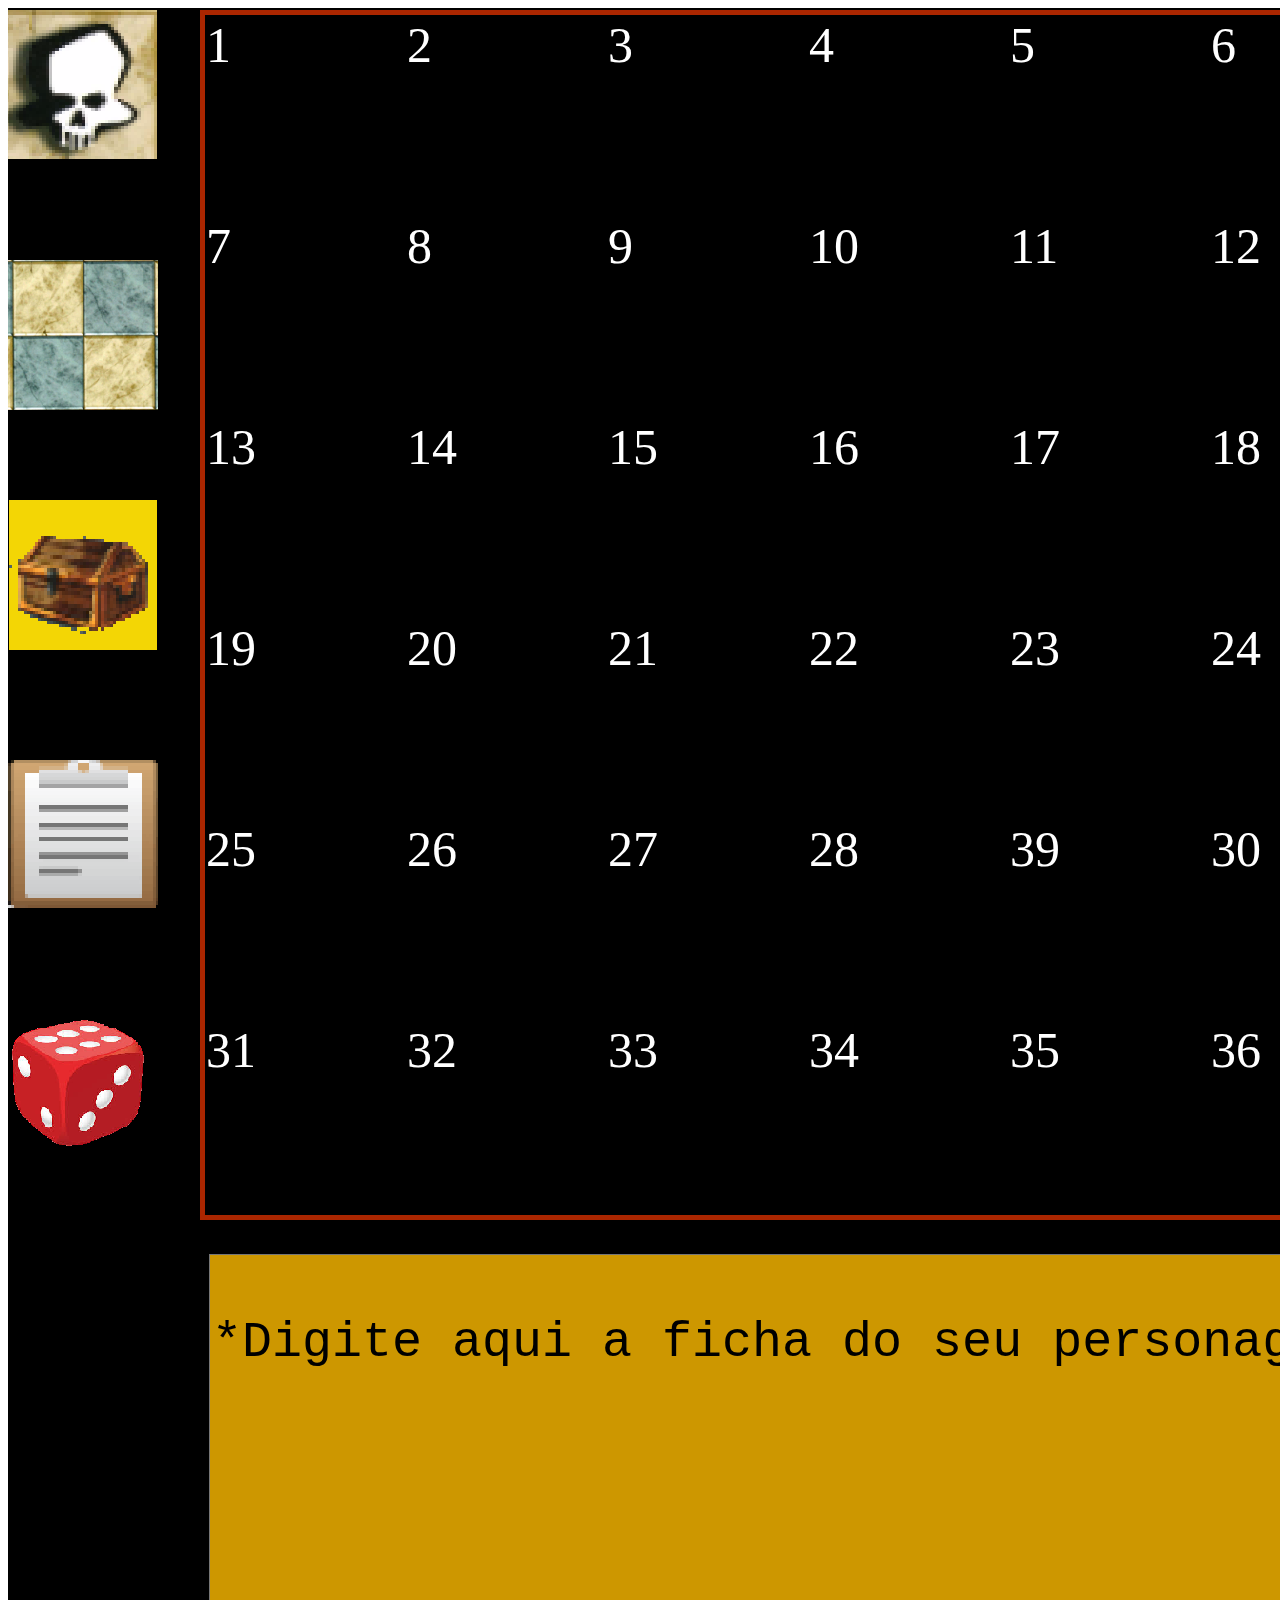
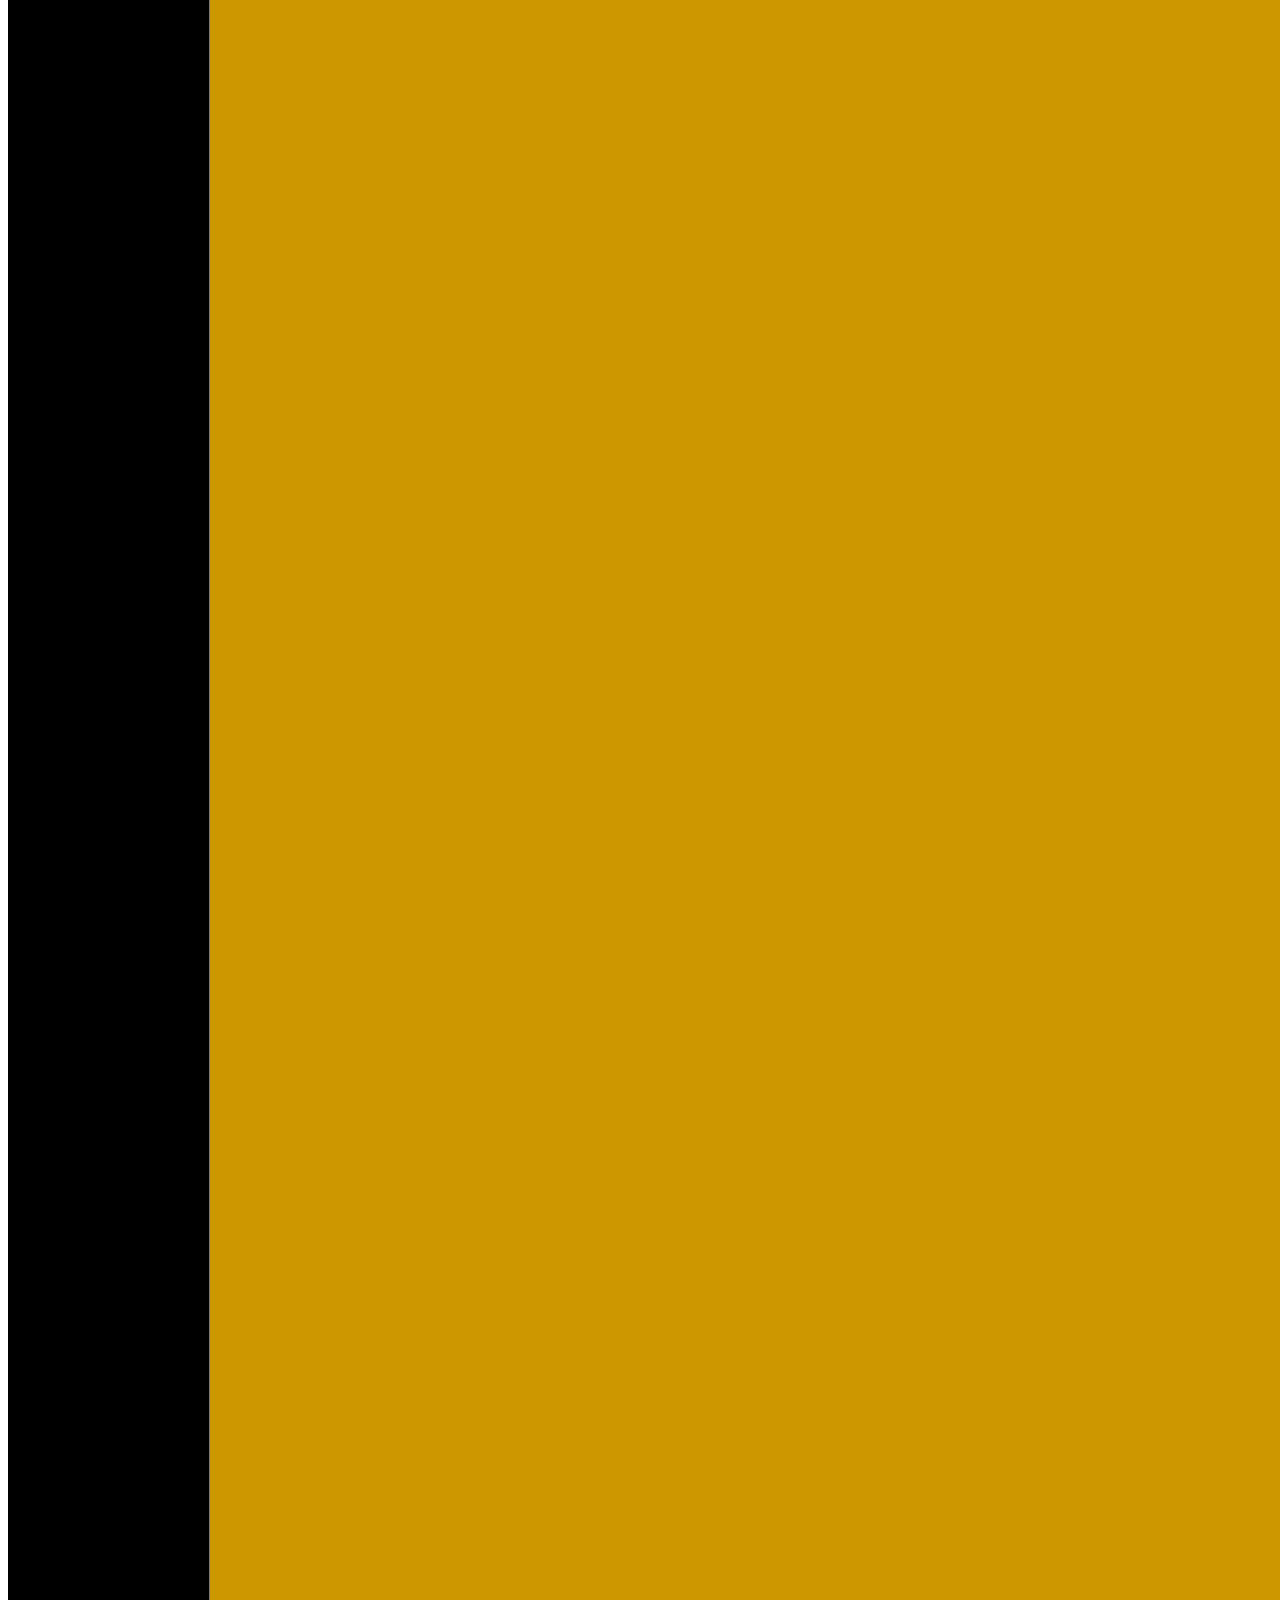
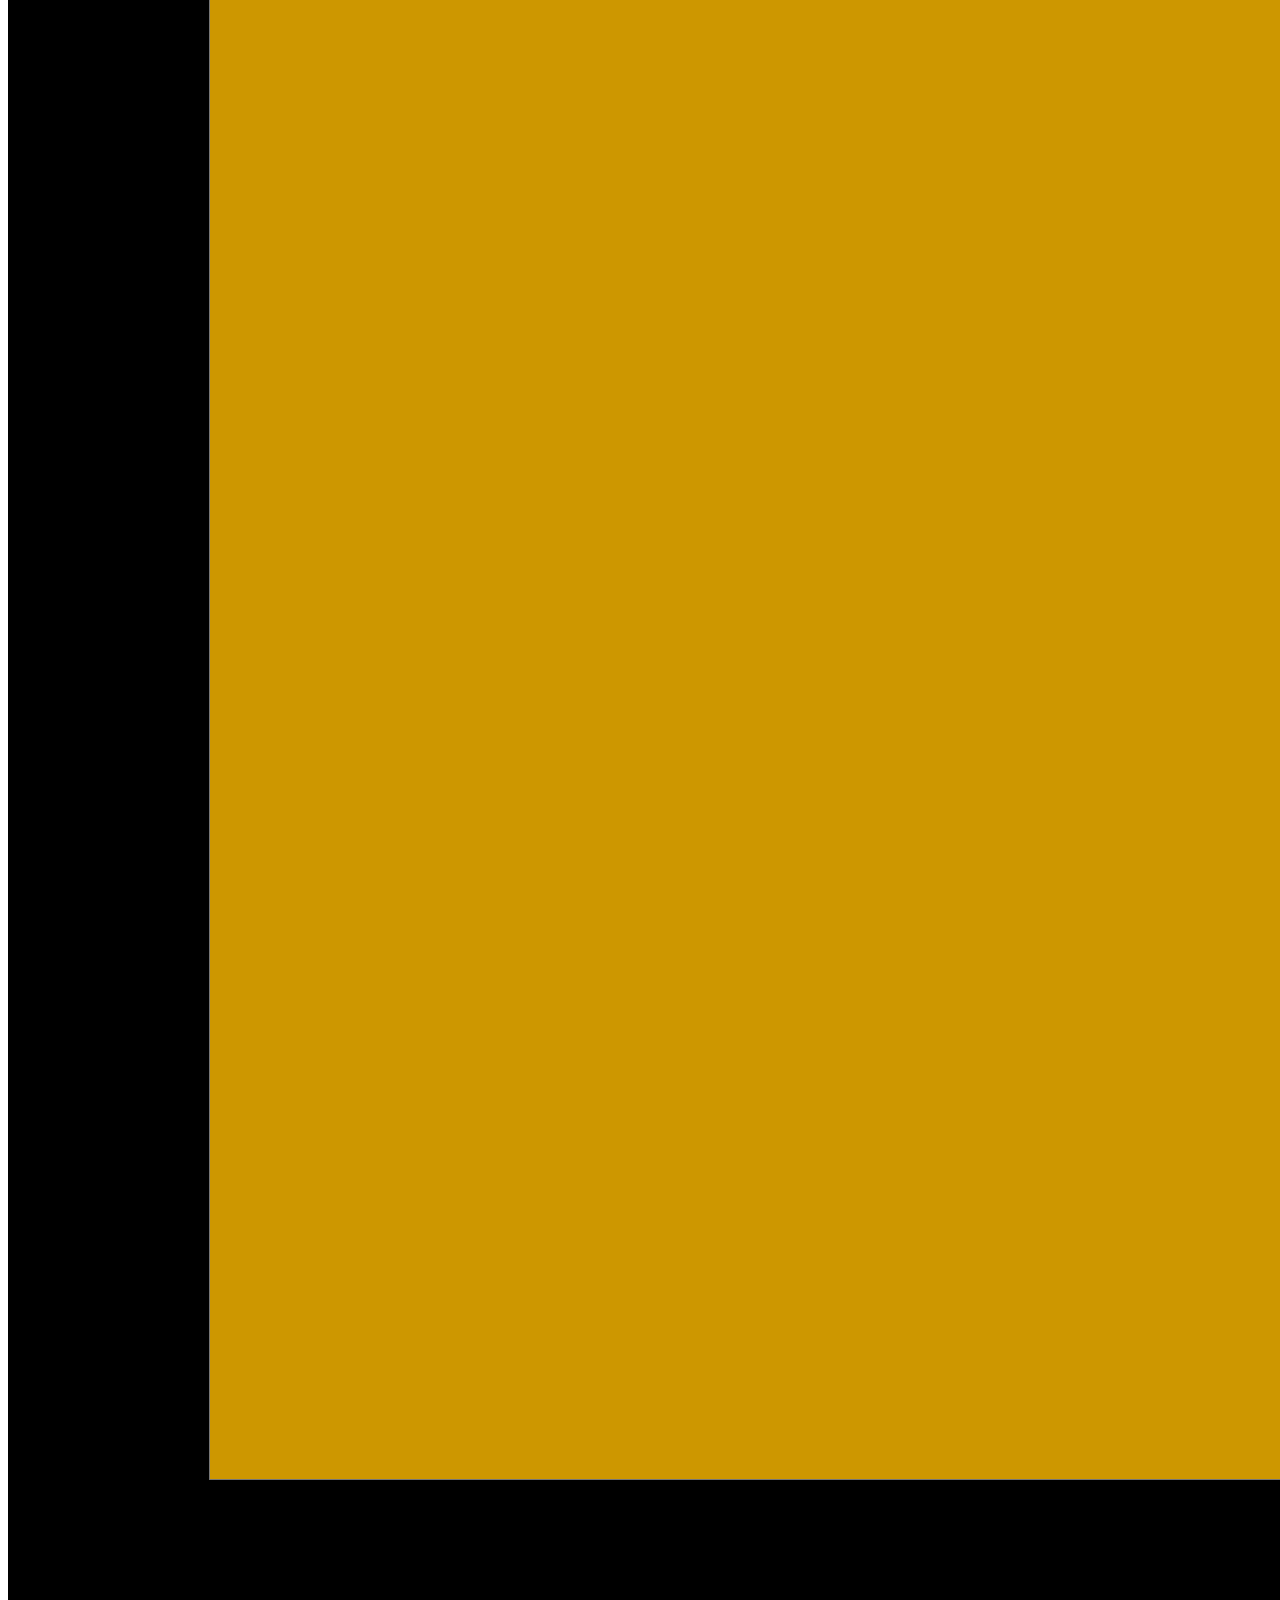
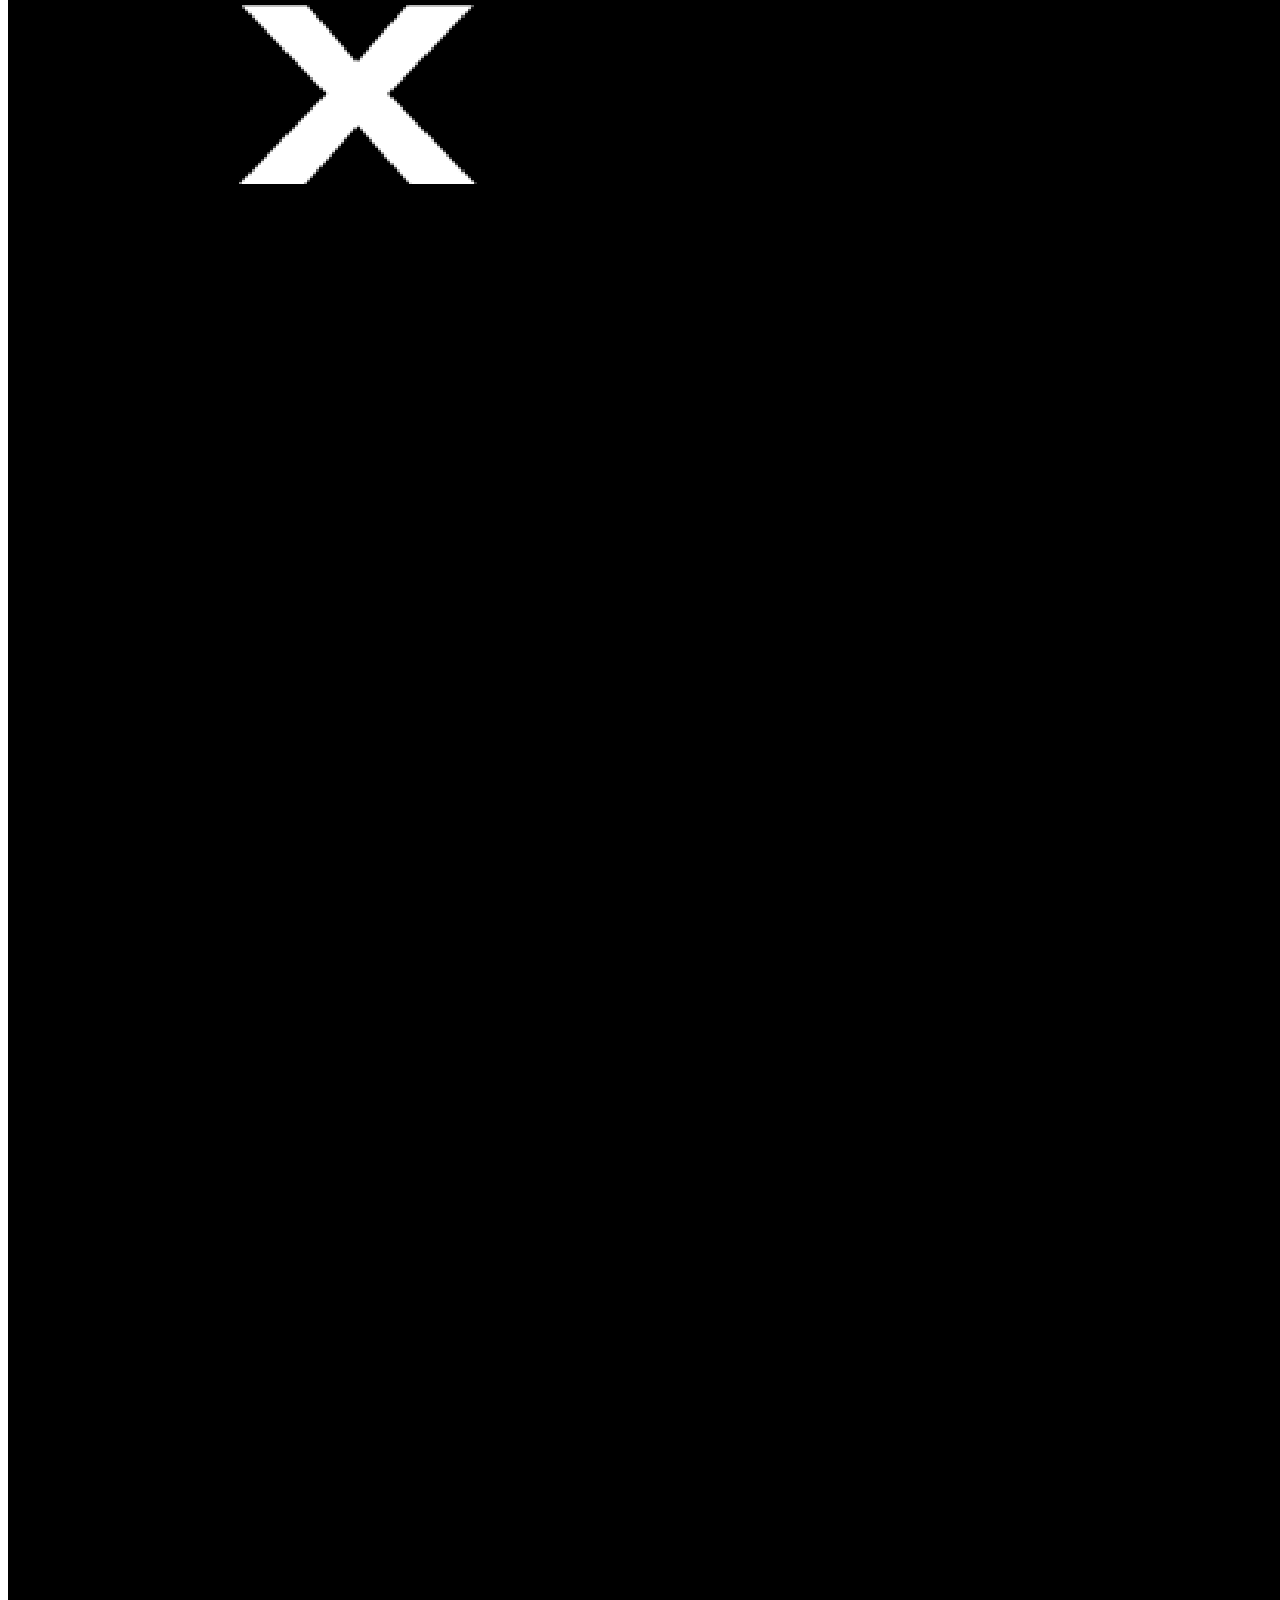
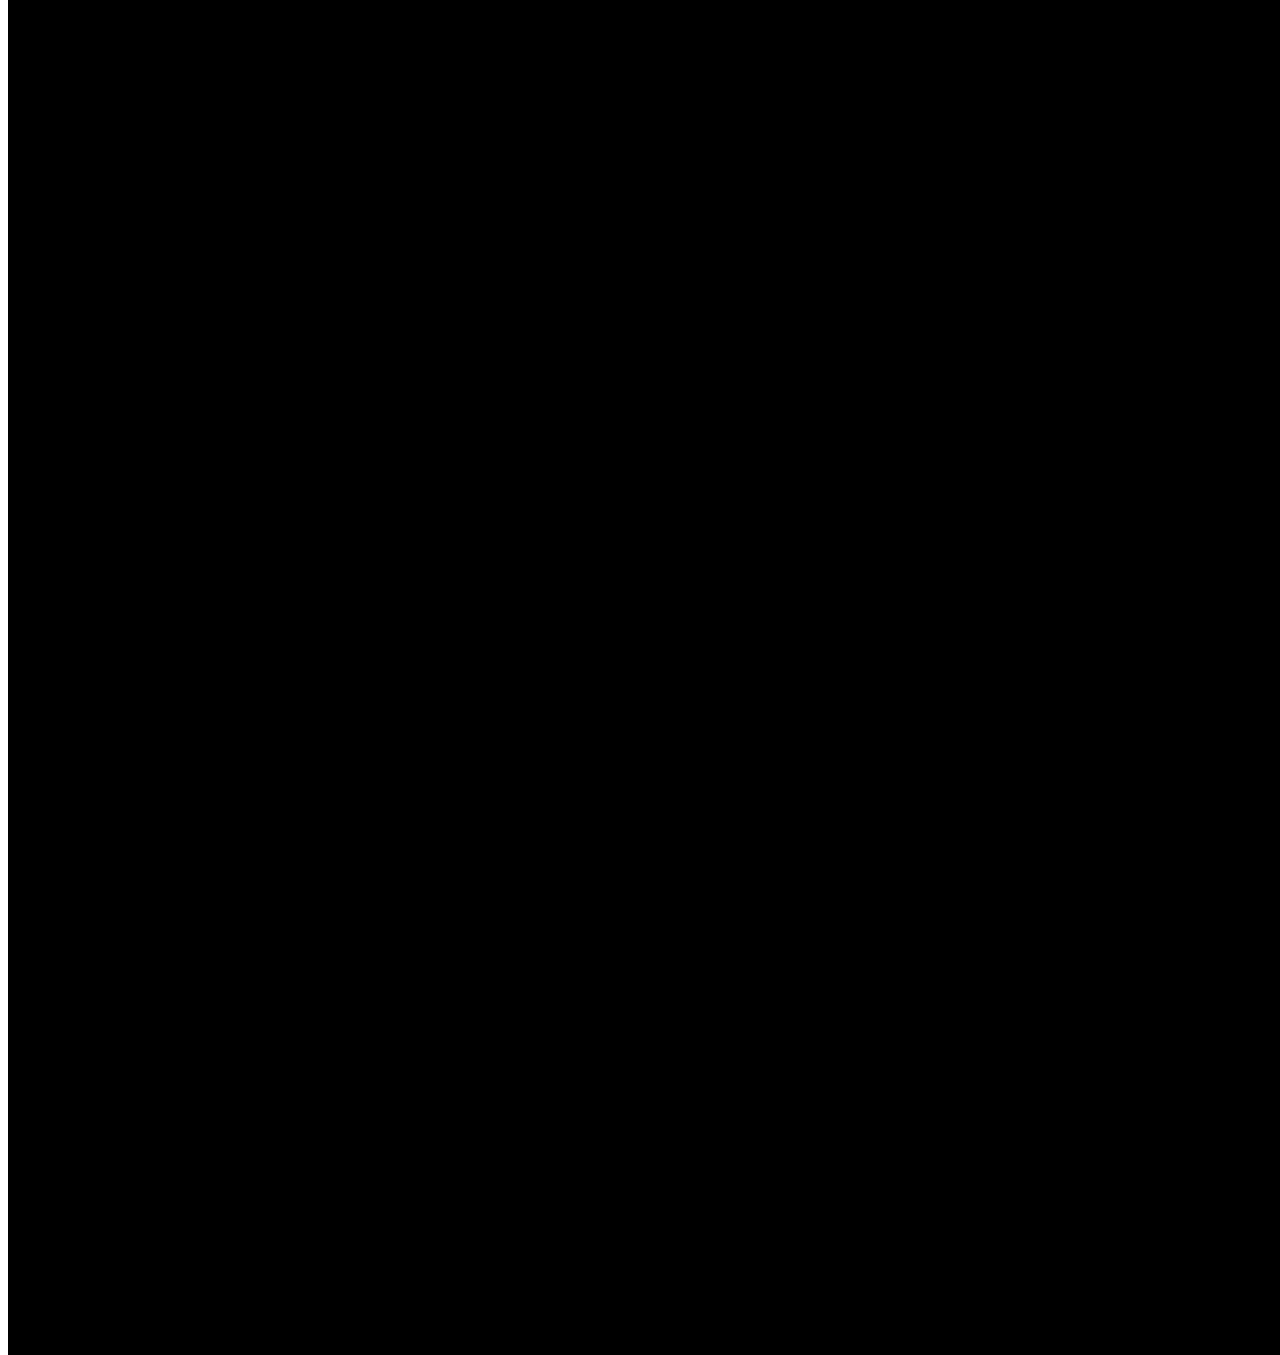
==== commit e99be19c: "Update index.html" ====
--- a/index.html
+++ b/index.html
@@ -581,7 +581,23 @@
             }
 
         </script>
-
+        
+        
+        <div class="btnFichas">
+
+            
+                <a href="fichas.html">
+                <img src="image/btnFichas.png"
+                width="150px"
+                height="150px"
+                
+              
+                >
+                </a>
+            
+
+
+        </div>
 
       
 
@@ -6550,10 +6566,10 @@
                 </script>
                 
                 
-</script>
-
-
-<img src="image/map18.png"
+
+
+
+<img src="image/mpa18.png"
 width="200px"
 height="200px"
 
@@ -6564,14 +6580,14 @@
 
 <script>
 
-var map = document.querySelector(".map18");
+var map = document.querySelector(".map");
 
 function mudarMap18() {
 
 
 map.setAttribute(
 "style",
-"background: url('image/map18.png')no-repeat center"
+"background: url('image/mpa18.png')no-repeat center"
 
 
 );
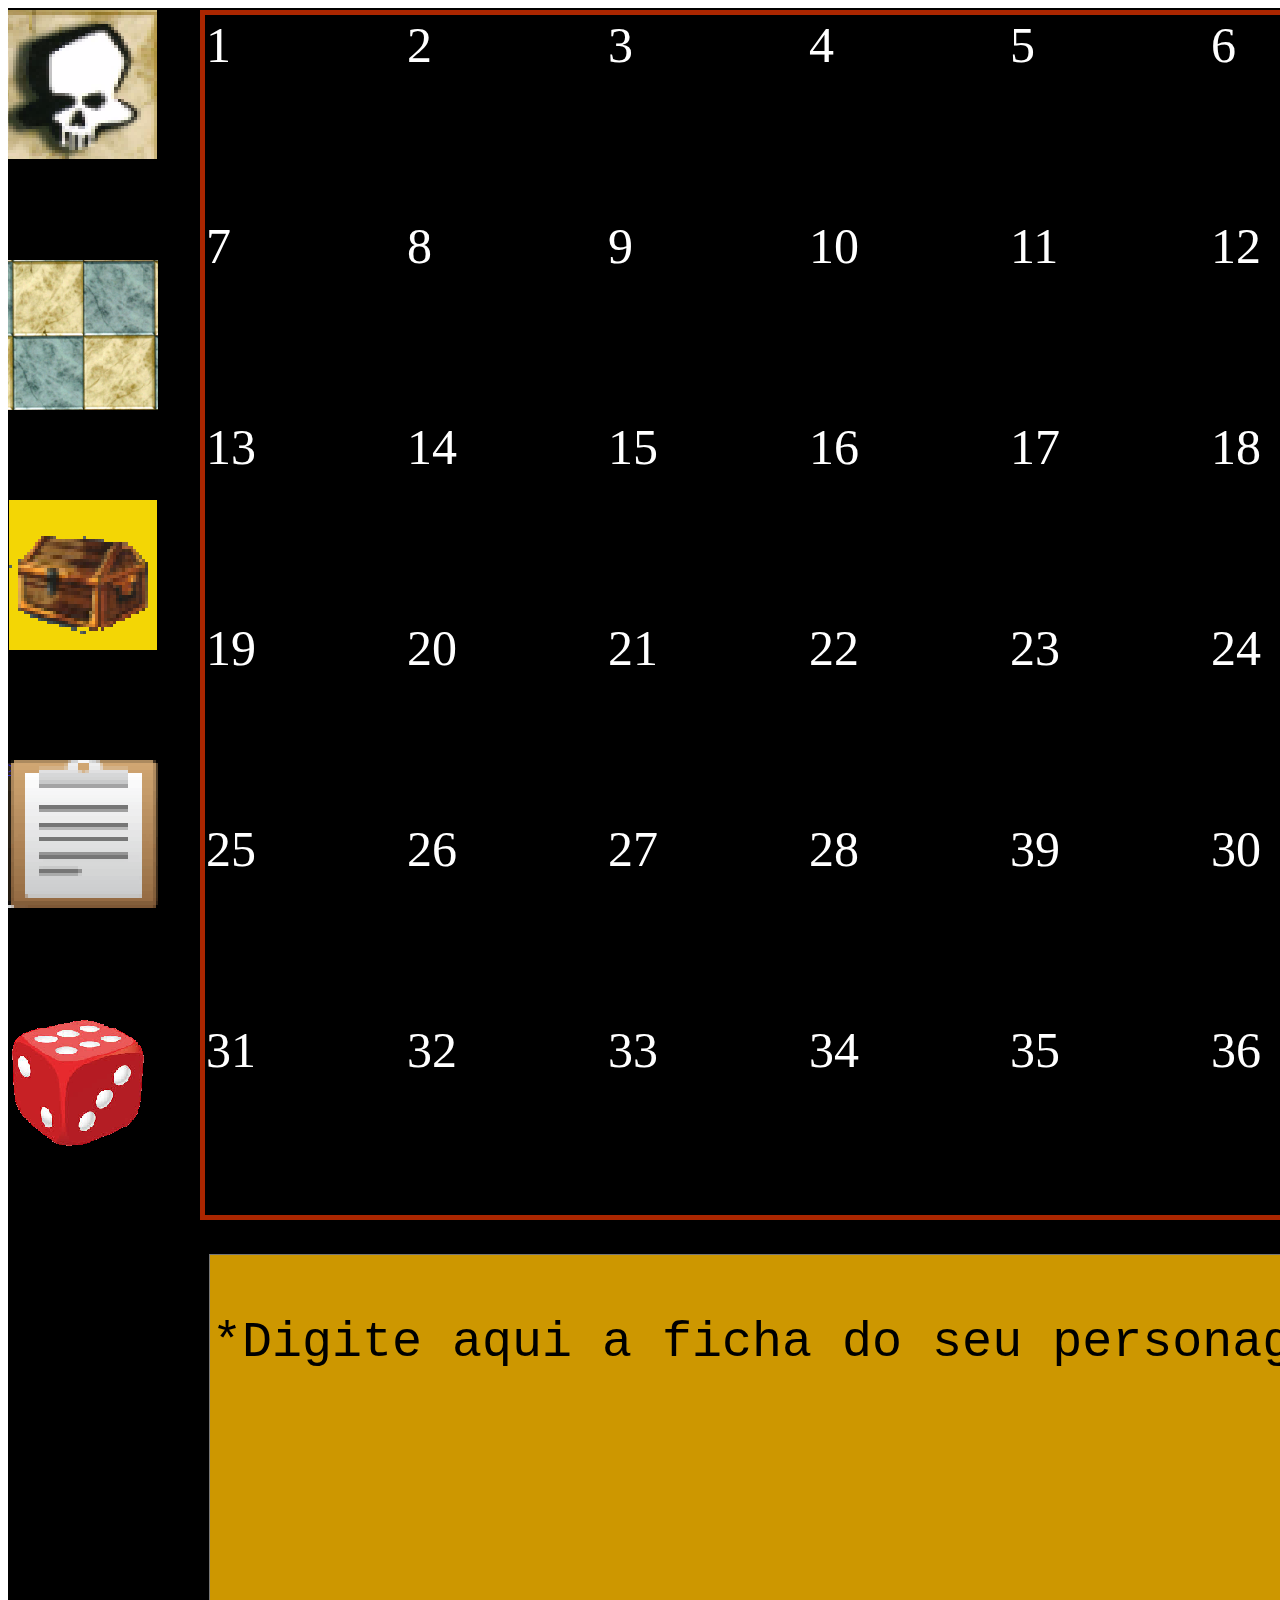
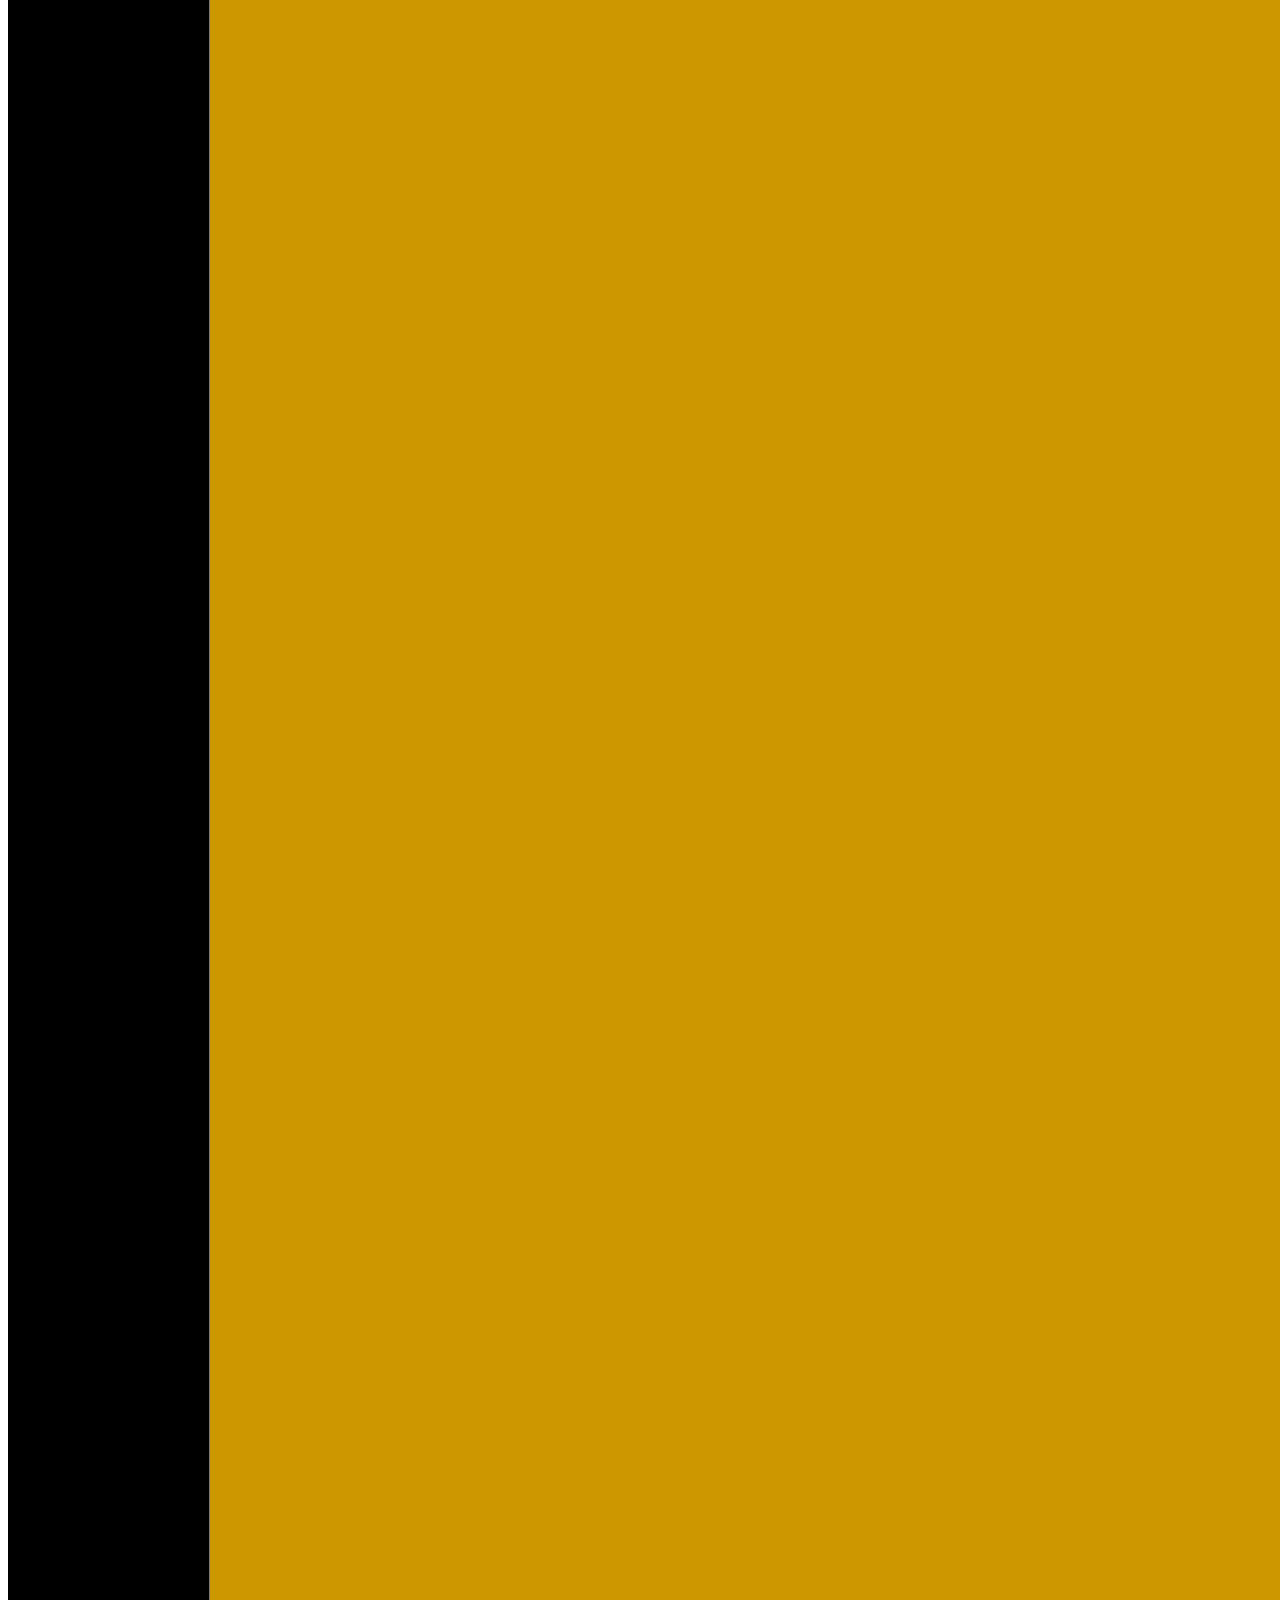
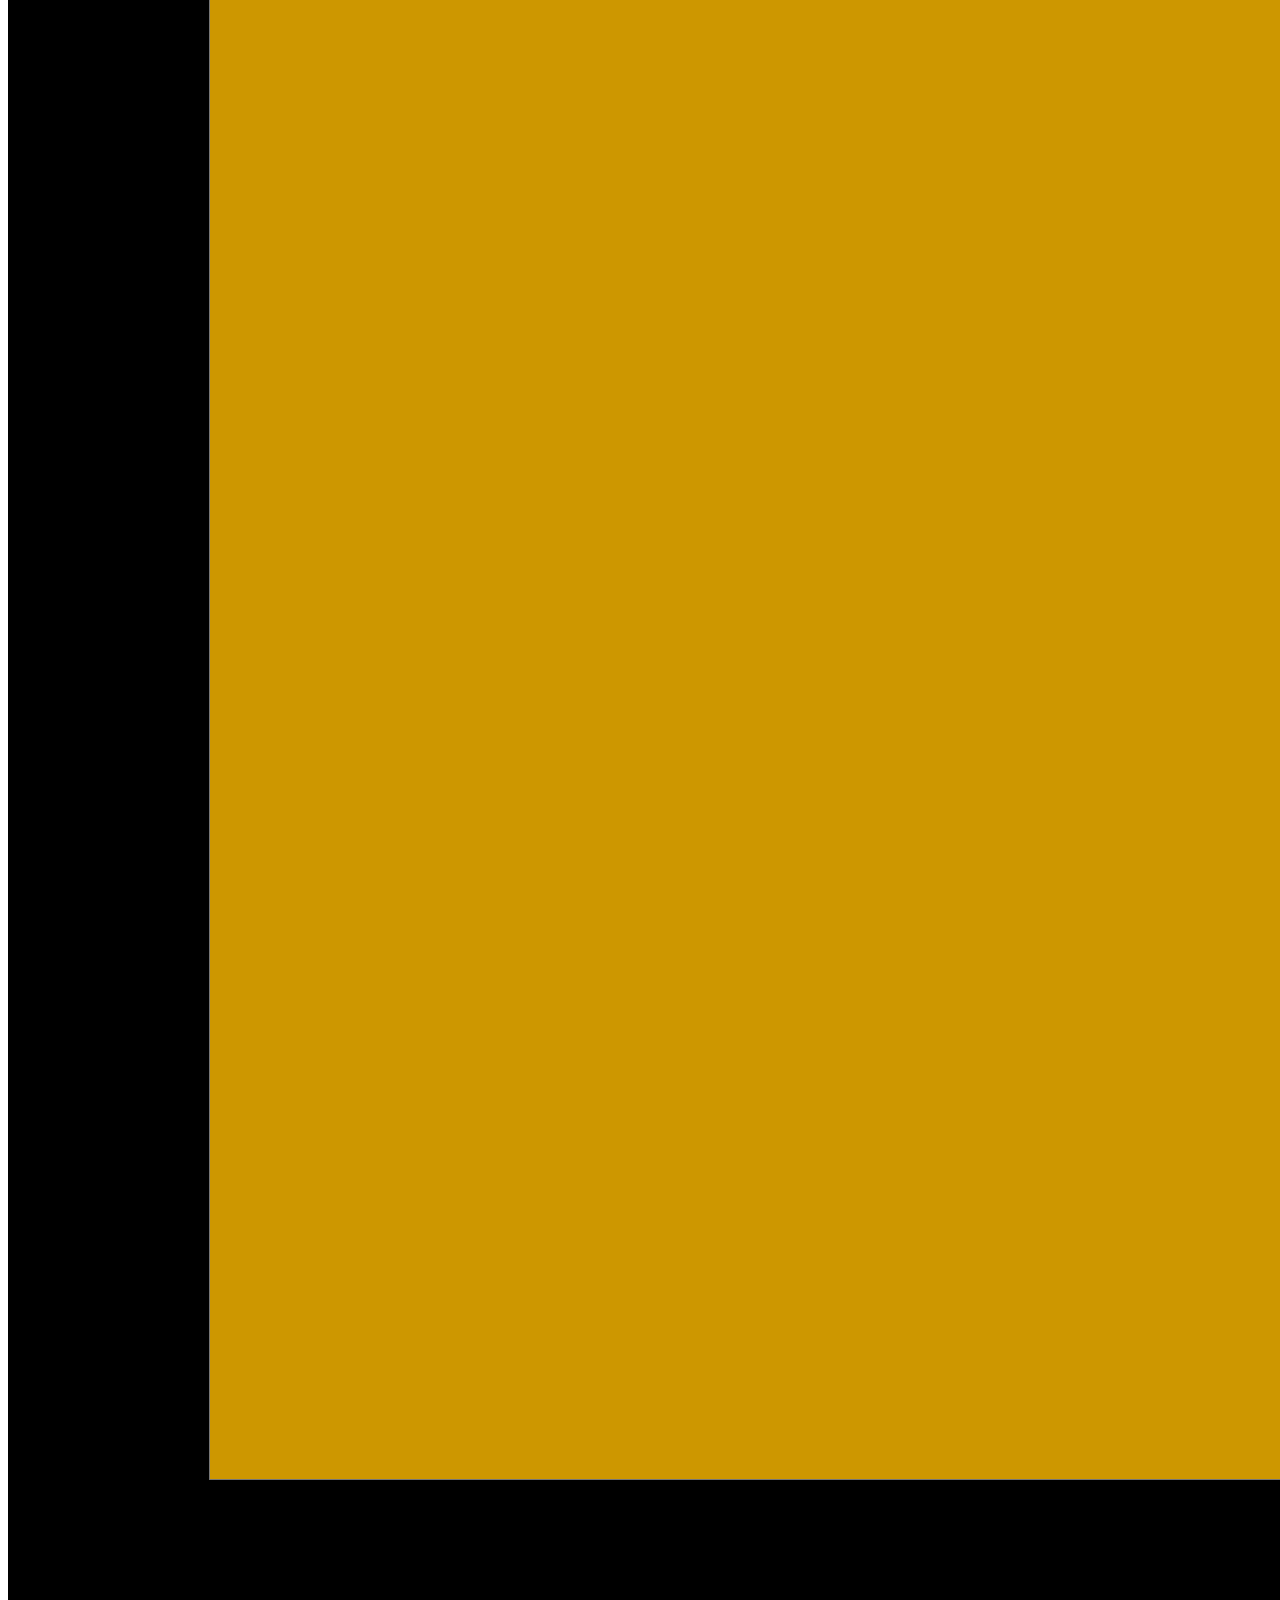
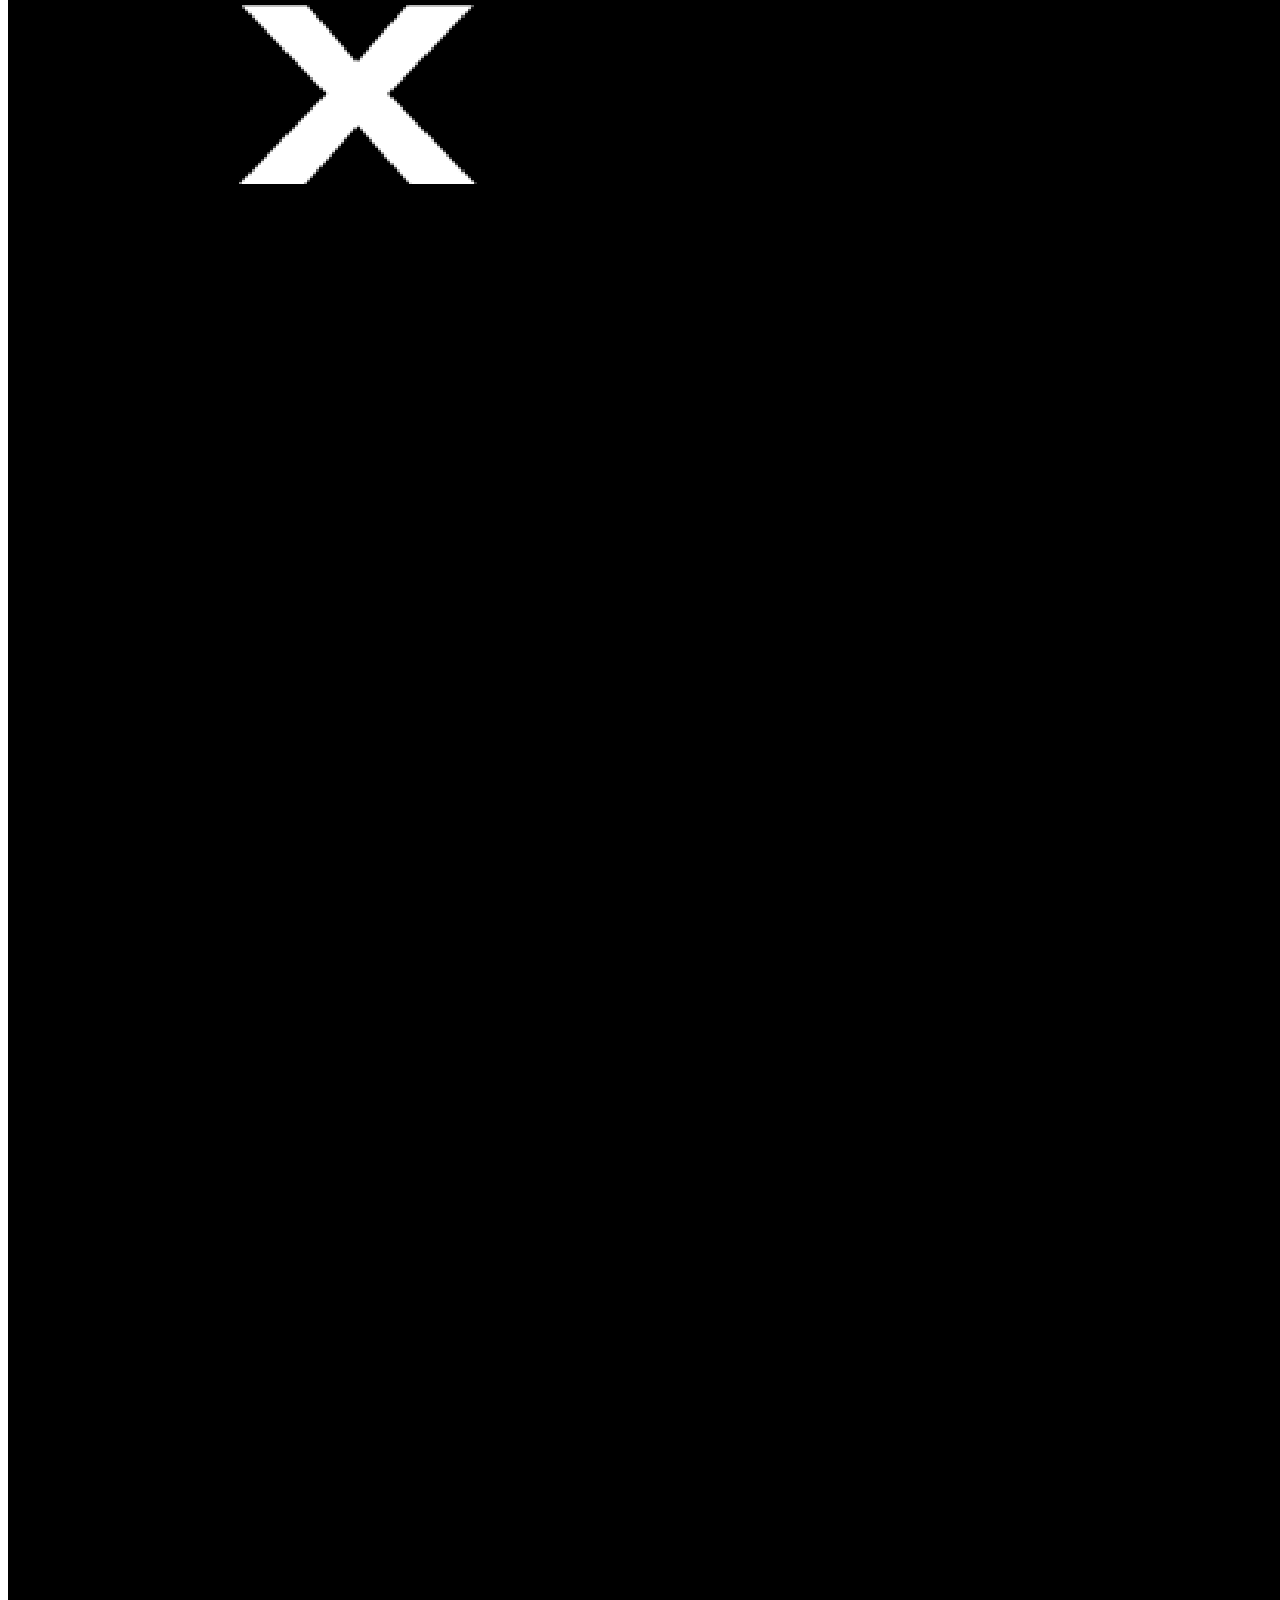
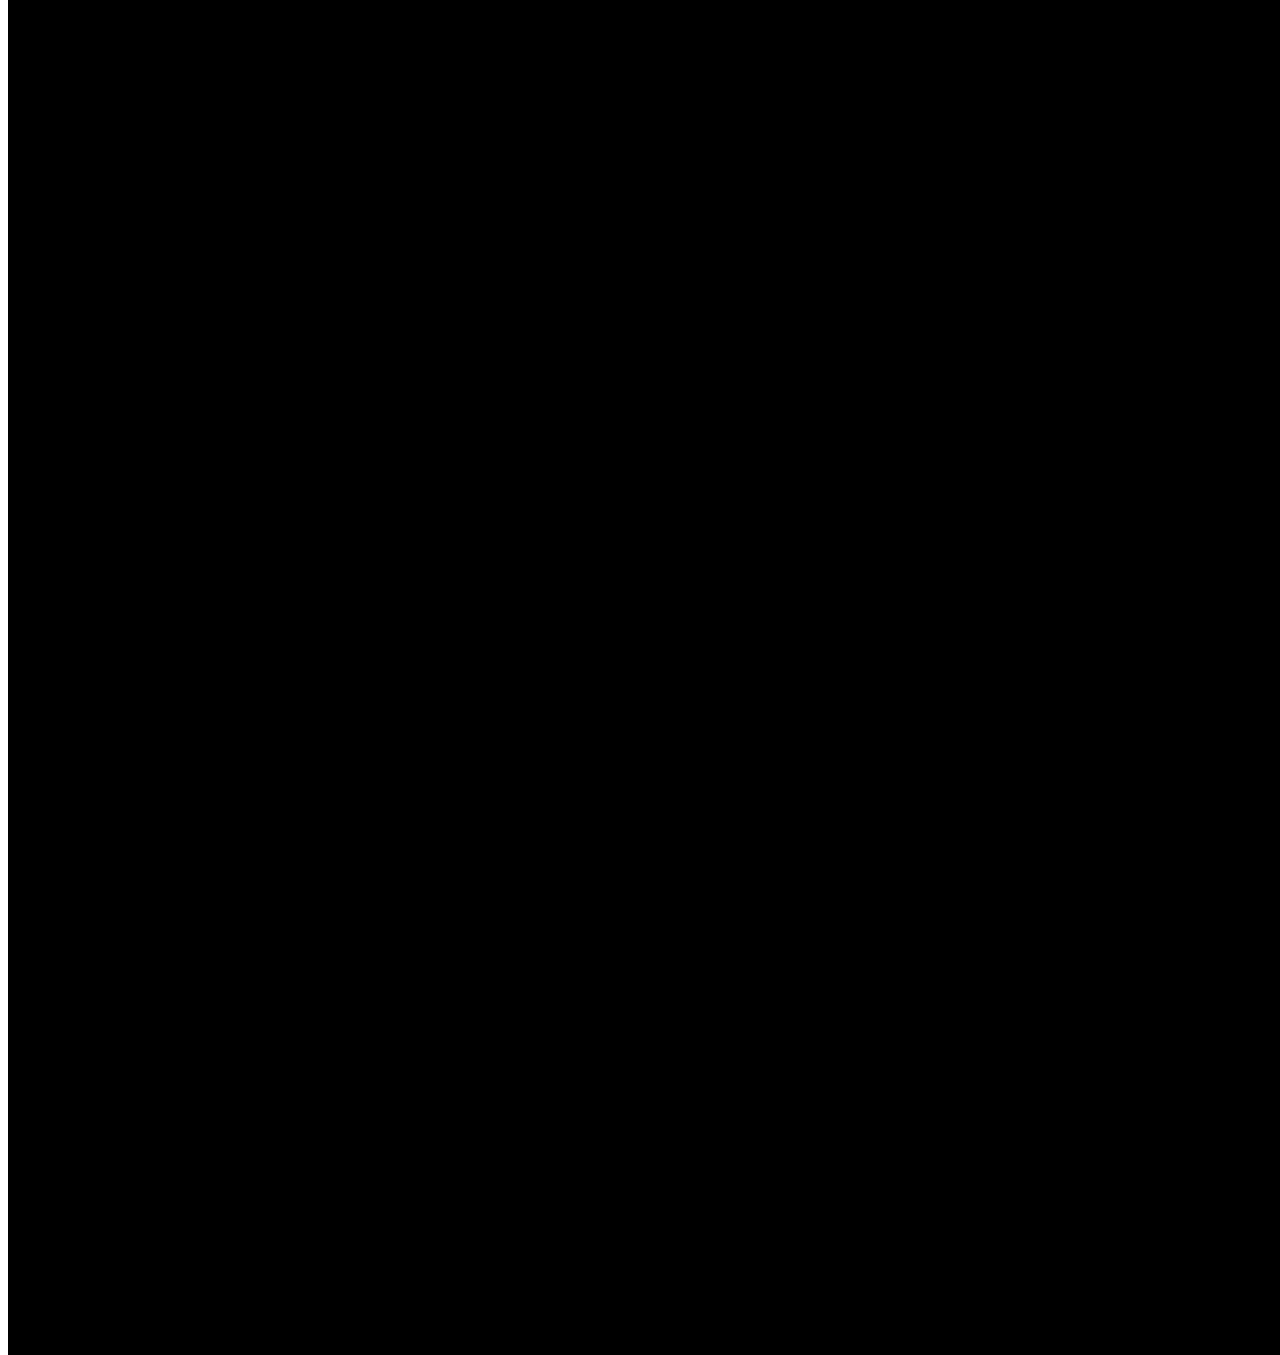
==== commit 33fd8b9e: "Update index.html" ====
--- a/index.html
+++ b/index.html
@@ -586,13 +586,14 @@
         <div class="btnFichas">
 
             
-                <a href="fichas.html">
+                <a href="fichas.html"
                 <img src="image/btnFichas.png"
                 width="150px"
                 height="150px"
                 
               
                 >
+>
                 </a>
             
 
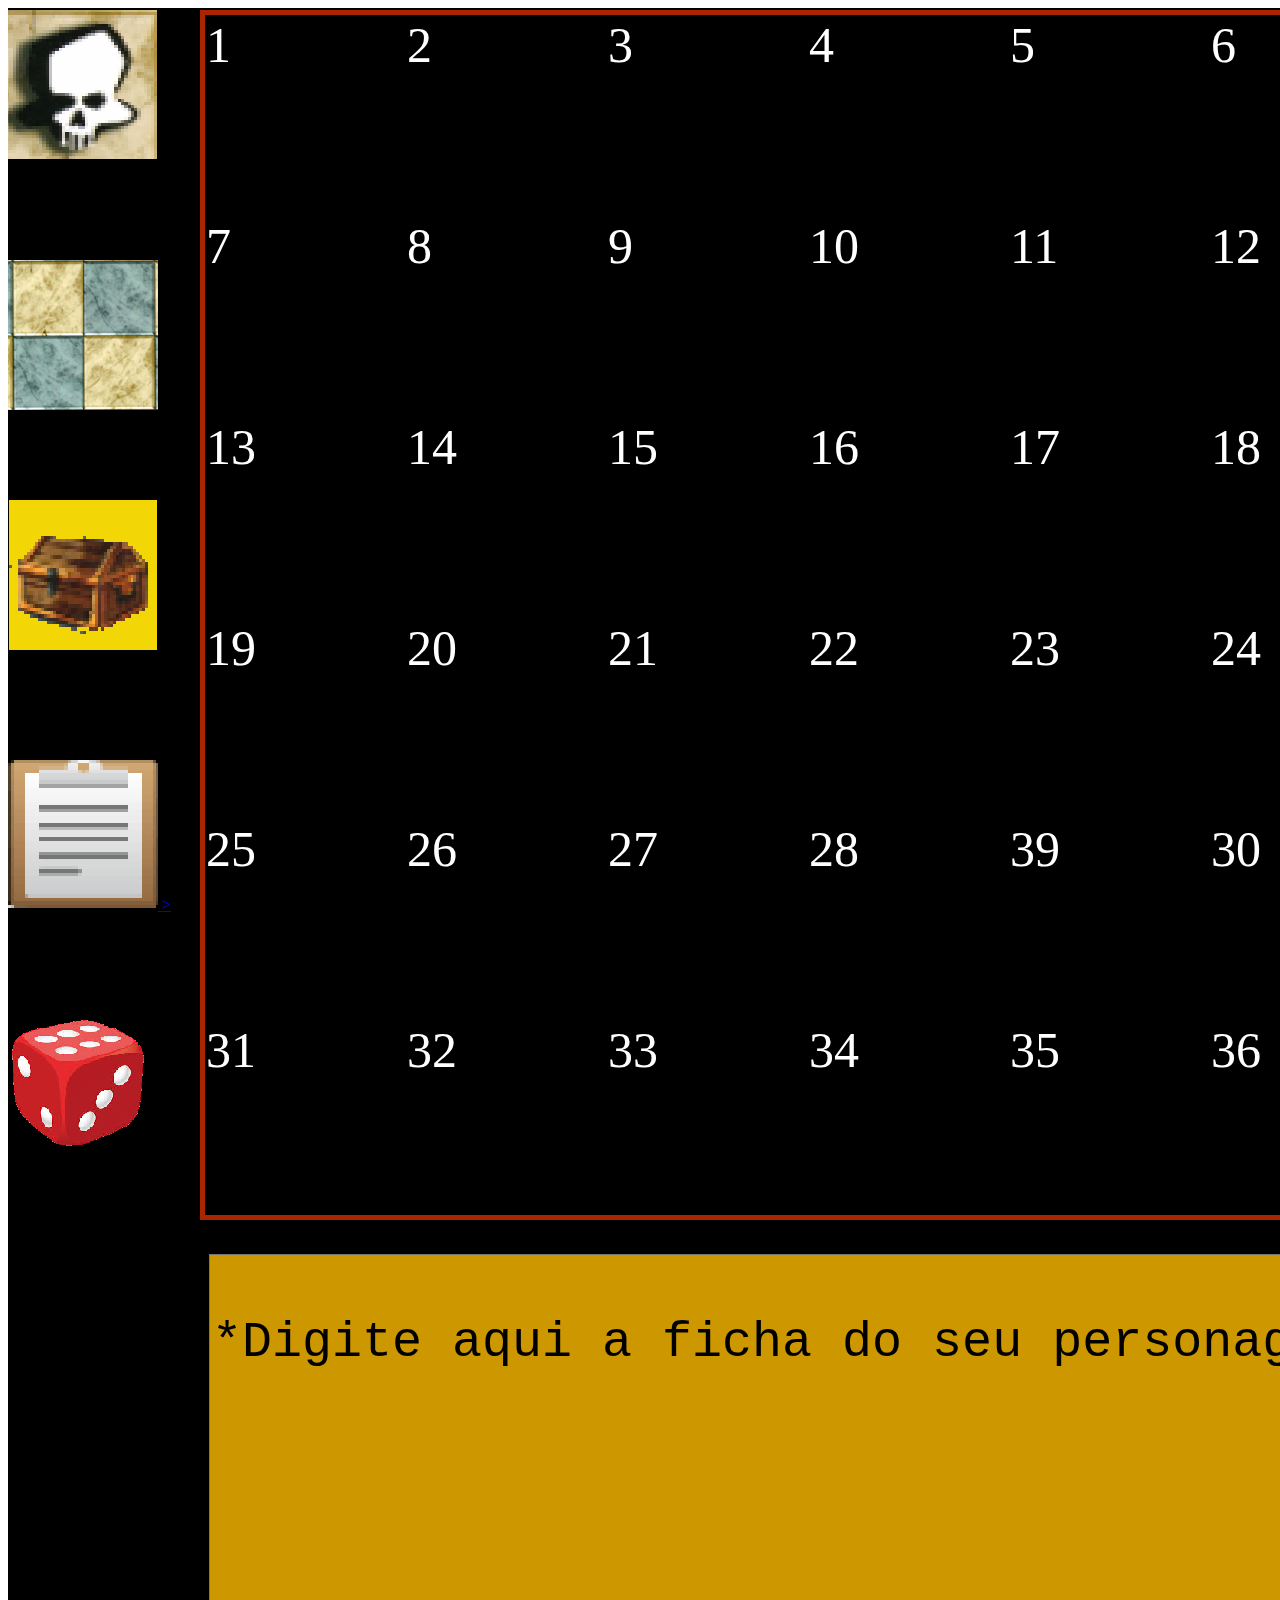
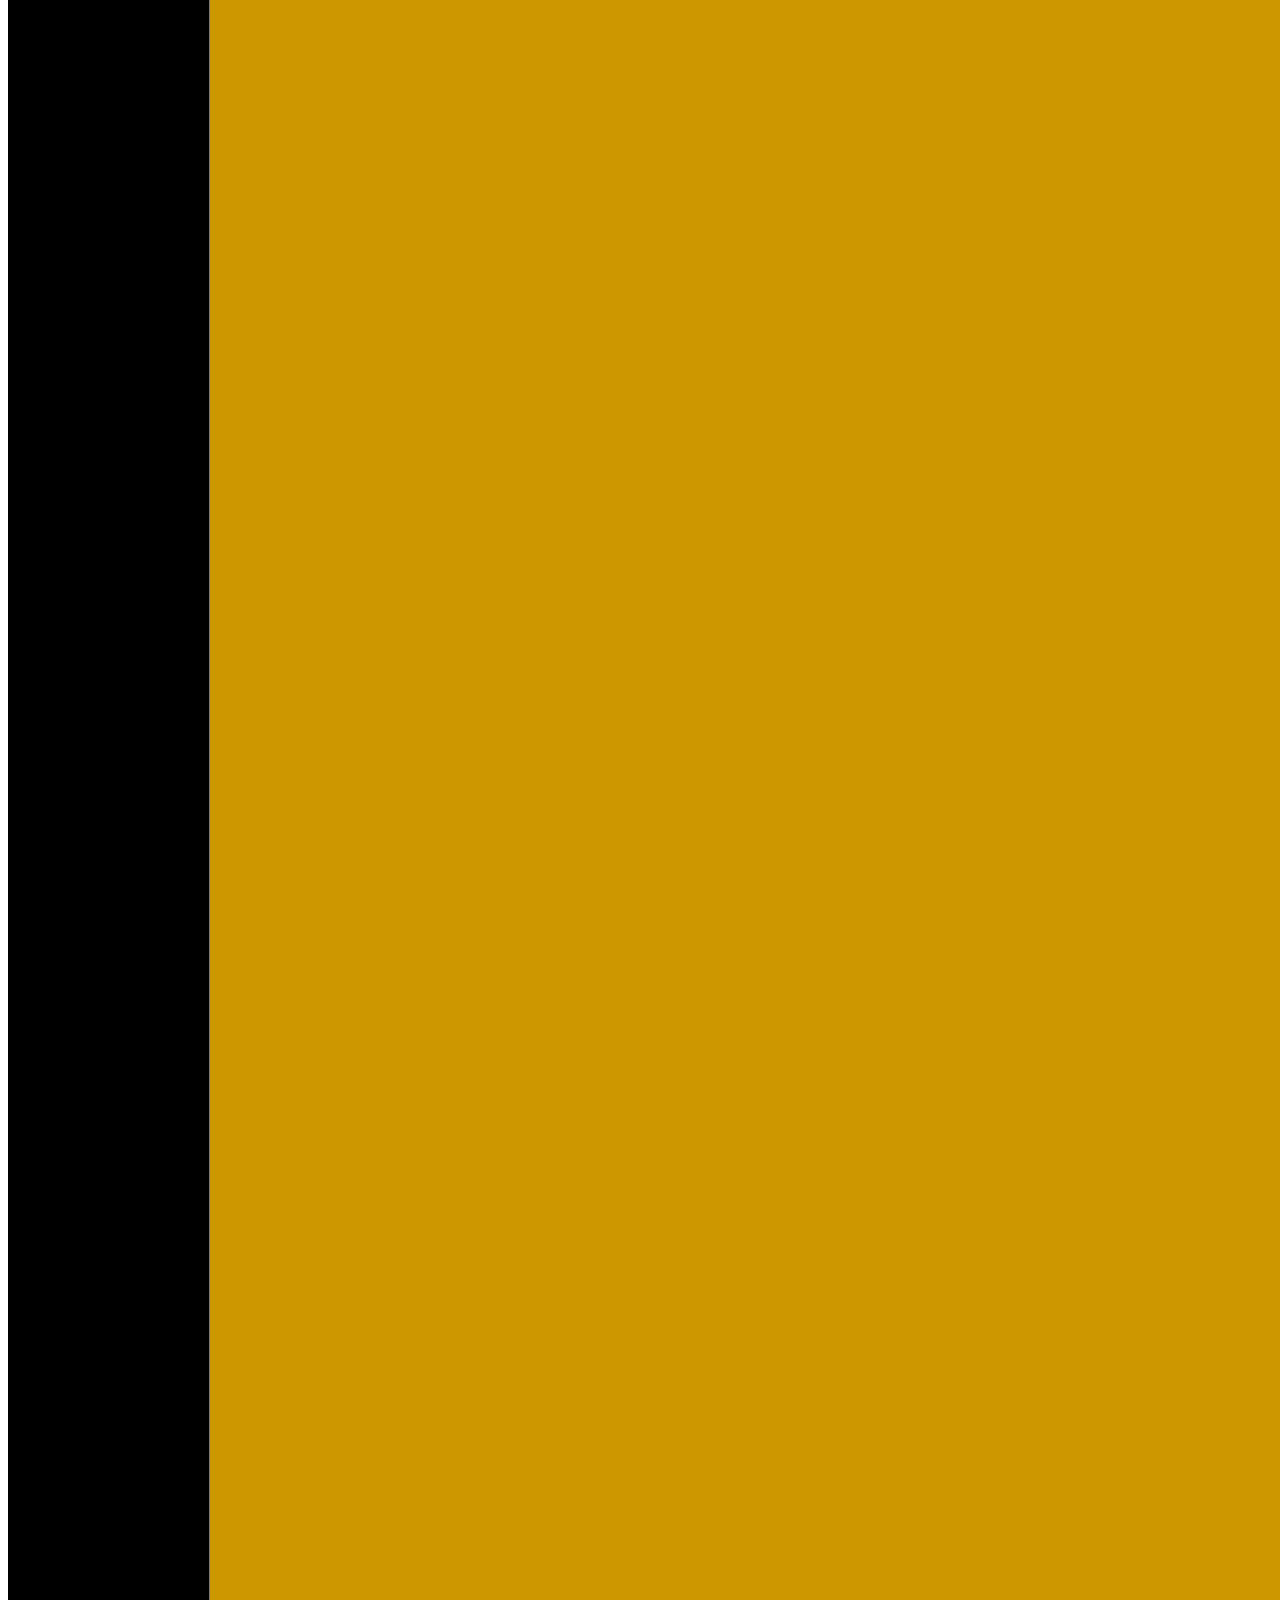
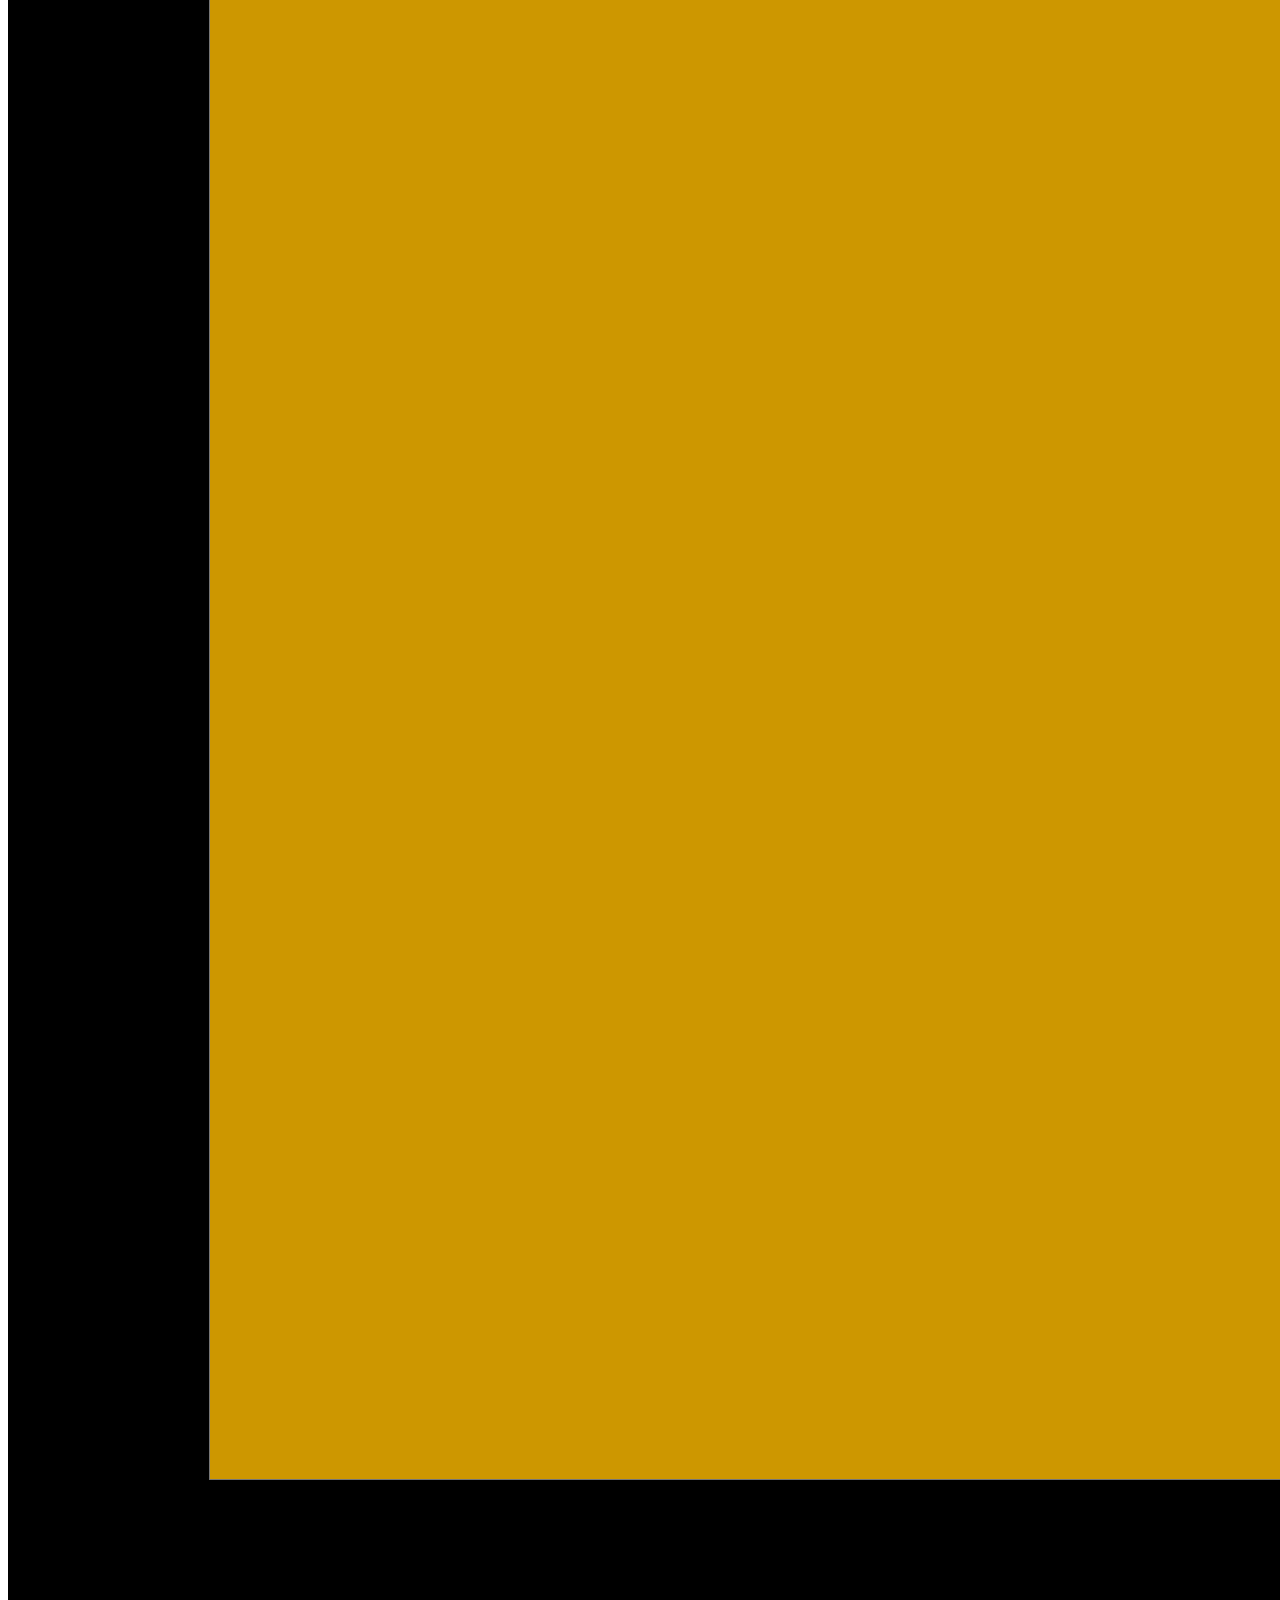
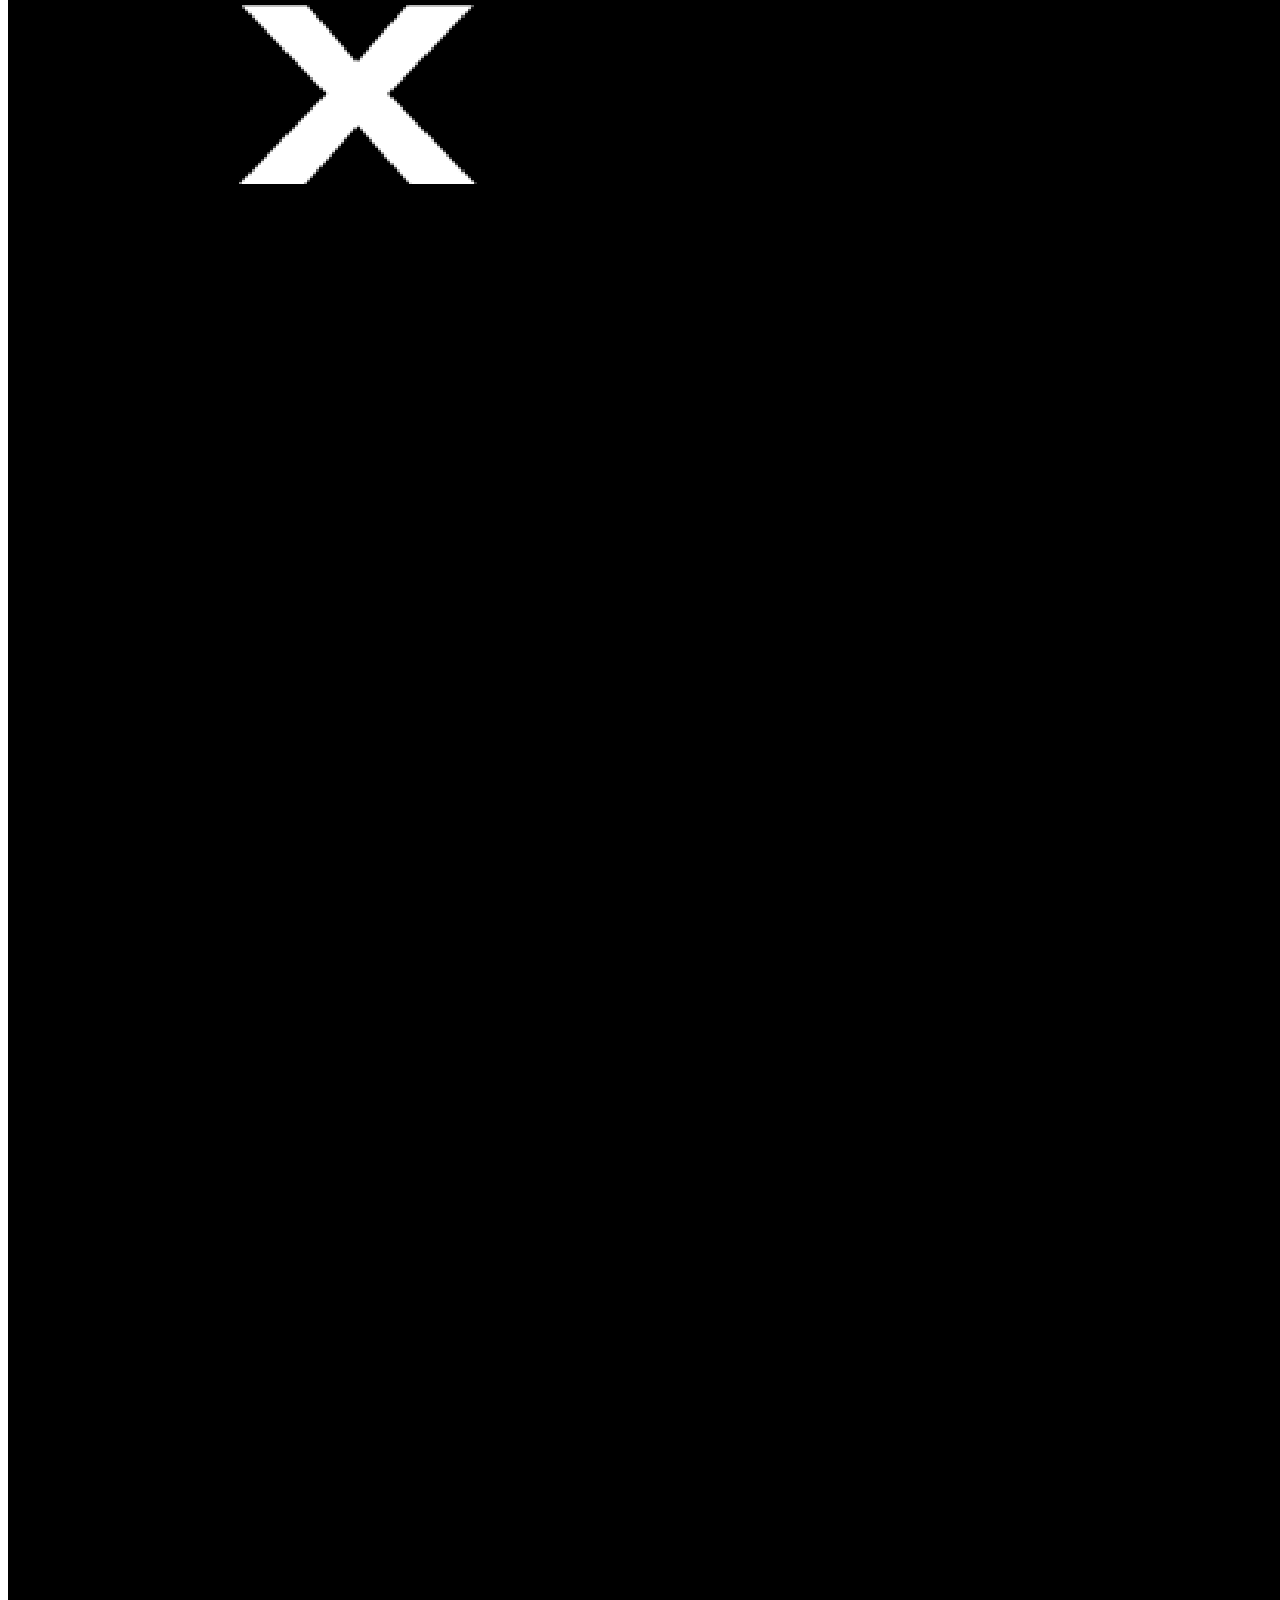
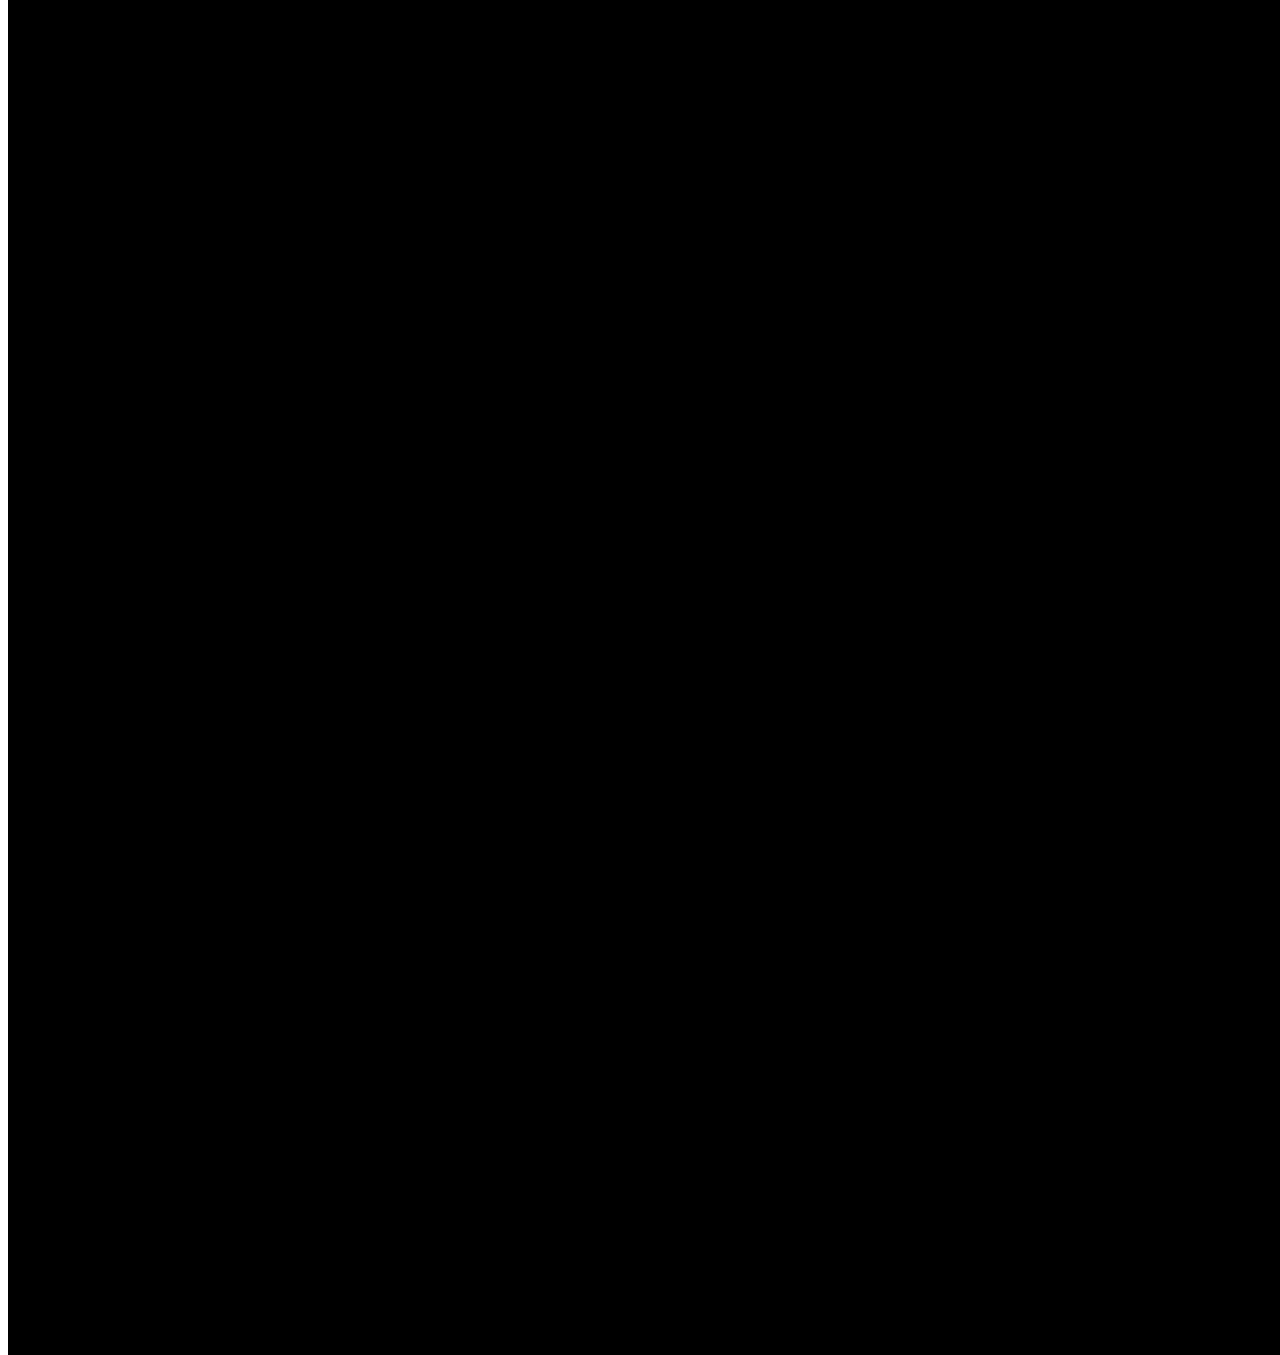
==== commit b3869f80: "Update index.html" ====
--- a/index.html
+++ b/index.html
@@ -586,7 +586,7 @@
         <div class="btnFichas">
 
             
-                <a href="fichas.html"
+                <a href="fichas.html">
                 <img src="image/btnFichas.png"
                 width="150px"
                 height="150px"
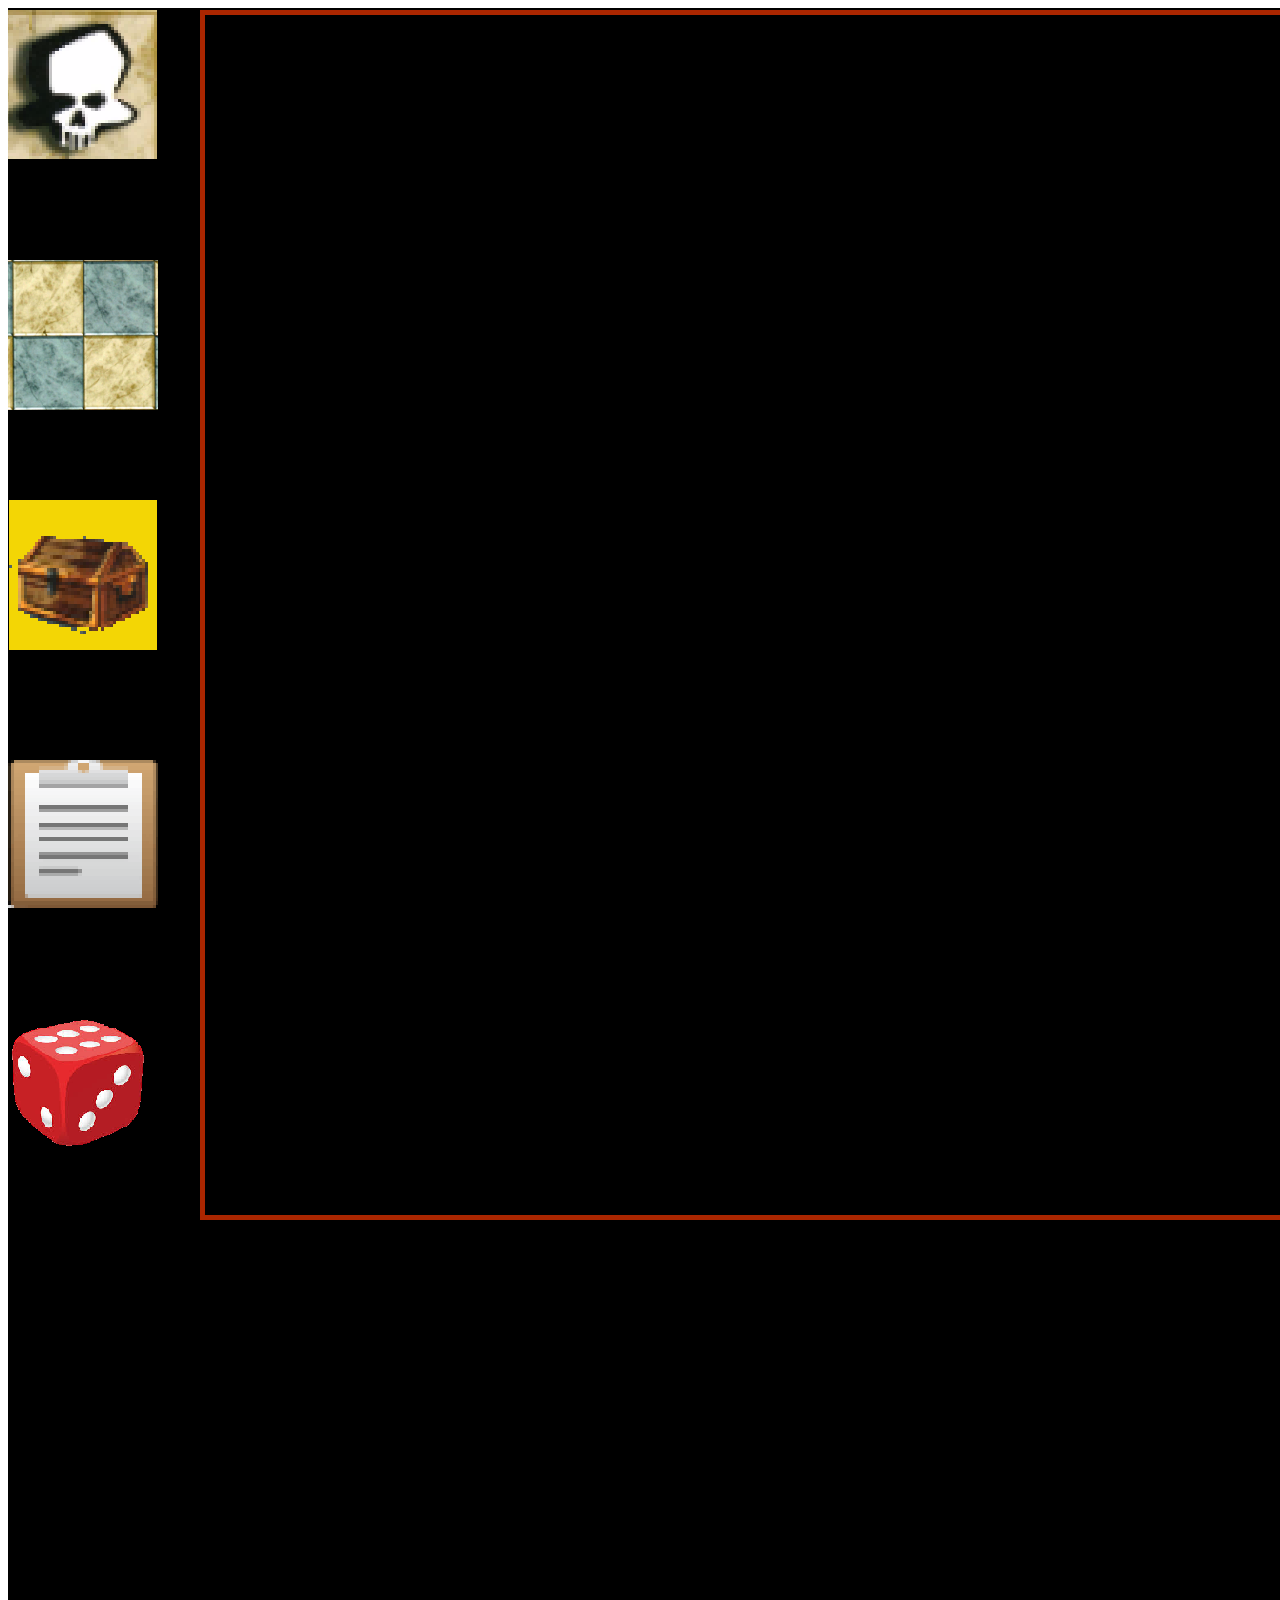
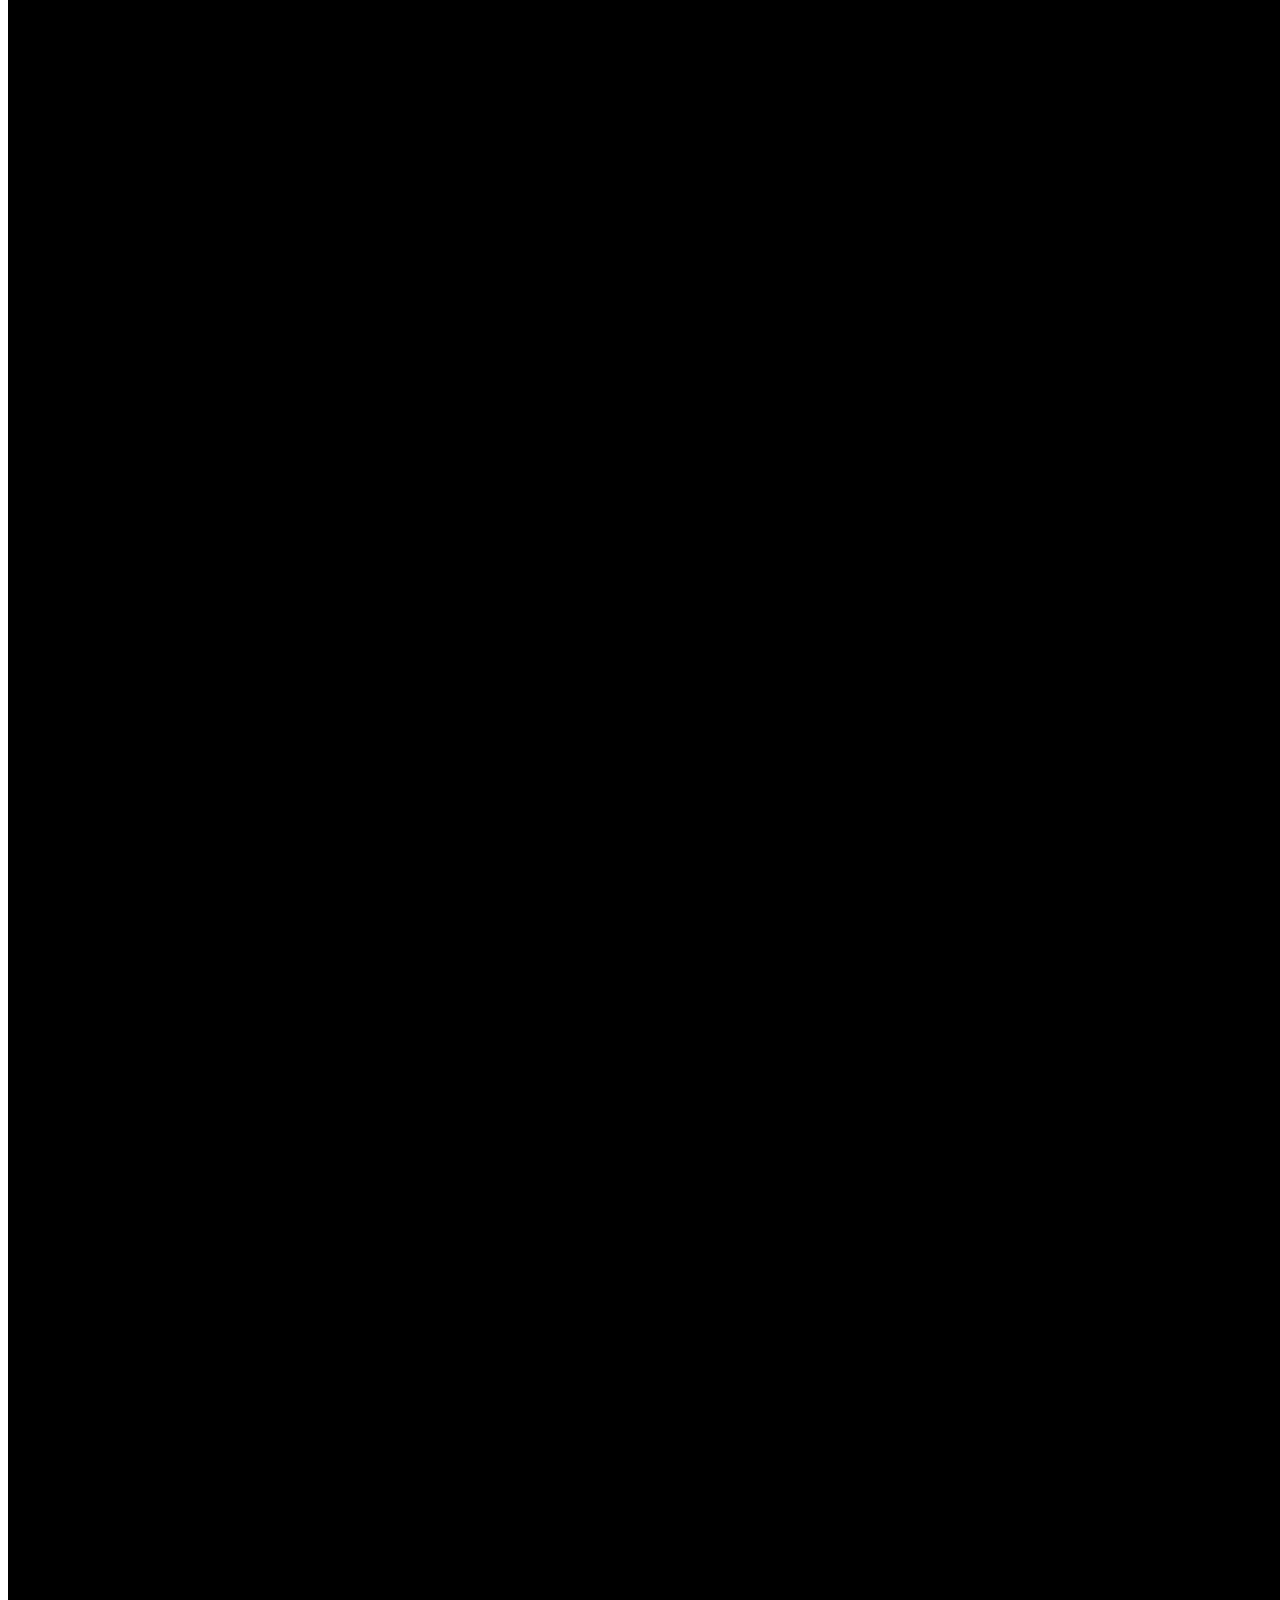
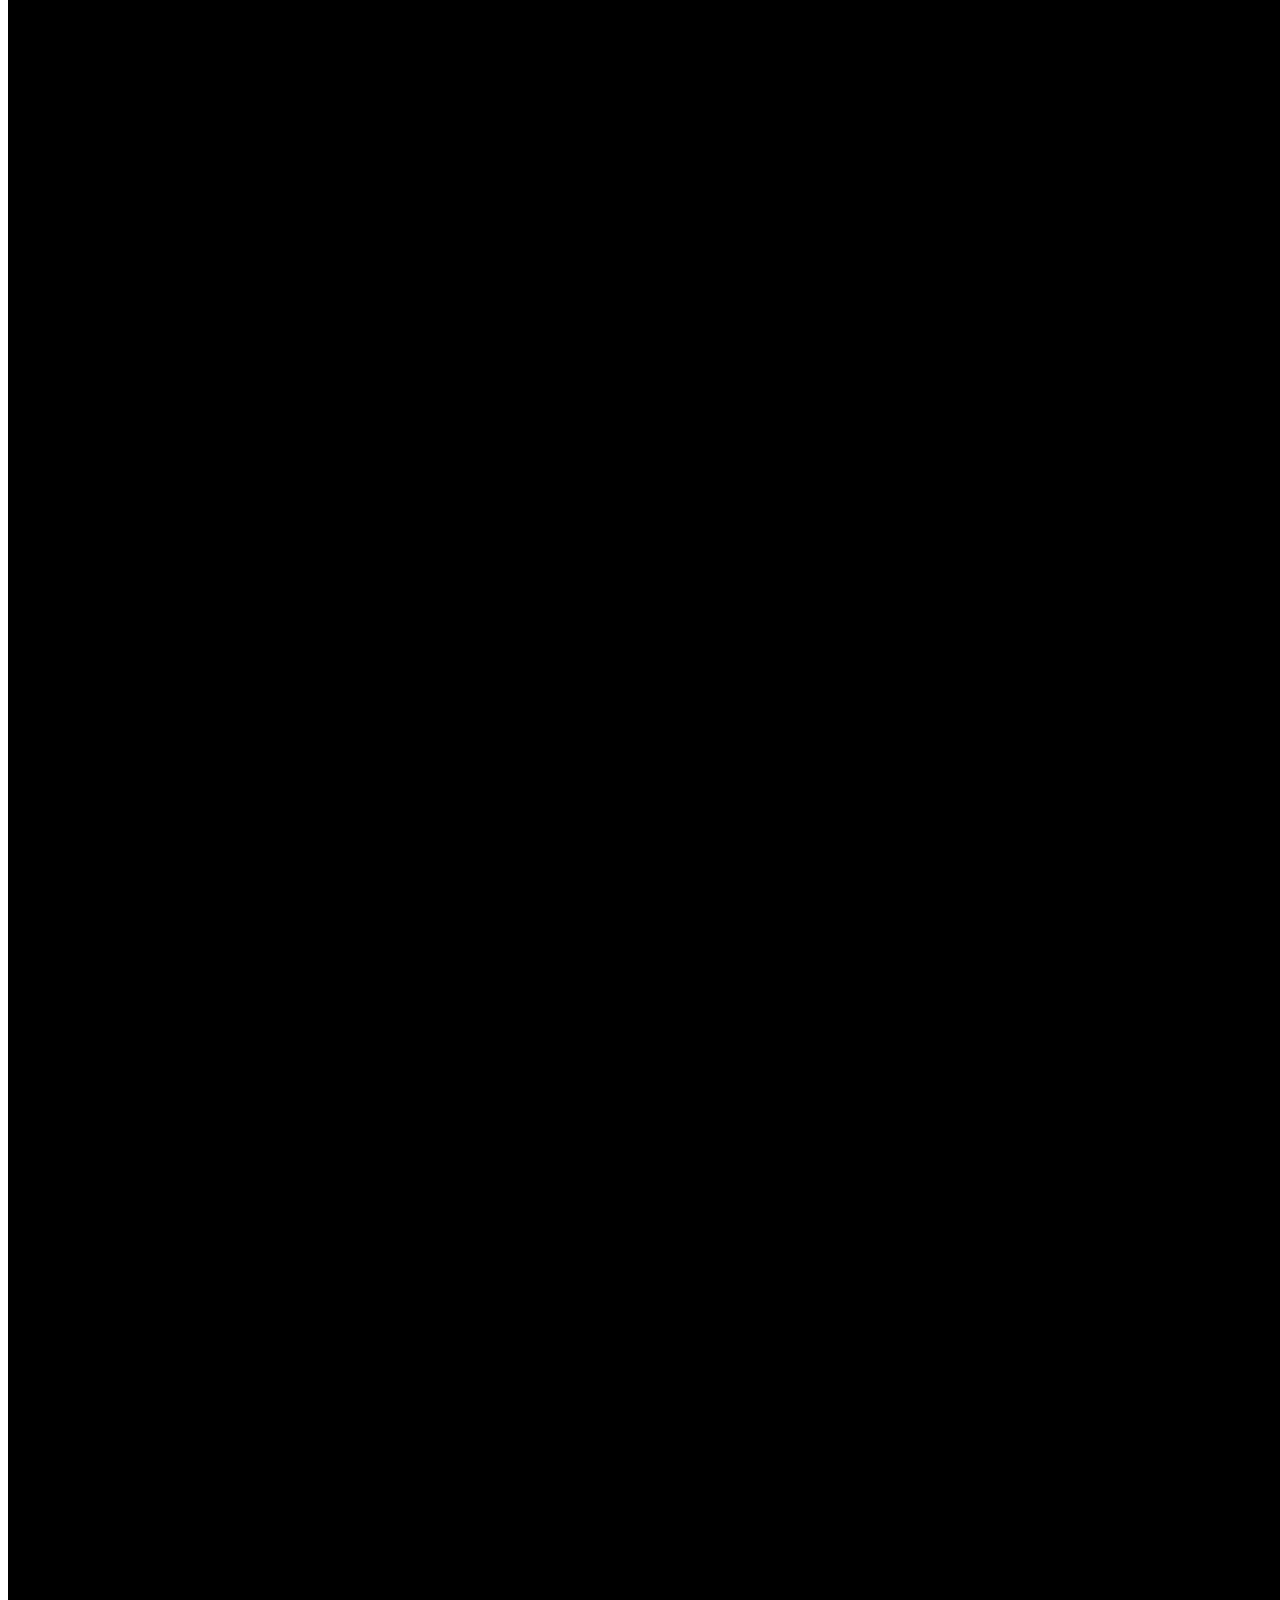
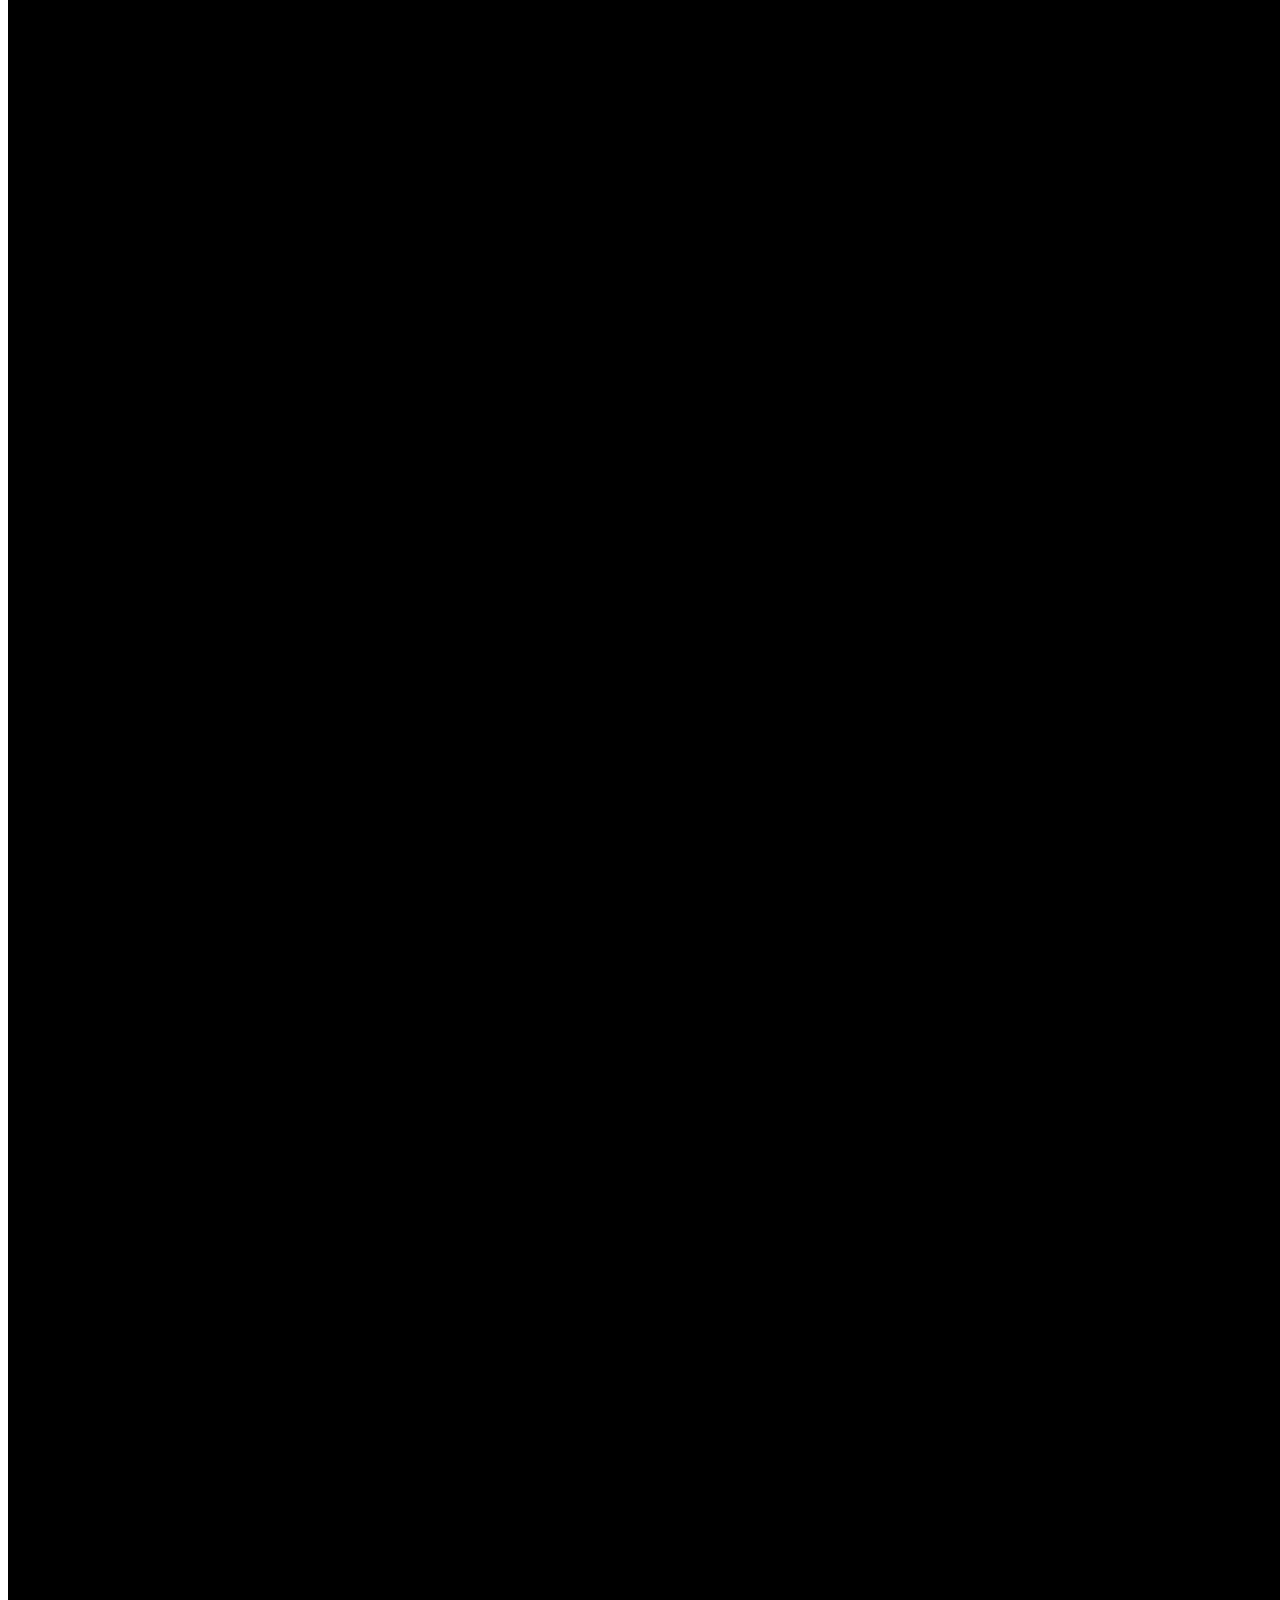
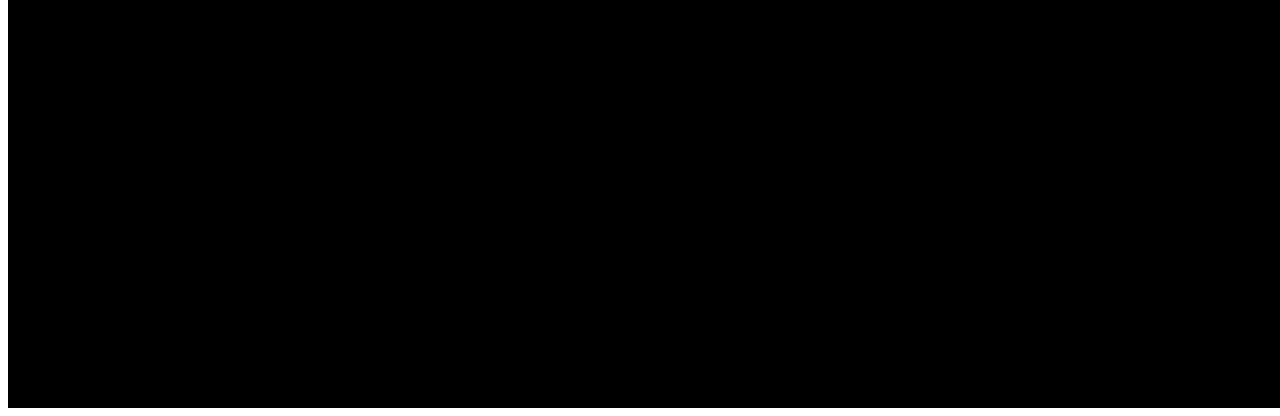
==== commit d36b1fb1: "Update index.html" ====
--- a/index.html
+++ b/index.html
@@ -583,7 +583,7 @@
         </script>
         
         
-        <div class="btnFichas">
+       <div class="btnFichas">
 
             
                 <a href="fichas.html">
@@ -593,13 +593,11 @@
                 
               
                 >
->
                 </a>
             
 
 
         </div>
-
       
 
         
@@ -635,13 +633,20 @@
             
             n=n+1;
             
-            alert(n);
-            
-            
-            
-        }
-            
-       </script>
+            //const dado = n;
+            
+            var opc = prompt("Resultado = " +n+" Quer mandar para o zap");
+            
+            
+
+            if(opc = true){
+                     
+                var numero = prompt('Digite o numero do zap:55(xx)+numero, Exemplo: 5585989410805 não use paraenteses( )');
+
+                 window.open("https://api.whatsapp.com/send?phone=" + numero + "&text= "+n);
+            }
+
+            
               
         
 
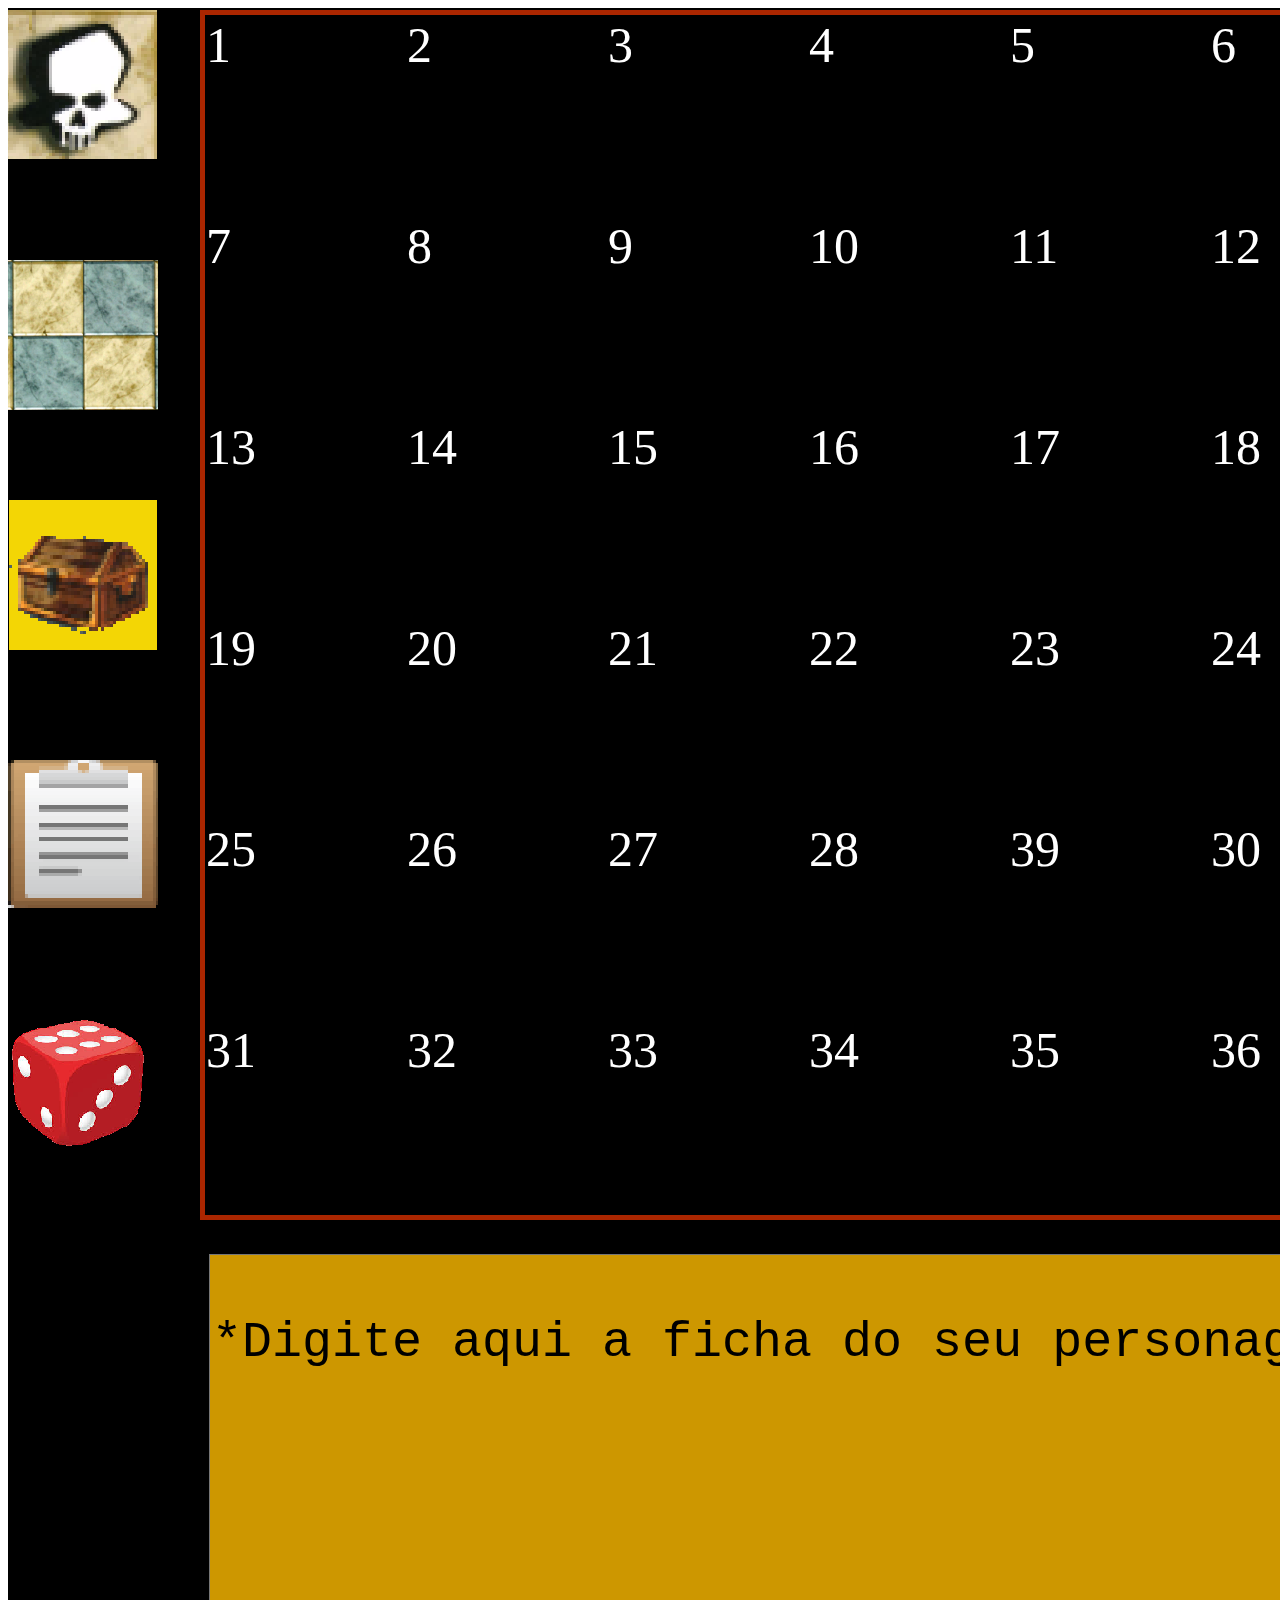
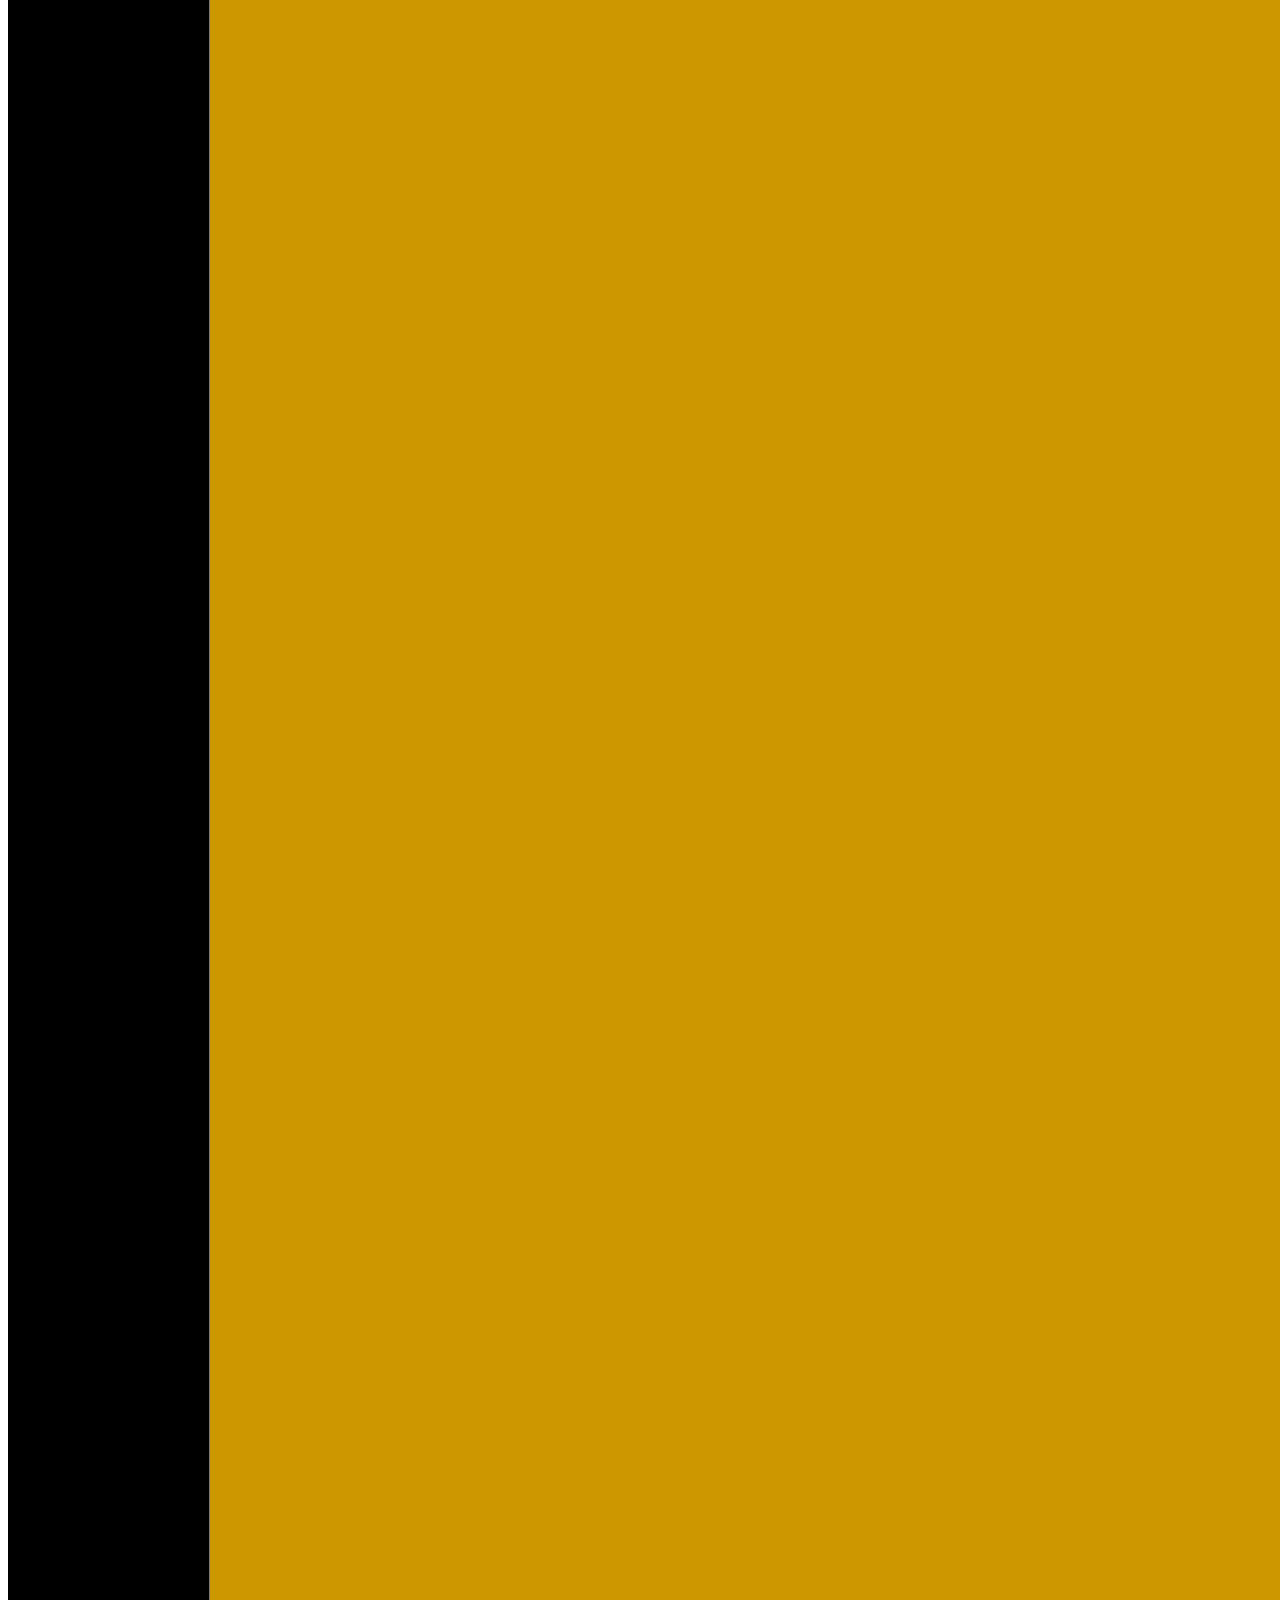
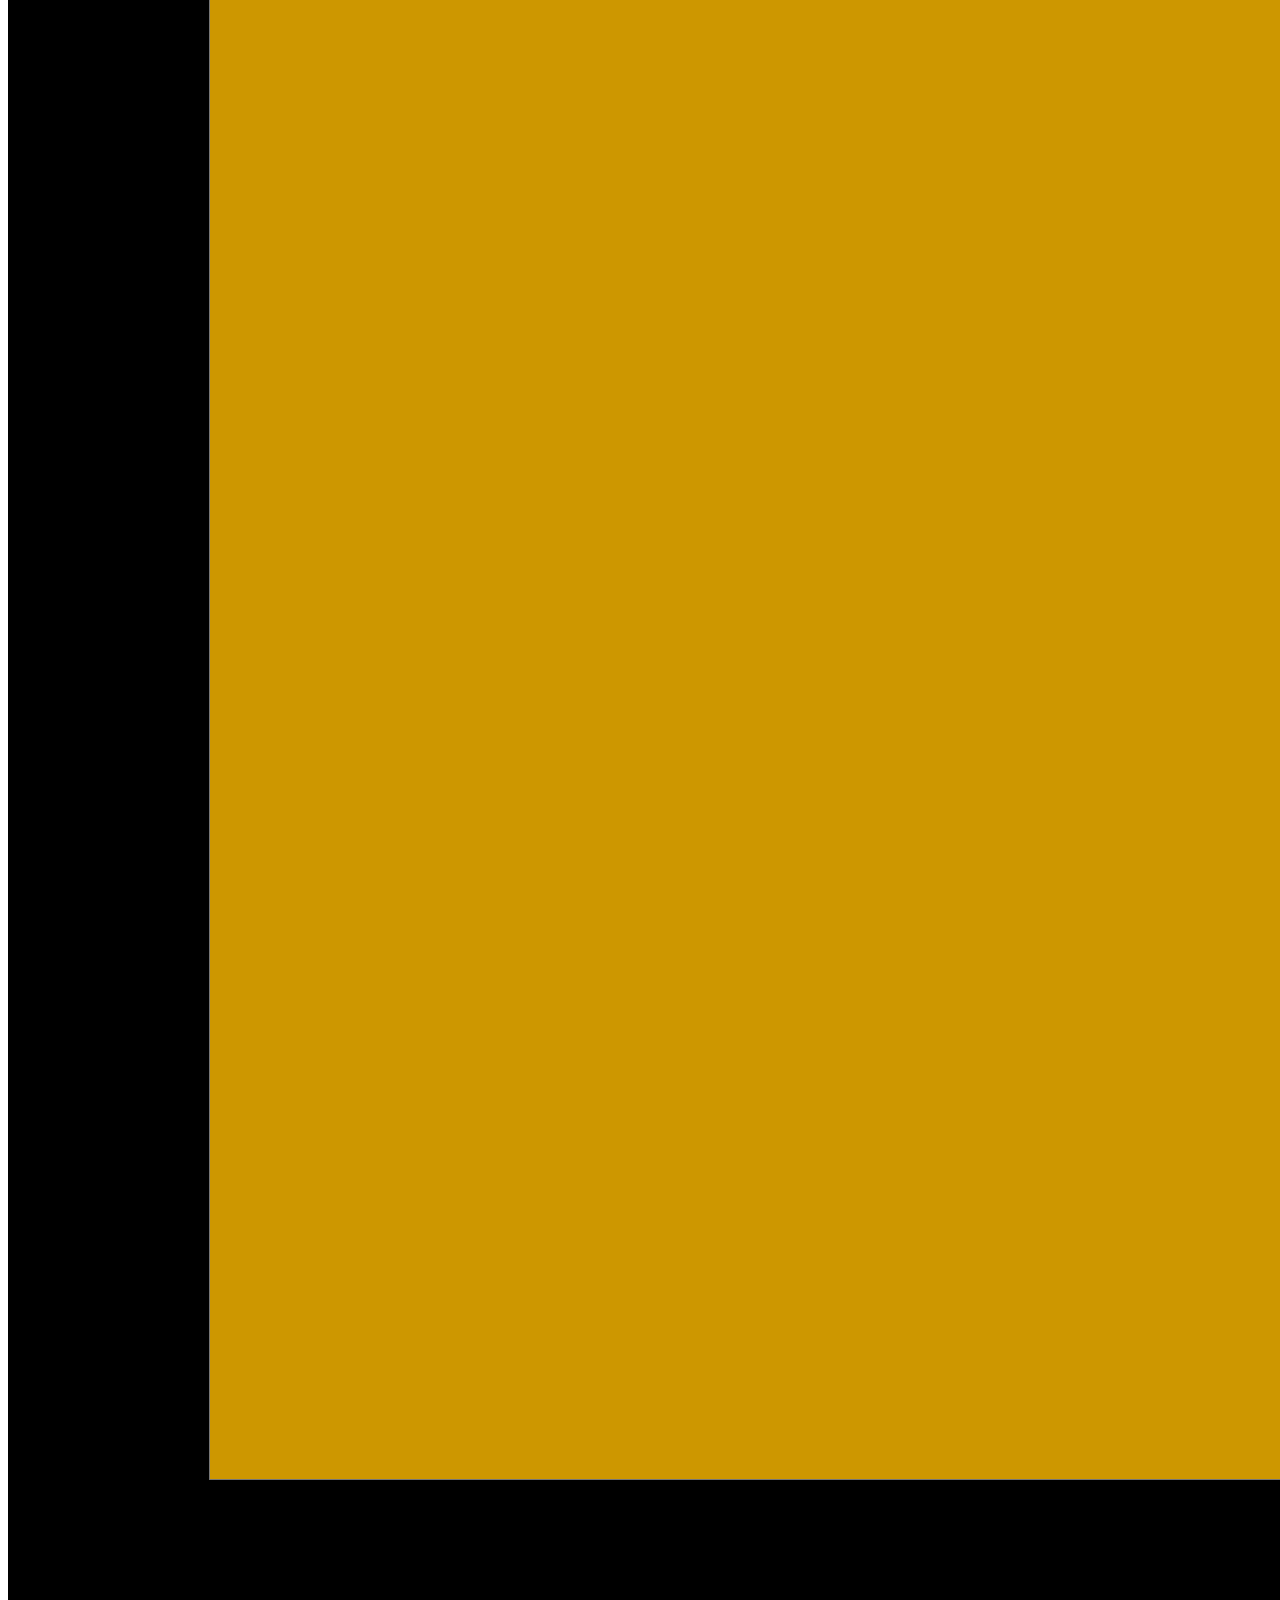
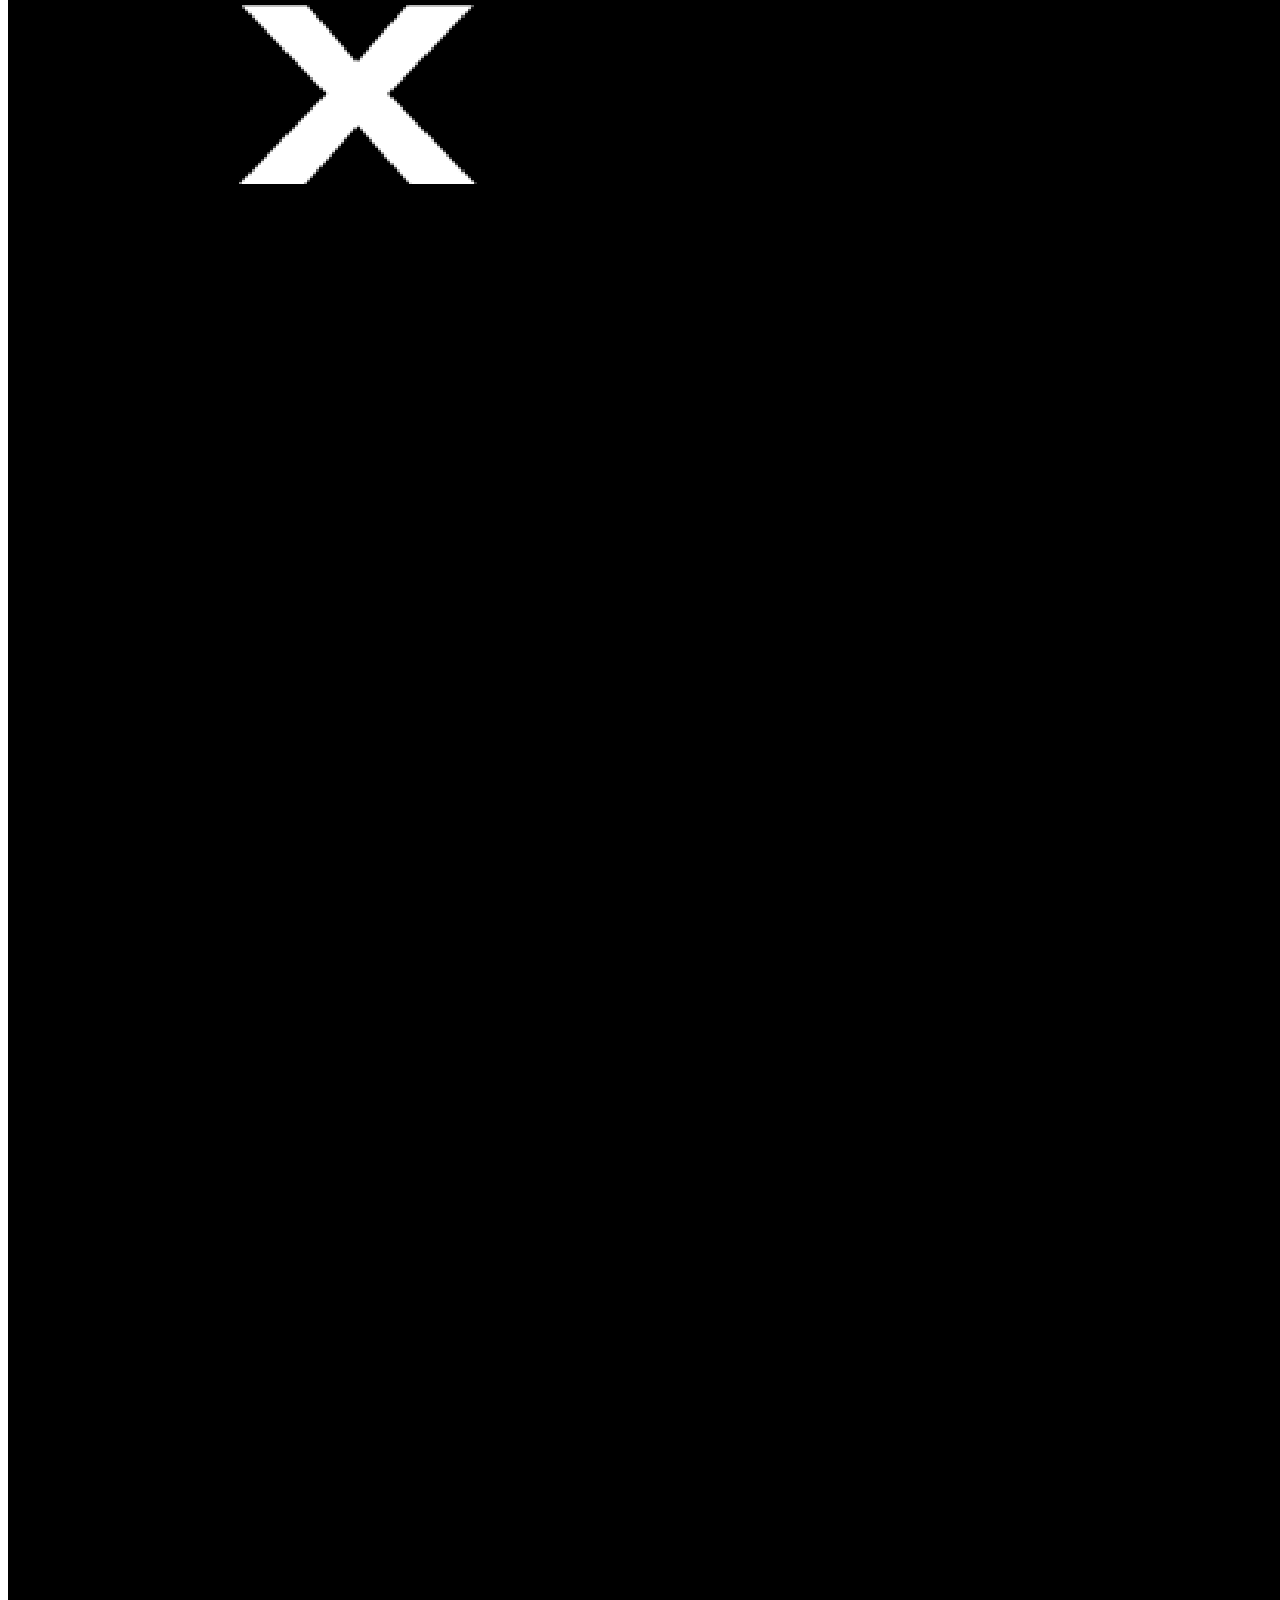
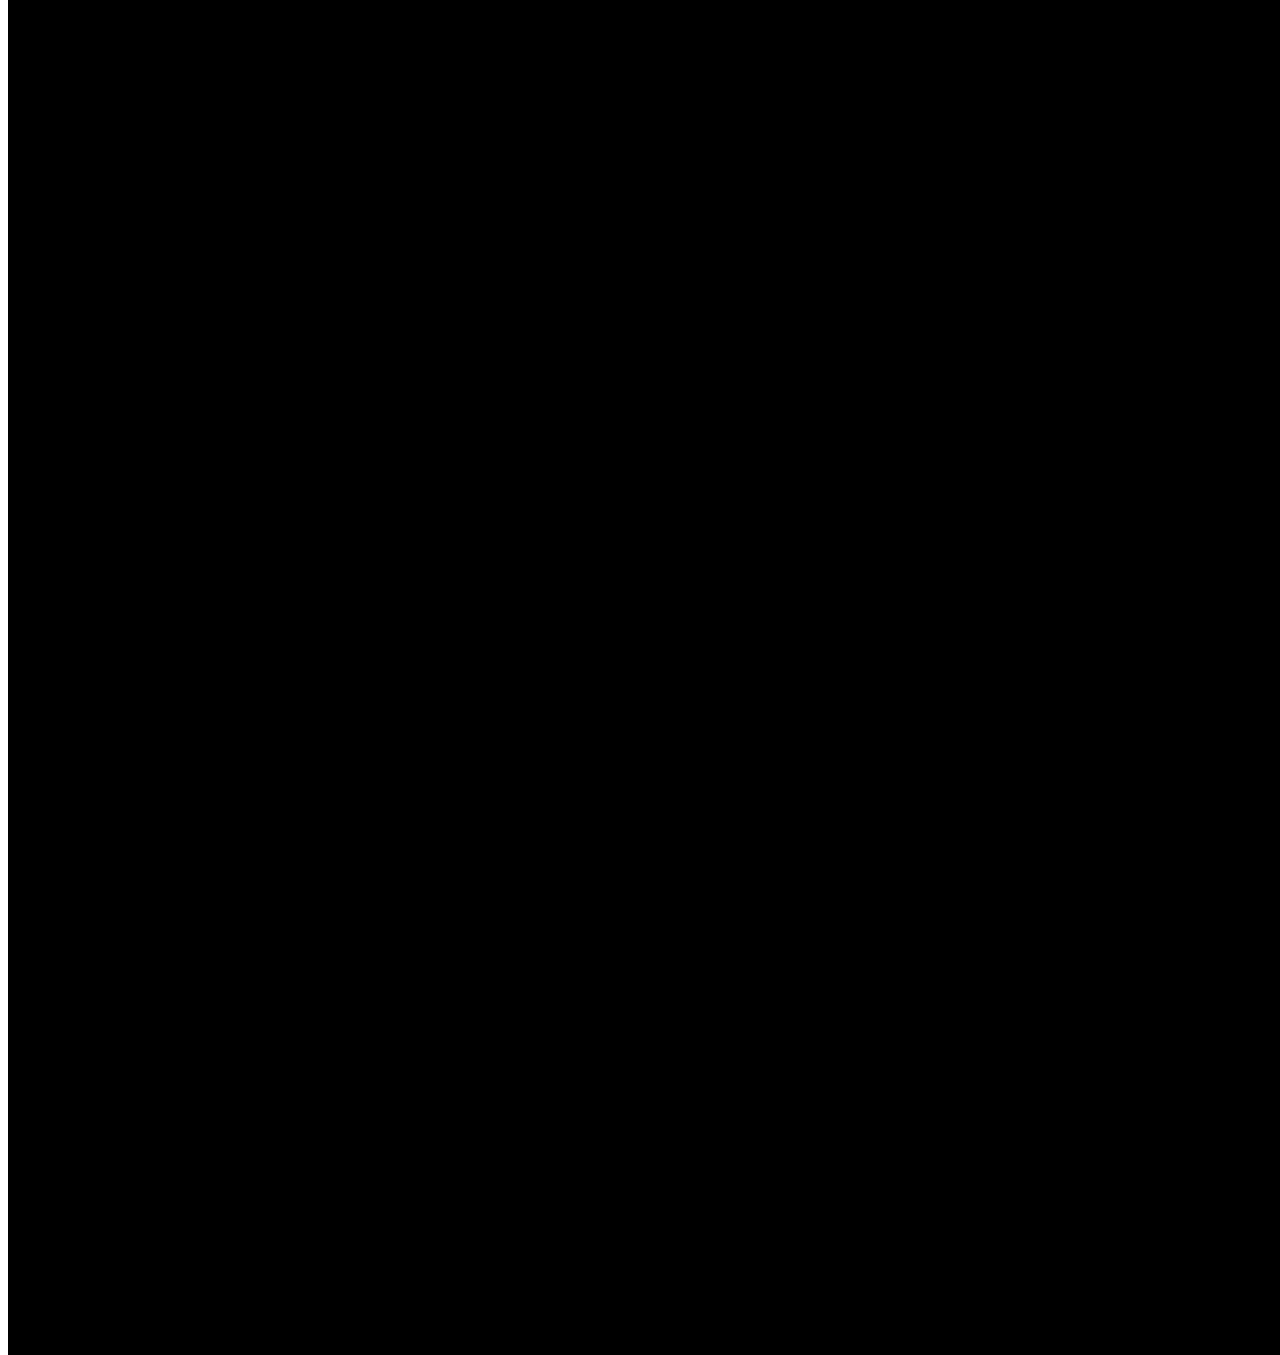
==== commit 9761792c: "Update index.html" ====
--- a/index.html
+++ b/index.html
@@ -679,112 +679,7 @@
         </script>
         
         
-             <div class="magia">
-              
-                
-                
-                
-               <img src="image/btnfogo.png"
-                width="150px"
-                height="150px"
-                >
-                 
-                <div class="magiaDeFogo">
-                    <img src="image/fire2.gif"
-                    width="100px"
-                    height="100px"
-                    >
-        
-                
-                    
-                </div>
-                
-                <script>
-                    
-                    $(".magiaDeFogo").click(
-                        function(){
-                          $(this)
-                         .clone()
-                         .prependTo(".map");
-                         
-                        }
-                    
-                        );
-                </script>-->
-                                     <!--   <div class="magiaDeFogo-parent">
-                            <div class="magiaDeFogo-origin">
-                                <div
-                                    id="draggable-111"
-                                    class="magiaDeFogo-draggable"
-                                    draggable="true"
-
-                                    ondragstart="onDragStart(event);"
-                                    >
-
-                                </div>
-                            </div>
-          
-
-
-
-
-
-                 
-                
-                <img src="image/btnAgua.png"
-                width="150px"
-                height="150px"
-                >
-              <img src="image/btnTerra.png"
-                width="150px"
-                height="150px"
-                >
-                <img src="image/btnAr.png"
-                width="150px"
-                height="150px"
-                >
-                
-    <div class="fecharMagia">
-        <br>
-       <center>X</center> 
-    </div>
-                
-             
-
-            
-
-
-        </div>
-        -->
-        
-    <script>
-    
-   // var mostrarMagia = false;
-    
-    $(".btnMagia").click(
-        function(){
-            $(".magia").show();
-        }
-        );
-        
-        
-            
-    $(".fecharMagia").click(
-        function(){
-            $(".magia").hide();
-        }
-        );
-        
-        
-        
-        
-    </script>
-                                      
-
-
-
-
-
+            
 
         
         
@@ -1207,12 +1102,7 @@
 
                                     ondragstart="onDragStart(event);"
                                     >
-                                  <div class="remover1">
-                                    <center>x</center>  
-                                  </div>
-                                 <div class="info1">
-                                    <center>?</center>  
-                                  </div>
+                                  
 
                                 </div>
                             </div>
